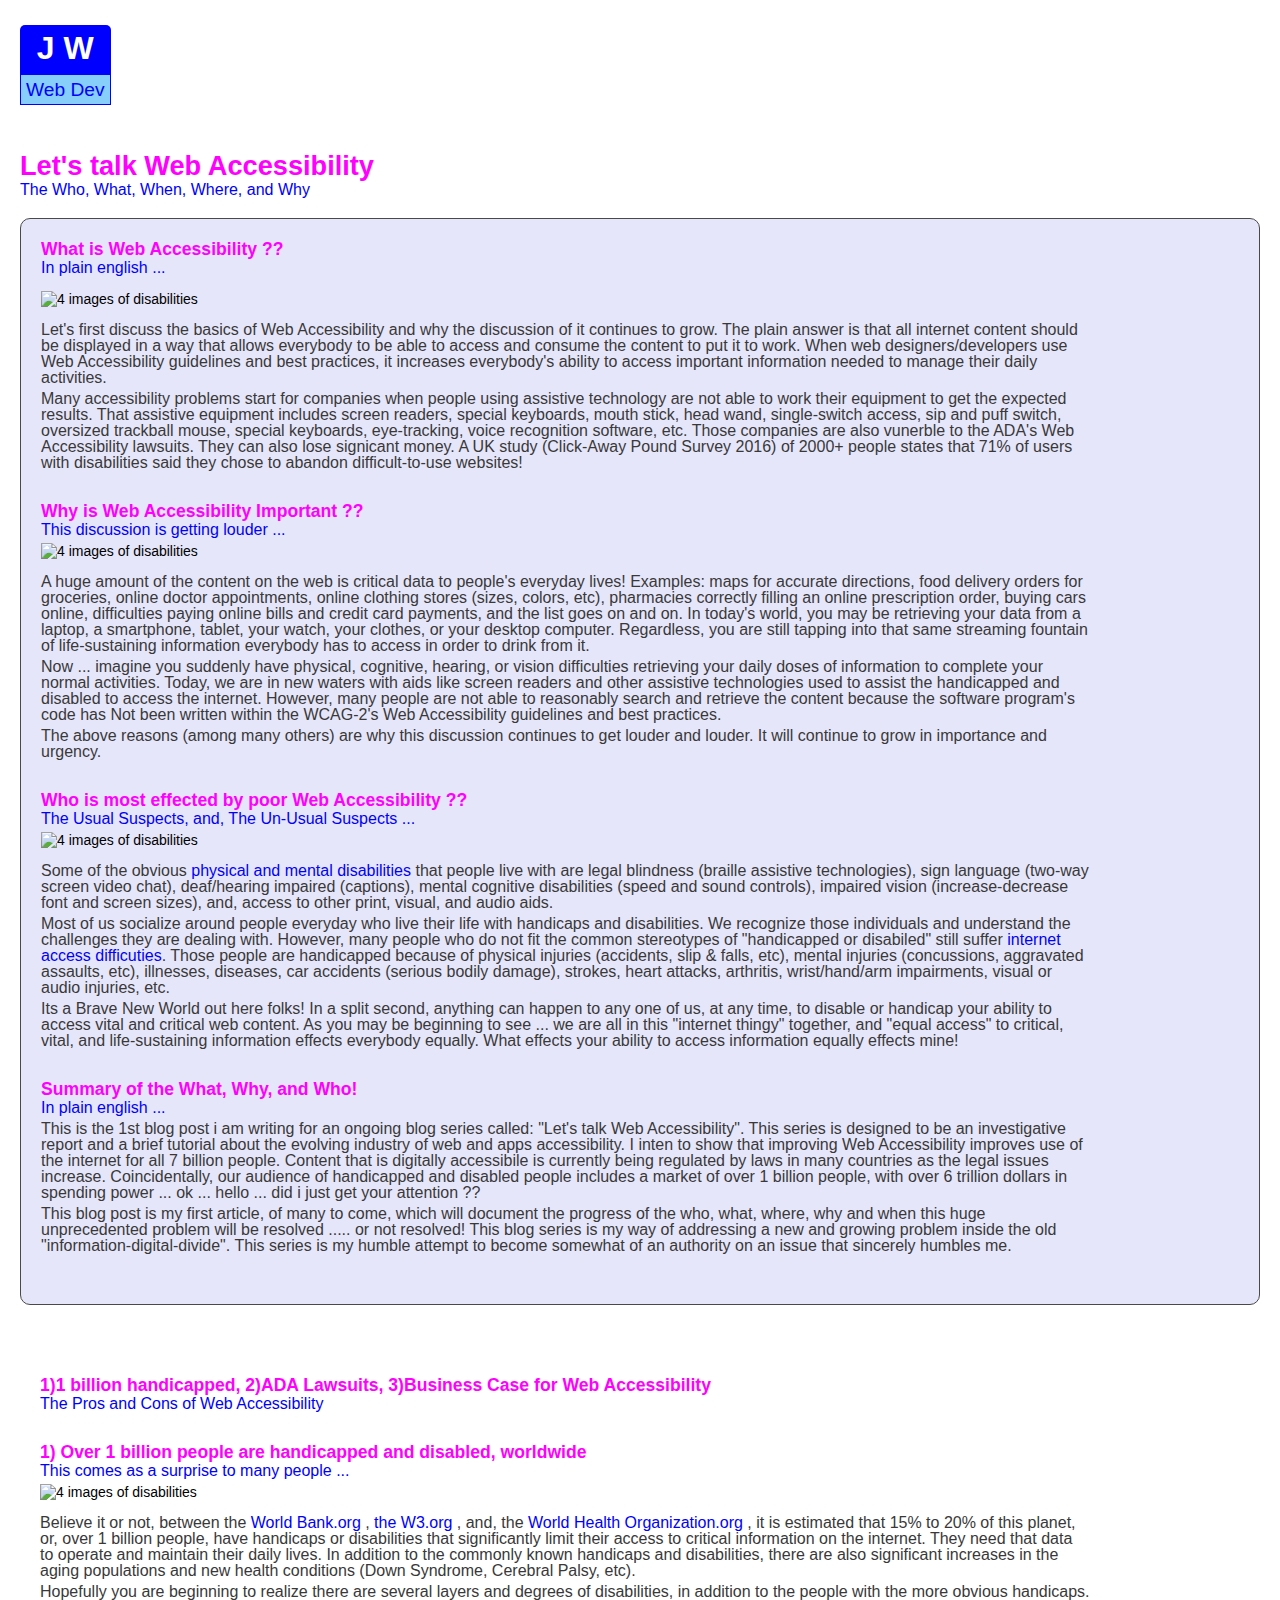
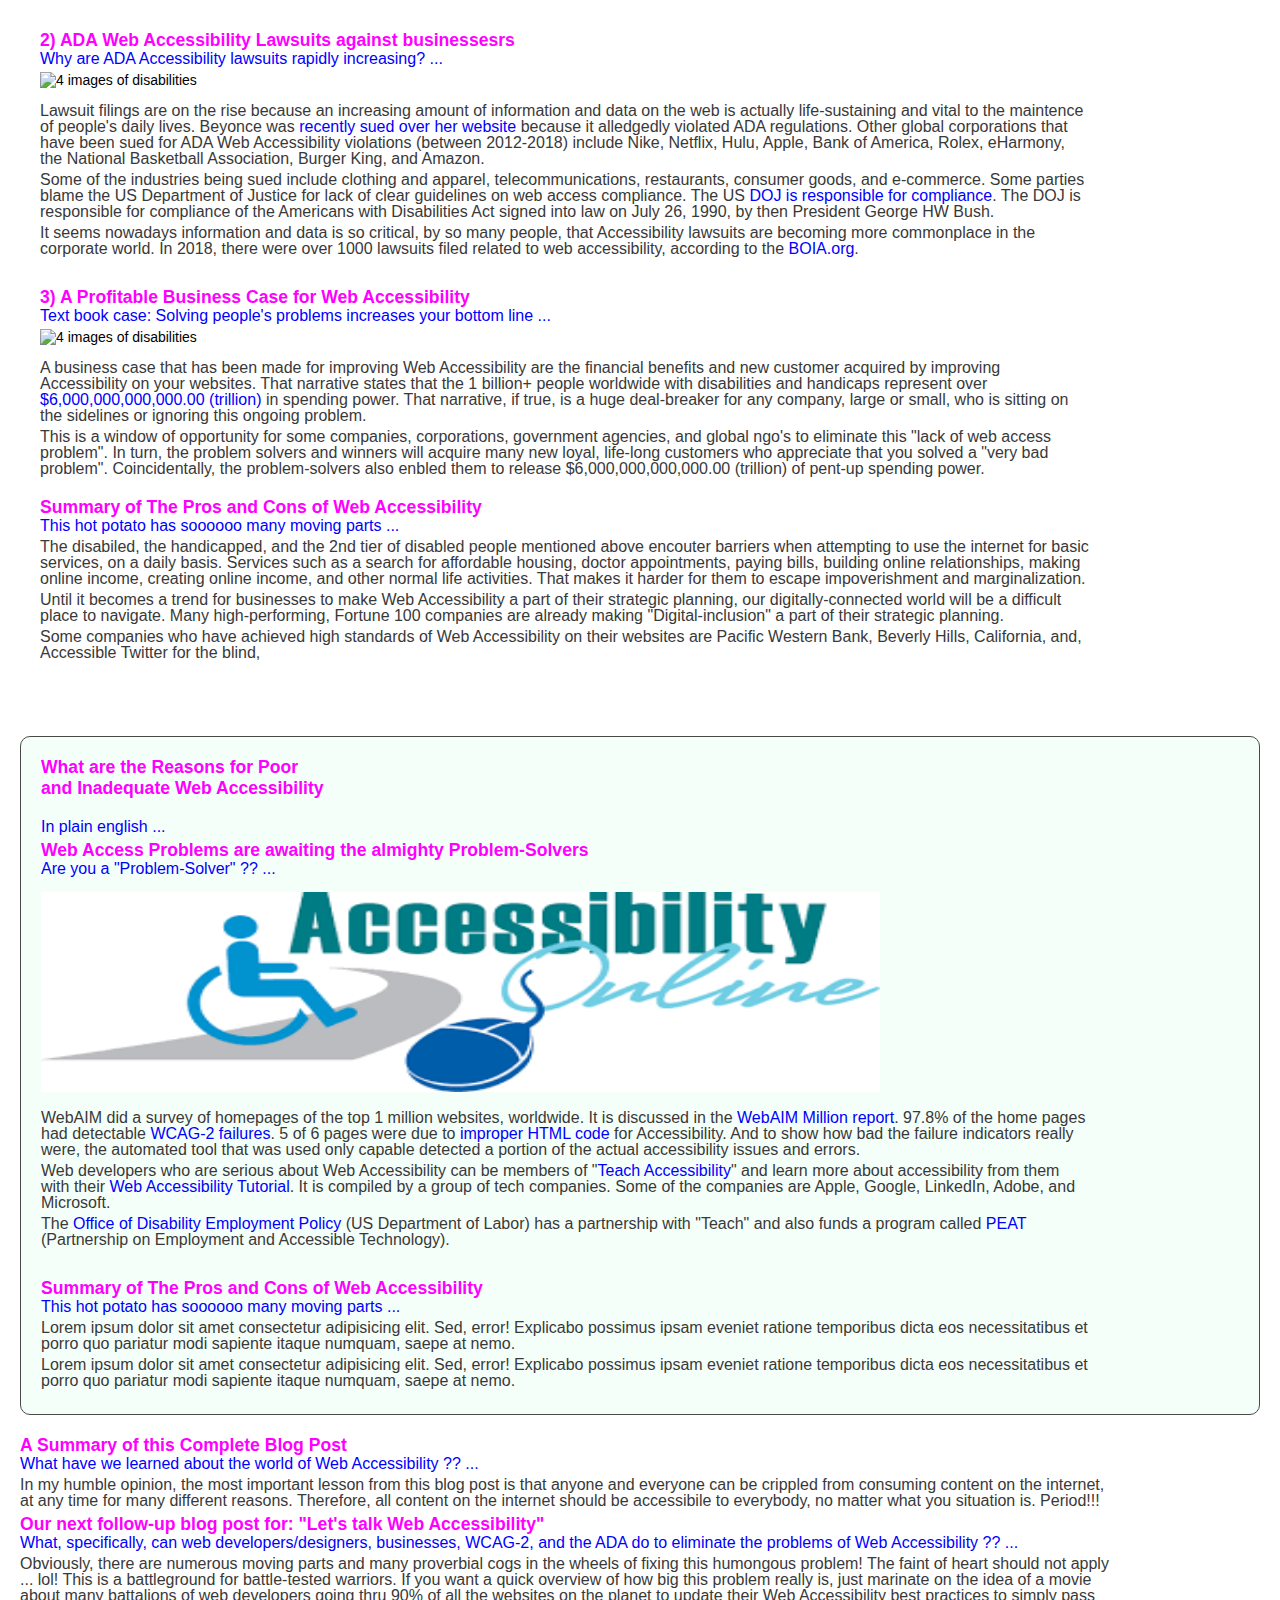
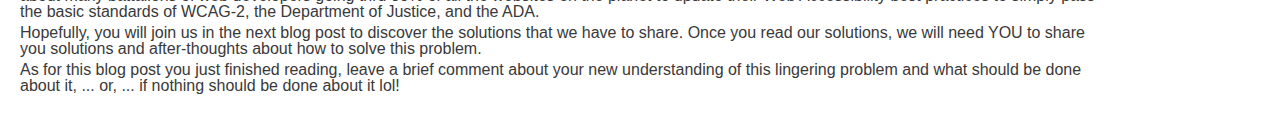
==== index.html @ f53742f1 "replaced and editted all images. i still need to edit the alt= tags." ====
<!DOCTYPE html>
<html lang="en">
<head>
    <meta charset="utf=8">
    <title>
        Web Accessibility blog post</title>
    <meta name="viewport" content="width=device-width, initial-scale=1">
    <link rel="stylesheet" href="https://use.fontawesome.com/releases/v5.8.2/css/all.css" 
    integrity="sha384-oS3vJWv+0UjzBfQzYUhtDYW+Pj2yciDJxpsK1OYPAYjqT085Qq/1cq5FLXAZQ7Ay" 
    crossorigin="anonymous">
    <!-- <link rel="stylesheet" href="../css/main.css"> -->
    <link rel="stylesheet" href="main.css">
</head>


<body>
    <!-- begin row for nav-menu-section -->
    <header>
        <div class="logo">
            <a href="https://jerome-wilson-web-dev.com/" class="name">
            J W
        </a>
            <p style="font-family:sans-serif, 'Franklin Gothic Medium', Arial, 'Arial Narrow';">
                Web Dev
            </p>
        </div>
    </header>
    <!-- end row for nav-menu-section -->
    <!-- begin main container for this entire blog post: Let's talk Web Accessibility -->
    <main>
        <!-- begin blog post title and sub-title -->
        <h1>Let's talk Web Accessibility</h1>
        <p class="para-title">
            The Who, What, When, Where, and Why
        </p>
        <!-- end blog post title and sub-title -->
        <!-- begin section-1: what is web accessibility -->
        <section class="section-1">
            <!-- begin article: what is web accessibility ?? -->
            <h2>What is Web Accessibility ??</h2>
            <p class="para-title">In plain english ...</p>
            <!-- begin image for this article -->
            <!-- <img src="/images/ACCESS-101-1000X800.jpg"
            width="25%" height="20%" 
            alt="image-text says accessibility 101"/>   -->
            <div>
                <img src="/images/ACCESS-101-1000X800.jpg" 
                width="" height="250" alt="4 images of disabilities" 
                style="margin-bottom:15px; margin-top:10px; text-align:center;"/>
            </div>
            <!-- end image for this article -->
            <p>
                Let's first discuss the basics of Web Accessibility and why the discussion of it continues to grow. The plain answer is that all internet content should be displayed in a way that allows everybody to be able to access and consume the content to put it to work. When web designers/developers use Web Accessibility guidelines and best practices, it increases everybody's ability to access important information needed to manage their daily activities.
            </p>
            <p class="para-last">
                Many accessibility problems start for companies when people using assistive technology are not able to work their equipment to get the expected results. That assistive equipment includes screen readers, special keyboards, mouth stick, head wand, single-switch access, sip and puff switch, oversized trackball mouse, special keyboards, eye-tracking, voice recognition software, etc. Those companies are also vunerble to the ADA's Web Accessibility lawsuits. They can also lose signicant money. A UK study (Click-Away Pound Survey 2016) of 2000+ people states that 71% of users with disabilities said they chose to abandon difficult-to-use websites! 
            </p>
            <!-- end article: what is web accessibility ?? -->
            <!-- begin article: Why is Web Accessibility Important ?? -->
            <h2>Why is Web Accessibility Important ??</h2>
            <p class="para-title">This discussion is getting louder ...</p>
            <!-- begin image for this article -->
            <div>
                <img src="/images/FOUR-DIABILITIES-1000X260.png" 
                width="" height="150" alt="4 images of disabilities" 
                style="margin-bottom:15px;"/>
            </div>
            <!-- <img src="/images/TN-W3C-WAI-311x162.jpg"
                width="35%" height="50%" 
                alt="TN-W3C-WAI-311x162"/>   -->
            <!-- end image for this article -->
            <p>A huge amount of the content on the web is critical data to people's everyday lives! Examples: maps for accurate directions, food delivery orders for groceries, online doctor appointments, online clothing stores (sizes,
                colors, etc), pharmacies correctly filling an online prescription order, buying cars online, difficulties paying online bills and credit card payments, and the list goes on and on. In today's world, you may be retrieving your data from a laptop, a smartphone, tablet, your watch, your clothes, or your desktop computer. Regardless, you are still tapping into that same streaming fountain of life-sustaining information everybody has to access in order to
                drink from it.
            </p>
            <p>
                Now ... imagine you suddenly have physical, cognitive, hearing, or vision difficulties retrieving your daily doses of information to complete your normal activities. Today, we are in new waters with aids like screen
                readers and other assistive technologies used to assist the handicapped and disabled to access the internet. However, many people are not able to reasonably search and retrieve the content because the software program's code has Not been written within the WCAG-2's Web Accessibility guidelines and best practices.
            </p>
            <p class="para-last">
                The above reasons (among many others) are why this discussion continues to get louder and louder. It will continue to grow in importance and urgency.
            </p>
            <!-- end article: Why is Web Accessibility Important ?? -->
            <!-- begin article: Who is effected by Web Accessibility ?? -->
            <h2>Who is most effected by poor Web Accessibility ??</h2>
            <p class="para-title">The Usual Suspects, and, The Un-Usual Suspects ...</p>
            <!-- begin image for this article -->
            <div>
                <img src="/images/FIVE-DISABILITIES-750X284.png" 
                width="" height="230" alt="4 images of disabilities" 
                style="margin-bottom:15px;"/>
            </div>
            <!-- end image for this article -->
            <p>
                Some of the obvious <span><a href="#">physical and mental disabilities</a></span> that people live with are legal blindness (braille assistive technologies), sign language (two-way screen video chat), deaf/hearing impaired (captions), mental cognitive disabilities (speed and sound controls), impaired vision (increase-decrease font and screen sizes), and, access to other print, visual, and audio aids.
            </p>
            <p>
                Most of us socialize around people everyday who live their life with handicaps and disabilities. We recognize those individuals and understand the challenges they are dealing with. However, many people who do not fit the common stereotypes of "handicapped
                or disabiled" still suffer <span><a href="#">internet access difficuties</a></span>. Those people are handicapped because of physical injuries (accidents, slip & falls, etc), mental injuries (concussions, aggravated assaults,
                etc), illnesses, diseases, car accidents (serious bodily damage), strokes, heart attacks, arthritis, wrist/hand/arm impairments, visual or audio injuries, etc.
            </p>
            <p class="para-last">
                Its a Brave New World out here folks! In a split second, anything can happen to any one of us, at any time, to disable or handicap your ability to access vital and critical web content. As you may be beginning to see ... we are all in this "internet thingy"
                together, and "equal access" to critical, vital, and life-sustaining information effects everybody equally. What effects your ability to access information equally effects mine!
            </p>
            <!-- end article: Who is effected by Web Accessibility ?? -->
            <!-- begin article: Summary of the What, Why, and Who! -->
            <h2>Summary of the What, Why, and Who!</h2>
            <p class="para-title">In plain english ...</p>
            <p>
                This is the 1st blog post i am writing for an ongoing blog series called: "Let's talk Web Accessibility". This series is designed to be an investigative report and a brief tutorial about the evolving industry of web and apps accessibility. I inten to show that improving Web Accessibility improves use of the internet for all 7 billion people. Content that is digitally accessibile is currently being regulated by laws in many countries as the legal issues increase. Coincidentally, our audience of handicapped and disabled people includes a market of over 1 billion people, with over 6 trillion dollars in spending power ... ok ... hello ... did i just get your attention ??
            </p>
            <p class="para-last">
                This blog post is my first article, of many to come, which will document the progress of the who, what, where, why and when this huge unprecedented problem will be resolved ..... or not resolved! This blog series is my way of addressing a new and growing problem inside the old "information-digital-divide". This series is my humble attempt to become somewhat of an authority on an issue that sincerely humbles me.
            </p>
            <!-- https://www.w3schools.com/html/html_youtube.asp
                    <video width="320" height="240" controls>
                    <source src="movie.mp4" type="video/mp4">
                    <source src="movie.ogg" type="video/ogg">
                    Your browser does not support the video tag.
                    </video> -->
            <!-- end article: Summary of the What, Why, and Who! -->
        </section>
        <!-- end section-1: what is web accessibility -->


        <!-- begin section-2: 1 billion; ada lawsuits; and 6 trillion power -->
        <section class="section-2">
            <!-- article: begin over 1 billion handicapped -->
            <h2>
                1)1 billion handicapped, 2)ADA Lawsuits, 3)Business Case for Web Accessibility
            </h2>
            <p class="para-title" style="margin-bottom:30px;">
                The Pros and Cons of Web Accessibility
            </p>
            <h2>
                1) Over 1 billion people are handicapped and disabled, worldwide
            </h2>
            <p class="para-title">This comes as a surprise to many people ...</p>

            <!-- begin image for this article -->
            <div>
                <!-- <img src="/images/FIVE-DISABILITIES-750X284.png"
            width="50%" height="" 
            alt="5 images of disabilities"
            style="margin-top:0px; margin-bottom:0px;"/> -->
                <img src="/images/TEN-ACCESS-MEDIAS-660X330.jpg"  
                width="" height="250" alt="4 images of disabilities" 
                style="margin-bottom:15px;"/>
            </div>
            <!-- end image for this article -->
            <p>
                Believe it or not, between the
                <span><a href="https://www.worldbank.org/en/topic/disability">
                World Bank.org
            </a></span> ,
                <span><a href="https://www.w3.org/WAI/business-case/">
                the W3.org
            </a></span> , and, the
                <span><a href="https://www.who.int/news-room/fact-sheets/detail/disability-and-health">
                World Health Organization.org
            </a></span> , it is estimated that 15% to 20% of this planet, or, over 1 billion people, have handicaps or disabilities that significantly limit their access to critical information on the internet. They need that data to operate and maintain their daily lives. In addition to the commonly known handicaps and disabilities, there are also significant increases in the aging populations and new health conditions (Down Syndrome, Cerebral Palsy, etc).             
            </p>
            <p class="para-last">Hopefully you are beginning to realize there are several layers and degrees of disabilities, in addition to the people with the more obvious handicaps.            
            </p>
            <!-- article: end over 1 billion handicapped -->
            <!-- article: ADA Web Accessibility Lawsuits against businessesrs -->
            <h2>
                2) ADA Web Accessibility Lawsuits against businessesrs
            </h2>
            <p class="para-title">Why are ADA Accessibility lawsuits rapidly increasing? ...</p>

            <div>
                <!-- begin image for this article -->
                <!-- <img src="/images/USER-TESTING-550X200.jpg"
            width="40%" height="" 
            alt="5 images of disabilities"
            style="margin-top:0px; margin-bottom:0px;"/> -->
                <img src="/images/USER-TESTING-550X200.jpg" 
                width="" height="200" alt="4 images of disabilities" 
                style="margin-bottom:15px;"/>
            </div>
            <!-- end image for this article -->

            <p class="first-para">
                Lawsuit filings are on the rise because an increasing amount of information and data on the web is actually life-sustaining and vital to the maintence of people's daily lives. Beyonce was <span><a href="https://www.theguardian.com/music/2019/jan/04/beyonce-parkwood-entertainment-sued-over-website-accessibility">recently sued over her website</a></span> because it alledgedly violated ADA regulations. Other global corporations that have been sued for ADA Web Accessibility violations (between 2012-2018) include Nike, Netflix, Hulu, Apple, Bank of America, Rolex, eHarmony, the National Basketball Association, Burger King, and Amazon.
            </p>
            <p>
                Some of the industries being sued include clothing and apparel, telecommunications, restaurants, consumer goods, and e-commerce. Some parties blame the US Department of Justice for lack of clear guidelines on web access compliance. The US <span><a href="https://www.justice.gov/crt/enforcing-ada">DOJ is responsible for compliance</a></span>. The DOJ is responsible for compliance of the Americans with Disabilities Act signed into law on July 26, 1990, by then President George HW Bush.
            </p>
            <p class="para-last">             
                It seems nowadays information and data is so critical, by so many people, that Accessibility lawsuits are becoming more commonplace in the corporate world. In 2018, there were over 1000 lawsuits filed related to web accessibility, according to the <span><a href="https://www.boia.org/blog/2018s-flood-of-accessibility-lawsuits">BOIA.org</a></span>.
            </p>
            <!-- article: end ADA Web Accessibility Lawsuits against businessesrs -->
            <!-- article: begin A Profitable Business Case for Web Accessibility -->
            <h2>
                3) A Profitable Business Case for Web Accessibility
            </h2>
            <p class="para-title">Text book case: Solving people's problems increases your bottom line ...</p>
            <div>
                <!-- begin image for this article -->
                <!-- <img src="/images/ADA-CHECKLIST-1014X487.jpg"
            width="40%" height="" 
            alt="5 images of disabilities"
            style="margin-top:0px; margin-bottom:0px;"/> -->
                <img src="/images/ADA-CHECKLIST-1014X487.jpg" 
                width="" height="200" alt="4 images of disabilities" 
                style="margin-bottom:15px;"/>
            </div>
            <!-- end image for this article -->
            <p class="first-para">
                A business case that has been made for improving Web Accessibility are the financial benefits and new customer acquired by improving Accessibility on your websites. That narrative states that the 1 billion+ people worldwide with disabilities and handicaps represent over <span><a href="https://www.w3.org/WAI/business-case/">$6,000,000,000,000.00 (trillion)</a></span> in spending power. That narrative, if true, is a huge deal-breaker for any company, large or small, who is sitting on the sidelines or ignoring this ongoing problem.
            </p>
            <p class="para-la">
                This is a window of opportunity for some companies, corporations, government agencies, and global ngo's to eliminate this "lack of web access problem". In turn, the problem solvers and winners will acquire many new loyal, life-long customers who appreciate that you solved a "very bad problem". Coincidentally, the problem-solvers also enbled them to release $6,000,000,000,000.00 (trillion) of pent-up spending power.
            </p>
            <!-- article: end A Profitable Business Case for Web Accessibility -->
            <!-- article: Summary of the What, Why, and Who! -->
            <h2 style="margin-top:20px;">Summary of The Pros and Cons of Web Accessibility</h2>
            <p class="para-title">This hot potato has soooooo many moving parts ...</p>
            <p>The disabiled, the handicapped, and the 2nd tier of disabled people mentioned above encouter barriers when attempting to use the internet for basic services, on a daily basis. Services such as a search for affordable housing, doctor appointments, paying bills, building online relationships, making online income, creating online income, and other normal life activities. That makes it harder for them to escape impoverishment and marginalization.               
            </p>
            <p>Until it becomes a trend for businesses to make Web Accessibility a part of their strategic planning, our digitally-connected world will be a difficult place to navigate. Many high-performing, Fortune 100 companies are already making "Digital-inclusion" a part of their strategic planning.  
            </p>
            <p>Some companies who have achieved high standards of Web Accessibility on their websites are Pacific Western Bank, Beverly Hills, California, and, Accessible Twitter for the blind, 
            <!-- article: end Summary of the What, Why, and Who! -->
        </section>
        <!-- end section-2: 1 billion; ada lawsuits; and 6 trillion power -->

        
        <!-- begin section-3 ... failures found on 97.8% of 1 million homepages -->
        <section class="section-3">
            <h2 style="margin-bottom:20px;">
                What are the Reasons for Poor <br/>and Inadequate Web Accessibility
            </h2>
            <p class="para-title">In plain english ...</p>


            <!-- begin article: Web Access Problems awaiting Problem-Solvers -->
            <h2>
                Web Access Problems are awaiting the almighty Problem-Solvers
            </h2>
            <p class="para-title">Are you a "Problem-Solver" ?? ...</p>

            <!-- begin the image for this article -->
            <!-- <img src="/images/TEN-ACCESS-MEDIAS-660X330.jpg"
            width="35%" height="" 
            alt="5 images of disabilities"
            style="margin-top:0px; margin-bottom:0px;"/> -->
            <div>
                <img src="/images/700x300-a11y-online-wheelchair-jpeg.png" 
                width="" height="200" alt="4 images of disabilities" 
                style="margin-bottom:15px; margin-top:10px; text-align:center;"/>
            </div>
            <!-- end the image for this article -->

            <p>
                WebAIM did a survey of homepages of the top 1 million websites, worldwide. It is discussed in the <span><a href="#">WebAIM Million report</a></span>. 97.8% of the home pages had detectable <span><a href="#">WCAG-2 failures</a></span>.
                5 of 6 pages were due to <span><a href="#">improper HTML code</a></span> for Accessibility. And to show how bad the failure indicators really were, the automated tool that was used only capable detected a portion of the actual accessibility issues and errors.
            </p>
            <p>
                Web developers who are serious about Web Accessibility can be members of "<span><a href="#">Teach Accessibility</a></span>" and learn more about accessibility from them with their <span><a href="#">Web Accessibility Tutorial</a></span>.
                It is compiled by a group of tech companies. Some of the companies are Apple, Google, LinkedIn, Adobe, and Microsoft.
            </p>
            <p class="para-last">
                The
                <span>
                    <a href="#">
                        Office of Disability Employment Policy                        
                    </a>
                </span> (US Department of Labor) has a partnership with "Teach" and also funds a program called
                <span>
                    <a href="#">
                        PEAT
                    </a>
                </span> (Partnership on Employment and Accessible Technology).
            </p>
            <!-- end article: Web Access Problems awaiting Problem-Solvers -->

            <!-- begin article: Summary of the What, Why, and Who! -->
            <h2>
                Summary of The Pros and Cons of Web Accessibility
            </h2>
            <p class="para-title">This hot potato has soooooo many moving parts ...</p>
            <p>Lorem ipsum dolor sit amet consectetur adipisicing elit. Sed, error! Explicabo possimus ipsam eveniet ratione temporibus dicta eos necessitatibus et porro quo pariatur modi sapiente itaque numquam, saepe at nemo.
            </p>
            <p>Lorem ipsum dolor sit amet consectetur adipisicing elit. Sed, error! Explicabo possimus ipsam eveniet ratione temporibus dicta eos necessitatibus et porro quo pariatur modi sapiente itaque numquam, saepe at nemo.
            </p>
            <!-- end article: Summary of the What, Why, and Who! -->
        </section>
        <!-- end section-3 ... failures found on 97.8% of 1 million homepages -->


        <!-- begin section-4 ... A Summary of this Complete Blog Post -->
        <h2>
            A Summary of this Complete Blog Post
        </h2>
        <p class="para-title">What have we learned about the world of Web Accessibility ?? ...</p>
        <p>In my humble opinion, the most important lesson from this blog post is that anyone and everyone can be crippled from consuming content on the internet, at any time for many different reasons. Therefore, all content on the internet should be accessibile to everybody, no matter what you situation is. Period!!!  
        </p>

        <h2>
            Our next follow-up blog post for: "Let's talk Web Accessibility"
        </h2>
        <p class="para-title">What, specifically, can web developers/designers, businesses, WCAG-2, and the ADA do to eliminate the problems of Web Accessibility ?? ...</p>
        <p>Obviously, there are numerous moving parts and many proverbial cogs in the wheels of fixing this humongous problem! The faint of heart should not apply ... lol! This is a battleground for battle-tested warriors. If you want a quick overview of how big this problem really is, just marinate on the idea of a movie about many battalions of web developers going thru 90% of all the websites on the planet to update their Web Accessibility best practices to simply pass the basic standards of WCAG-2, the Department of Justice, and the ADA.     
        </p>
        <p>
            Hopefully, you will join us in the next blog post to discover the solutions that we have to share. Once you read our solutions, we will need YOU to share you solutions and after-thoughts about how to solve this problem.
        </p>
        <p>
            As for this blog post you just finished reading, leave a brief comment about your new understanding of this lingering problem and what should be done about it, ... or, ... if nothing should be done about it lol!
        </p>
        <!-- end article: Summary of the What, Why, and Who! -->
        </section>
        <!-- end section-4 ... A Summary of this Complete Blog Post -->

    </main>
    <!-- end blog container ... what is web accessibility -->
</body>
</html>
---- main.css ----
body {
    margin: 0px;
    padding: 0px;
    font-family: sans-serif, 'Franklin Gothic Medium', Arial, 'Arial Narrow';
}

main {
    font-family: sans-serif, 'Franklin Gothic Medium', Arial, 'Arial Narrow';
    font-size: 14px;
    padding: 20px;
}

header .logo {
    font-weight: 600;
    display: flex;
    flex-direction: column;
}

header .logo .name {
    background: blue;
    padding: 5px 5px 7px 5px;
    text-decoration: none;
    color: white;
    font-size: 2.0rem;
    font-family: Arial, Helvetica, sans-serif;
    border-top-left-radius: 5px;
    border-top-right-radius: 5px;
    text-transform: uppercase;
    text-align: center;
}

header .logo p {
    background: lightskyblue;
    text-decoration: none;
    color: #0000ff;
    font-size: 1.2rem;
    border: 1px solid #0000ff;
    text-transform: capitalize;
    text-align: center;
    font-weight: 300;
    padding: 5px 5px;
    margin-top: 0px;
}

h1 {
    color: #ff00ff;
    margin: 0px;
    padding: 0px;
    font-size: 1.7rem;
}

h2 {
    color: #ff00ff;
    margin: 0px;
    padding: 0px;
    font-size: 1.1rem;
}

img {
    margin: 0px;
    padding: 0px;
    text-align: center;
    width: 70%;
    /* margin-top:10px; */
    /* margin-bottom:10px; */
}

header {
    margin-top: 5px;
    padding: 20px;
    display: flex;
}

.para-title {
    margin: 0px;
    padding: 0px;
    color: #0000ff;
    font-size: 1.0rem;
    margin-bottom: 5px;
}

p {
    margin: 0px;
    padding: 0px;
    color: #393939;
    font-size: 1.0rem;
    margin-bottom: 10px;
    padding-right: 150px;
    line-height: 1.0;
}

.para-last {
    margin-bottom: 30px;
}

a {
    color: #0000ff;
    text-decoration: none;
}

.section-1 {
    padding: 10px;
    border: 1px solid #494949;
    border-radius: 10px;
    margin-top: 20px;
    margin-bottom: 20px;
    padding: 20px;
    background-color: #E6E6FA;
}

.section-2 {
    padding: 10px;
    margin-top: 50px;
    margin-bottom: 50px;
    padding: 20px;
}

.section-3 {
    padding: 10px;
    border: 1px solid #494949;
    border-radius: 10px;
    margin-top: 20px;
    margin-bottom: 20px;
    padding: 20px;
    background-color: mintcream;
}


/* Tablet View */

@media all and (min-width: 768px) and (max-width: 959px) {
    header {
        width: 100%;
    }
    main {
        width: 100%;
    }
    section {
        width: 100%;
    }
    h1 {
        width: 100%;
    }
    .para-title {
        width: 100%;
    }
    .last-para {
        width: 100%;
    }
    p {
        width: 100%;
    }
    img {
        width: 100%;
    }
}


/* Smartphone View */

@media all and (max-width: 767px) {
    img {
        width: 100%;
    }
    header {
        width: 100%;
    }
    main {
        width: 100%;
    }
    section {
        width: 100%;
    }
    h1 {
        width: 100%;
    }
    .para-title {
        width: 100%;
    }
    .last-para {
        width: 100%;
    }
    p {
        width: 100%;
    }
    img {
        width: 100%;
    }
    p {
        margin: 0px;
        padding: 0px;
        color: #393939;
        font-size: 1.0rem;
        margin-bottom: 5px;
        /* padding-right:150px; */
    }
}
    body{
        margin:0px;
        padding:0px;
    }
    main{
        font-family: sans-serif, 'Franklin Gothic Medium', Arial, 'Arial Narrow'; 
        font-size: 14px;
        padding:20px;
    }
    header .logo{
        font-weight:600;
        display: flex;
        flex-direction:column; 
        }
        header .logo .name{
            background: blue;
            padding: 5px 5px 7px 5px;
            text-decoration: none;
            color: white;
            font-size:2.0rem;
            font-family: Arial, Helvetica, sans-serif;
            border-top-left-radius: 5px;
            border-top-right-radius: 5px;
            text-transform:uppercase;    
            text-align:center;
        }
        header .logo p{
            background: lightskyblue;
            text-decoration: none;
            color:#0000ff;
            font-size:1.2rem;
            border:1px solid #0000ff;
            text-transform:capitalize;    
            text-align:center;
            font-weight:300;
            padding:5px 5px;
            margin-top:0px;
        }
    
    h1{
        color:#ff00ff;
        margin:0px;
        padding:0px;
        font-size:1.7rem;
    }
    h2{
        color:#ff00ff;
        margin:0px;
        padding:0px;
        font-size:1.1rem;
    }
    img{
        margin:0px;
        padding:0px;
        text-align:center;
        width:70%;
        /* margin-top:10px; */
        /* margin-bottom:10px; */
    }
    header{ 
        margin-top:5px;
        padding:20px;
        display:flex;
    }
    .para-title{
        margin:0px;
        padding:0px;
        color:#0000ff;
        font-size:1.0rem;
        margin-bottom:5px;
    }
    p{
        margin:0px;
        padding:0px;
        color:#393939;
        font-size:1.0rem;
        margin-bottom:5px;
        padding-right:150px;
    }
    .para-last{
        margin-bottom:30px;
    }
    a{
        color:#0000ff;
        text-decoration:none;
    }
    .section-1{
        padding:10px; 
        border:1px solid #494949; 
        border-radius:10px; margin-top:20px; margin-bottom:20px;
        padding:20px; 
        background-color:#E6E6FA;
    }
    .section-2{
        padding:10px;
        margin-top:50px; margin-bottom:50px;
        padding:20px; 
    }
    .section-3{
        padding:10px; 
        border:1px solid #494949; 
        border-radius:10px; margin-top:20px; margin-bottom:20px;
        padding:20px; 
        background-color:mintcream;
    }

            /* Tablet View */
        @media all and (min-width: 768px) and (max-width: 959px){
        header{
            width:100%;
        }
        main{
            width:100%;
        }
        section{
            width:100%;
        }
        h1{
            width:100%;
        }
        .para-title{
            width:100%;
        }
        .last-para{
            width:100%;
        }
        p{
            width:100%;
        }
        img{
            width:100%;
        }
    }
        /* Smartphone View */
        @media all and (max-width: 767px){
        
    img{
        width:100%;
    }
        header{
            width:100%;
        }
        main{
            width:100%;
        }
        section{
            width:100%;
        }
        h1{
            width:100%;
        }
        .para-title{
            width:100%;
        }
        .last-para{
            width:100%;
        }
        p{
            width:100%;
        }
        img{
            width:100%;
        }
        p{
            margin:0px;
            padding:0px;
            color:#393939;
            font-size:1.0rem;
            margin-bottom:5px;
            /* padding-right:150px; */
        }
    }
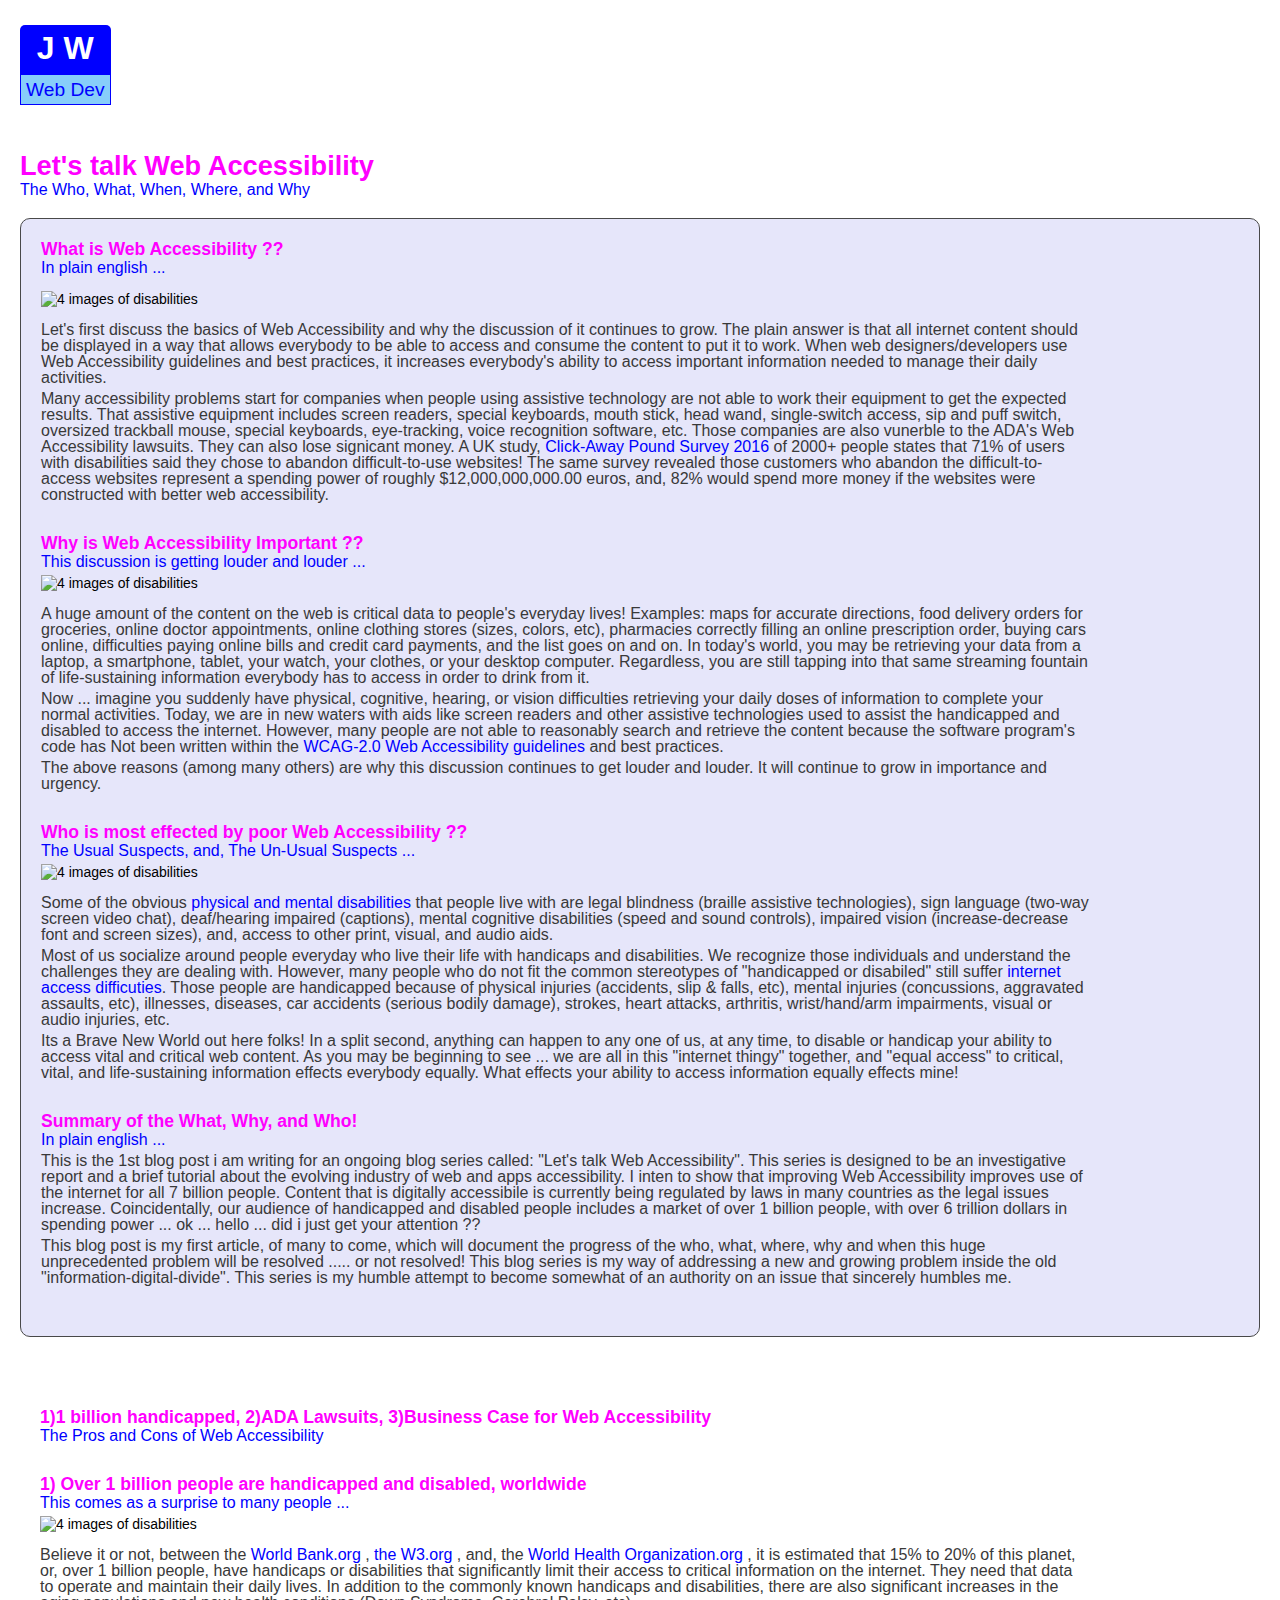
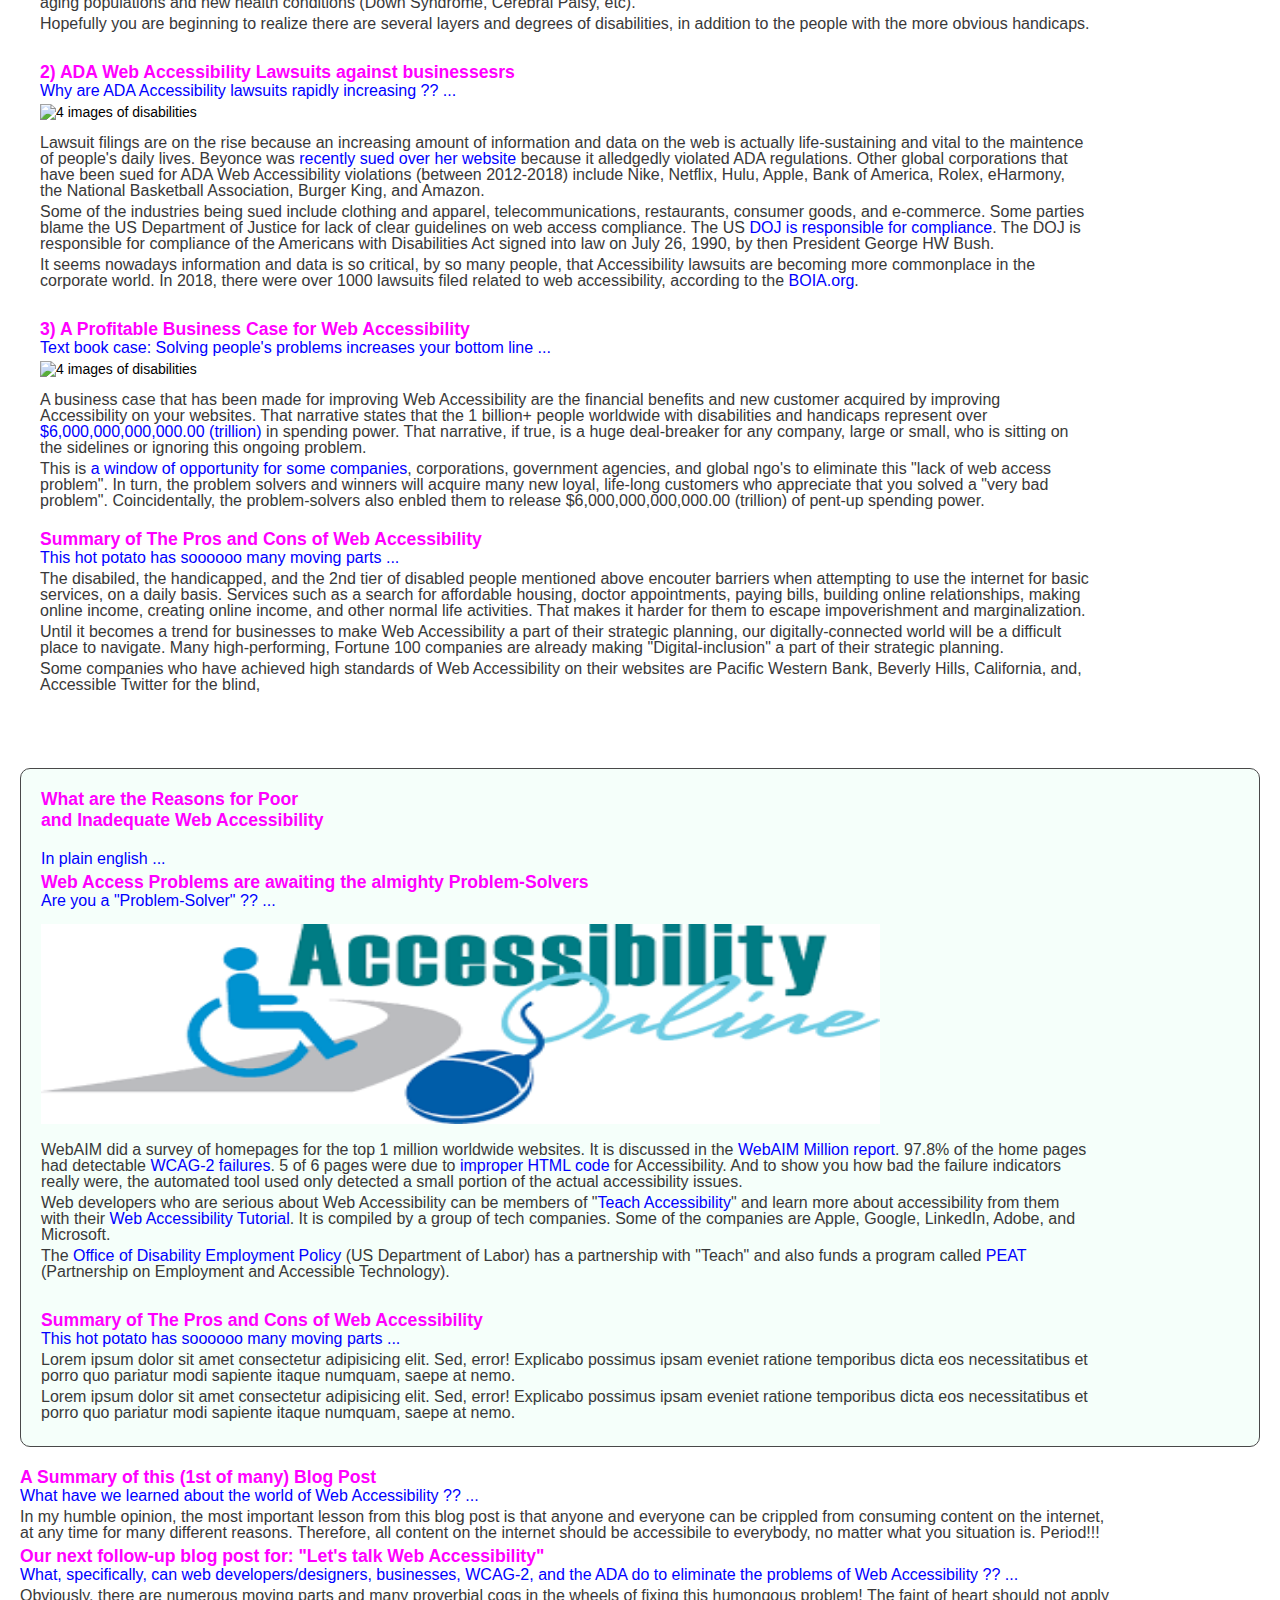
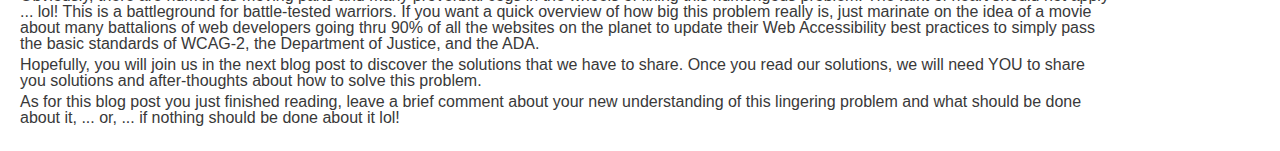
==== commit 7adba28e: "edits and updates." ====
--- a/index.html
+++ b/index.html
@@ -53,12 +53,12 @@
                 Let's first discuss the basics of Web Accessibility and why the discussion of it continues to grow. The plain answer is that all internet content should be displayed in a way that allows everybody to be able to access and consume the content to put it to work. When web designers/developers use Web Accessibility guidelines and best practices, it increases everybody's ability to access important information needed to manage their daily activities.
             </p>
             <p class="para-last">
-                Many accessibility problems start for companies when people using assistive technology are not able to work their equipment to get the expected results. That assistive equipment includes screen readers, special keyboards, mouth stick, head wand, single-switch access, sip and puff switch, oversized trackball mouse, special keyboards, eye-tracking, voice recognition software, etc. Those companies are also vunerble to the ADA's Web Accessibility lawsuits. They can also lose signicant money. A UK study (Click-Away Pound Survey 2016) of 2000+ people states that 71% of users with disabilities said they chose to abandon difficult-to-use websites! 
+                Many accessibility problems start for companies when people using assistive technology are not able to work their equipment to get the expected results. That assistive equipment includes screen readers, special keyboards, mouth stick, head wand, single-switch access, sip and puff switch, oversized trackball mouse, special keyboards, eye-tracking, voice recognition software, etc. Those companies are also vunerble to the ADA's Web Accessibility lawsuits. They can also lose signicant money. A UK study, <a href="http://www.clickawaypound.com/cap16finalreport.html">Click-Away Pound Survey 2016</a> of 2000+ people states that 71% of users with disabilities said they chose to abandon difficult-to-use websites! The same survey revealed those customers who abandon the difficult-to-access websites represent a spending power of roughly $12,000,000,000.00 euros, and, 82% would spend more money if the websites were constructed with better web accessibility.  
             </p>
             <!-- end article: what is web accessibility ?? -->
             <!-- begin article: Why is Web Accessibility Important ?? -->
             <h2>Why is Web Accessibility Important ??</h2>
-            <p class="para-title">This discussion is getting louder ...</p>
+            <p class="para-title">This discussion is getting louder and louder ...</p>
             <!-- begin image for this article -->
             <div>
                 <img src="/images/FOUR-DIABILITIES-1000X260.png" 
@@ -75,7 +75,7 @@
             </p>
             <p>
                 Now ... imagine you suddenly have physical, cognitive, hearing, or vision difficulties retrieving your daily doses of information to complete your normal activities. Today, we are in new waters with aids like screen
-                readers and other assistive technologies used to assist the handicapped and disabled to access the internet. However, many people are not able to reasonably search and retrieve the content because the software program's code has Not been written within the WCAG-2's Web Accessibility guidelines and best practices.
+                readers and other assistive technologies used to assist the handicapped and disabled to access the internet. However, many people are not able to reasonably search and retrieve the content because the software program's code has Not been written within the <a href="https://www.w3.org/WAI/standards-guidelines/wcag/">WCAG-2.0 Web Accessibility guidelines</a>  and best practices.
             </p>
             <p class="para-last">
                 The above reasons (among many others) are why this discussion continues to get louder and louder. It will continue to grow in importance and urgency.
@@ -92,11 +92,11 @@
             </div>
             <!-- end image for this article -->
             <p>
-                Some of the obvious <span><a href="#">physical and mental disabilities</a></span> that people live with are legal blindness (braille assistive technologies), sign language (two-way screen video chat), deaf/hearing impaired (captions), mental cognitive disabilities (speed and sound controls), impaired vision (increase-decrease font and screen sizes), and, access to other print, visual, and audio aids.
+                Some of the obvious <span><a href="https://www.w3.org/WAI/people-use-web/">physical and mental disabilities</a></span> that people live with are legal blindness (braille assistive technologies), sign language (two-way screen video chat), deaf/hearing impaired (captions), mental cognitive disabilities (speed and sound controls), impaired vision (increase-decrease font and screen sizes), and, access to other print, visual, and audio aids.
             </p>
             <p>
                 Most of us socialize around people everyday who live their life with handicaps and disabilities. We recognize those individuals and understand the challenges they are dealing with. However, many people who do not fit the common stereotypes of "handicapped
-                or disabiled" still suffer <span><a href="#">internet access difficuties</a></span>. Those people are handicapped because of physical injuries (accidents, slip & falls, etc), mental injuries (concussions, aggravated assaults,
+                or disabiled" still suffer <span><a href="https://www.criterion508.com/accessibility?msclkid=bf9c8293549a16f0282adca772af5212&utm_source=bing&utm_medium=cpc&utm_campaign=ACCESS&utm_term=%2Bweb%20%2Baccessibility&utm_content=access-web">internet access difficuties</a></span>. Those people are handicapped because of physical injuries (accidents, slip & falls, etc), mental injuries (concussions, aggravated assaults,
                 etc), illnesses, diseases, car accidents (serious bodily damage), strokes, heart attacks, arthritis, wrist/hand/arm impairments, visual or audio injuries, etc.
             </p>
             <p class="para-last">
@@ -168,7 +168,7 @@
             <h2>
                 2) ADA Web Accessibility Lawsuits against businessesrs
             </h2>
-            <p class="para-title">Why are ADA Accessibility lawsuits rapidly increasing? ...</p>
+            <p class="para-title">Why are ADA Accessibility lawsuits rapidly increasing ?? ...</p>
 
             <div>
                 <!-- begin image for this article -->
@@ -212,7 +212,7 @@
                 A business case that has been made for improving Web Accessibility are the financial benefits and new customer acquired by improving Accessibility on your websites. That narrative states that the 1 billion+ people worldwide with disabilities and handicaps represent over <span><a href="https://www.w3.org/WAI/business-case/">$6,000,000,000,000.00 (trillion)</a></span> in spending power. That narrative, if true, is a huge deal-breaker for any company, large or small, who is sitting on the sidelines or ignoring this ongoing problem.
             </p>
             <p class="para-la">
-                This is a window of opportunity for some companies, corporations, government agencies, and global ngo's to eliminate this "lack of web access problem". In turn, the problem solvers and winners will acquire many new loyal, life-long customers who appreciate that you solved a "very bad problem". Coincidentally, the problem-solvers also enbled them to release $6,000,000,000,000.00 (trillion) of pent-up spending power.
+                This is <a href="https://www.deque.com/">a window of opportunity for some companies</a>, corporations, government agencies, and global ngo's to eliminate this "lack of web access problem". In turn, the problem solvers and winners will acquire many new loyal, life-long customers who appreciate that you solved a "very bad problem". Coincidentally, the problem-solvers also enbled them to release $6,000,000,000,000.00 (trillion) of pent-up spending power.
             </p>
             <!-- article: end A Profitable Business Case for Web Accessibility -->
             <!-- article: Summary of the What, Why, and Who! -->
@@ -255,22 +255,22 @@
             <!-- end the image for this article -->
 
             <p>
-                WebAIM did a survey of homepages of the top 1 million websites, worldwide. It is discussed in the <span><a href="#">WebAIM Million report</a></span>. 97.8% of the home pages had detectable <span><a href="#">WCAG-2 failures</a></span>.
-                5 of 6 pages were due to <span><a href="#">improper HTML code</a></span> for Accessibility. And to show how bad the failure indicators really were, the automated tool that was used only capable detected a portion of the actual accessibility issues and errors.
-            </p>
-            <p>
-                Web developers who are serious about Web Accessibility can be members of "<span><a href="#">Teach Accessibility</a></span>" and learn more about accessibility from them with their <span><a href="#">Web Accessibility Tutorial</a></span>.
+                WebAIM did a survey of homepages for the top 1 million worldwide websites. It is discussed in the <span><a href="https://webaim.org/projects/million/">WebAIM Million report</a></span>. 97.8% of the home pages had detectable <span><a href="https://www.w3.org/WAI/WCAG21/quickref/?versions=2.0">WCAG-2 failures</a></span>.
+                5 of 6 pages were due to <span><a href="http://wiki.accede-web.com/en/notices/html-css">improper HTML code</a></span> for Accessibility. And to show you how bad the failure indicators really were, the automated tool used only detected a small portion of the actual accessibility issues.
+            </p>
+            <p>
+                Web developers who are serious about Web Accessibility can be members of "<span><a href="http://teachaccess.org/about/faq/">Teach Accessibility</a></span>" and learn more about accessibility from them with their <span><a href="http://teachaccess.org/initiatives/tutorial/">Web Accessibility Tutorial</a></span>.
                 It is compiled by a group of tech companies. Some of the companies are Apple, Google, LinkedIn, Adobe, and Microsoft.
             </p>
             <p class="para-last">
                 The
                 <span>
-                    <a href="#">
+                    <a href="https://www.dol.gov/odep/topics/Technology.htm">
                         Office of Disability Employment Policy                        
                     </a>
                 </span> (US Department of Labor) has a partnership with "Teach" and also funds a program called
                 <span>
-                    <a href="#">
+                    <a href="https://www.peatworks.org/">
                         PEAT
                     </a>
                 </span> (Partnership on Employment and Accessible Technology).
@@ -293,7 +293,7 @@
 
         <!-- begin section-4 ... A Summary of this Complete Blog Post -->
         <h2>
-            A Summary of this Complete Blog Post
+            A Summary of this (1st of many) Blog Post
         </h2>
         <p class="para-title">What have we learned about the world of Web Accessibility ?? ...</p>
         <p>In my humble opinion, the most important lesson from this blog post is that anyone and everyone can be crippled from consuming content on the internet, at any time for many different reasons. Therefore, all content on the internet should be accessibile to everybody, no matter what you situation is. Period!!!  
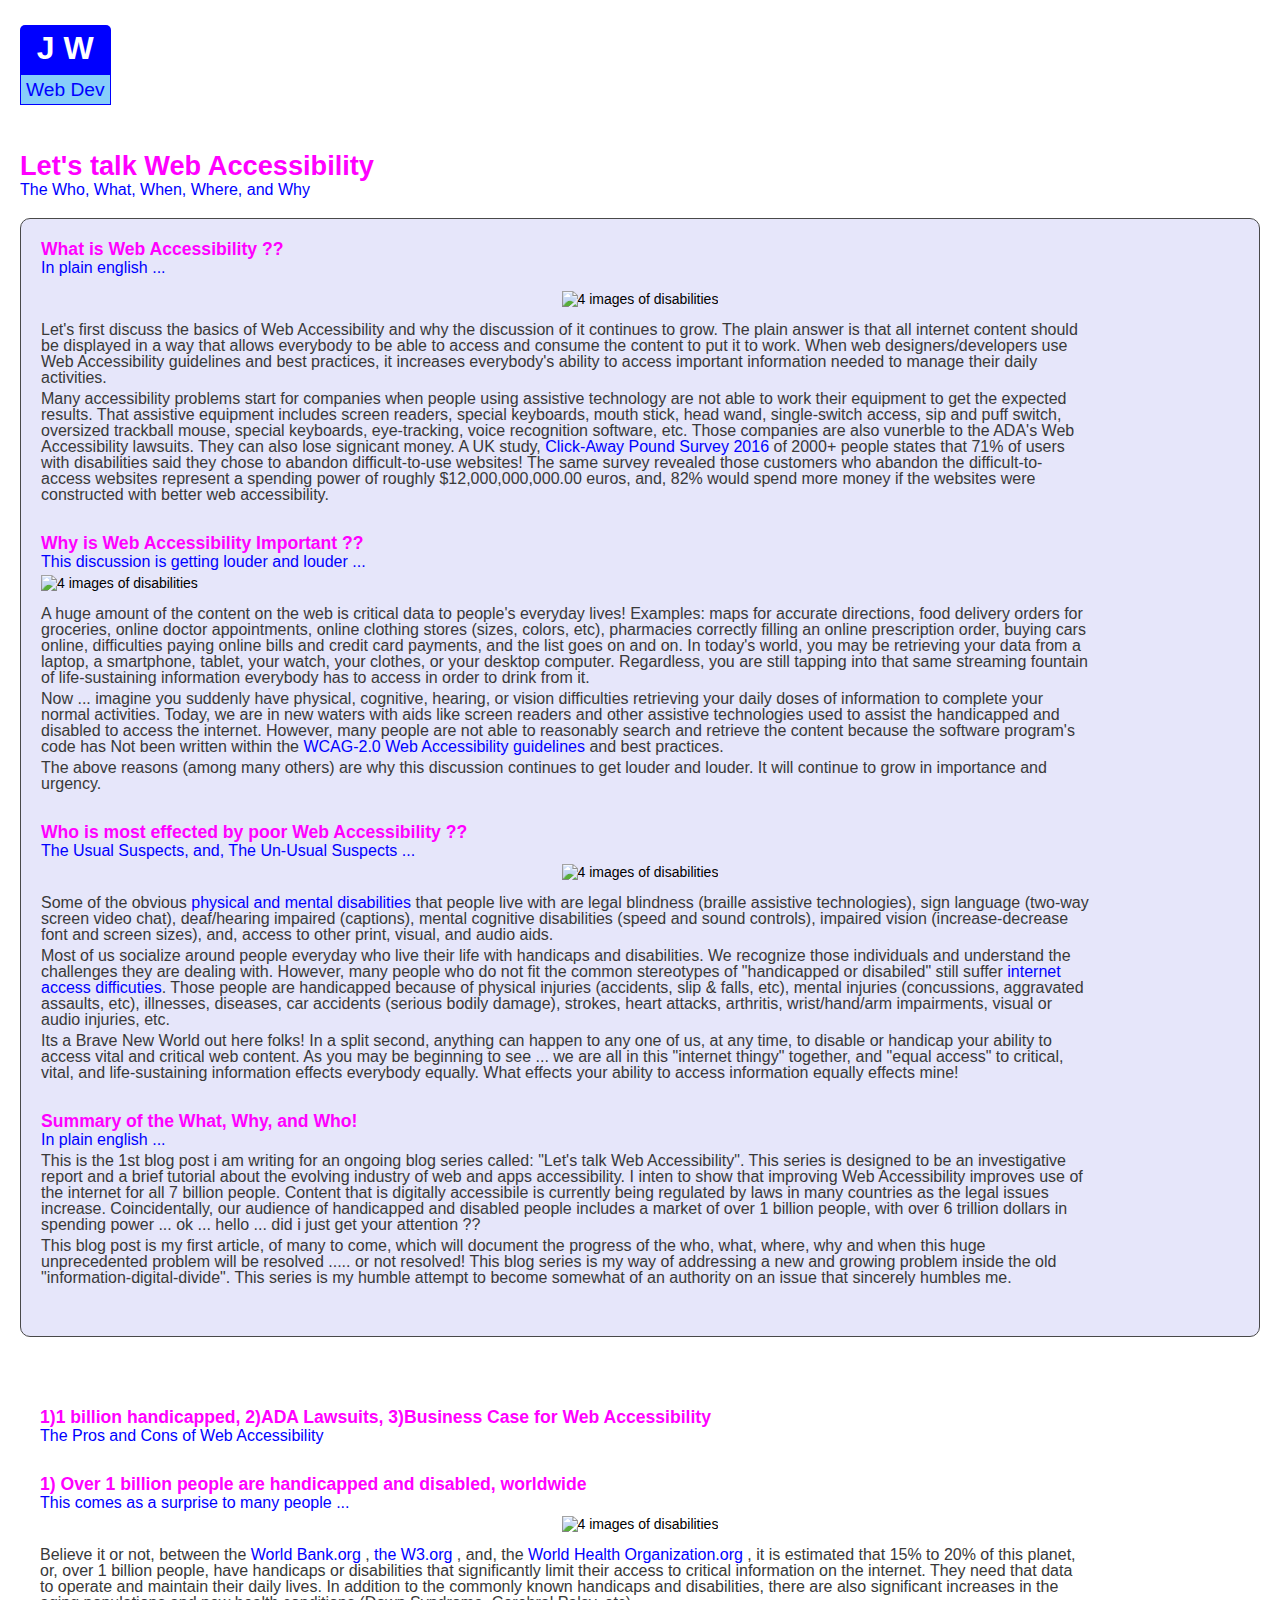
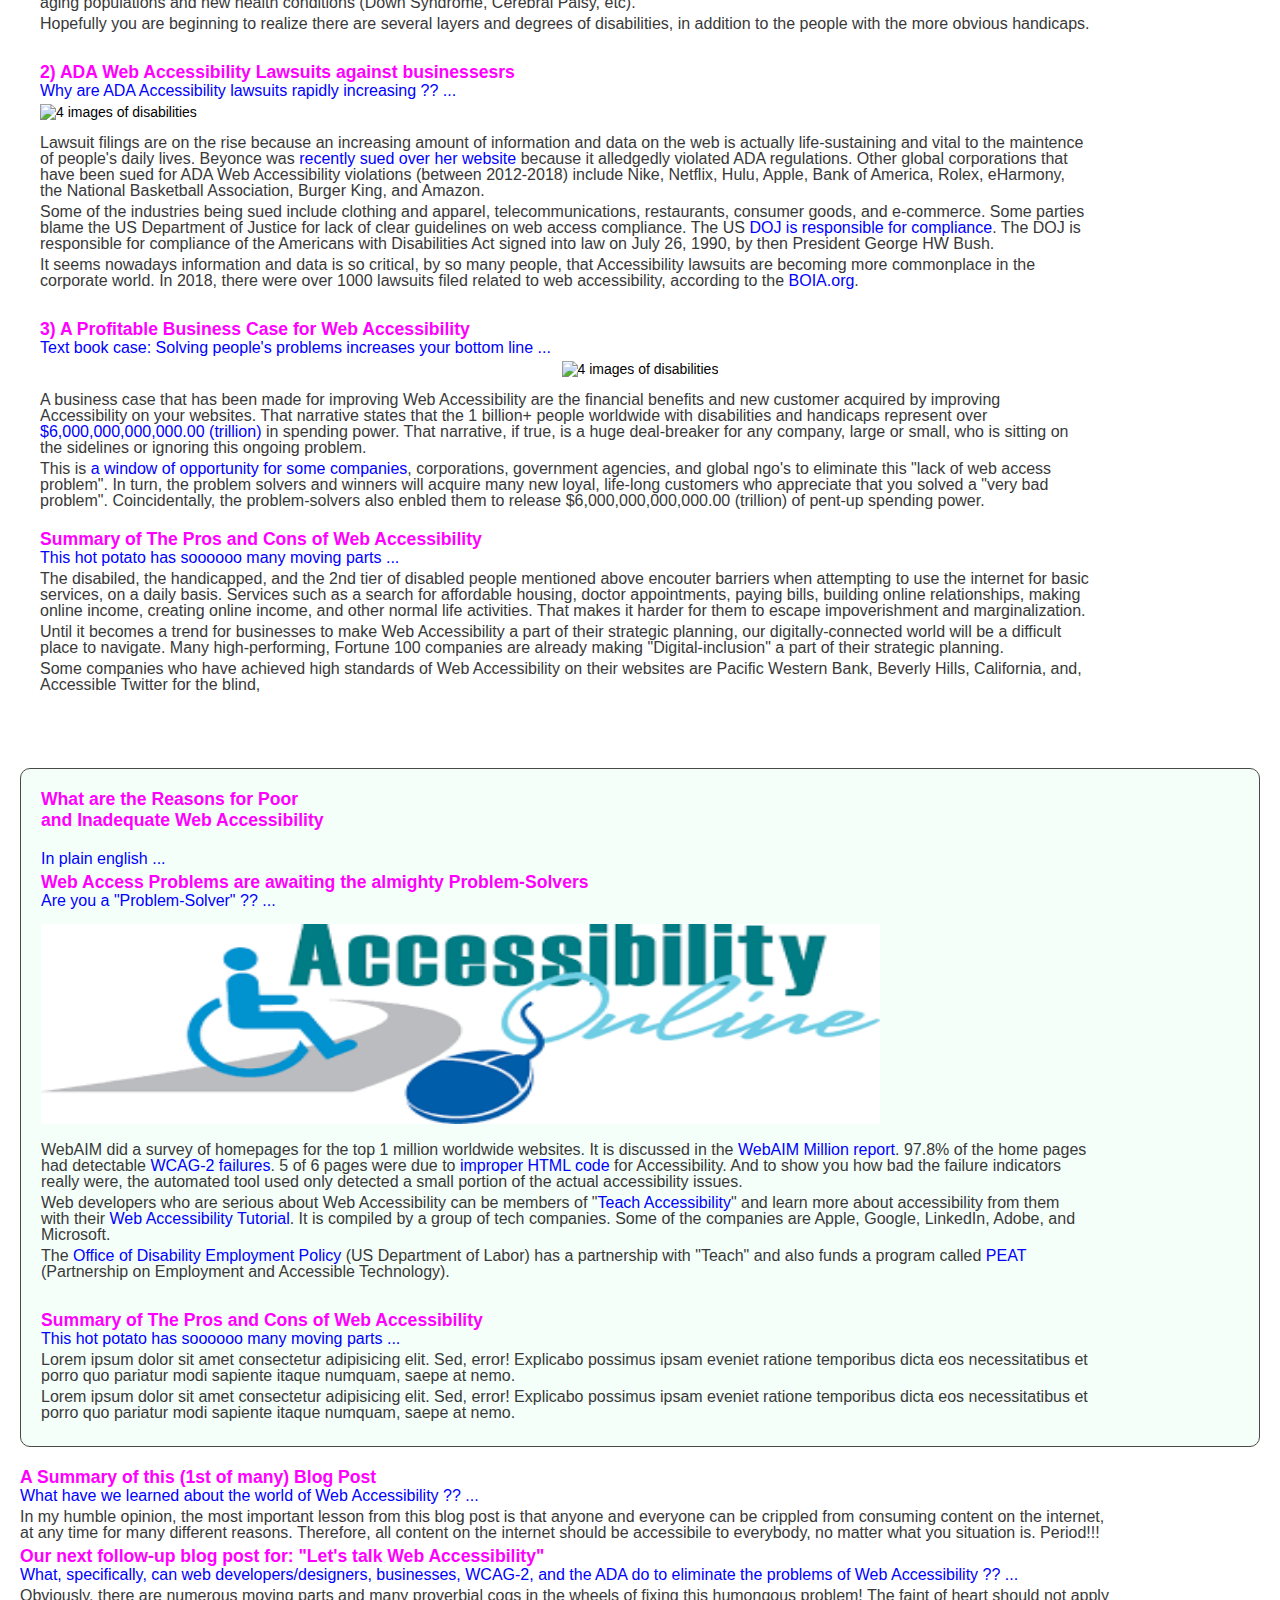
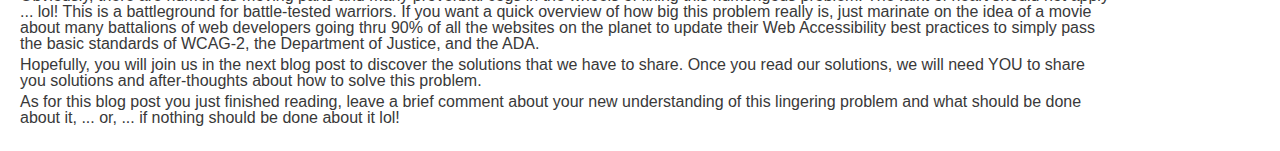
==== commit 26803913: "text-align:center; some of the images." ====
--- a/index.html
+++ b/index.html
@@ -43,10 +43,10 @@
             <!-- <img src="/images/ACCESS-101-1000X800.jpg"
             width="25%" height="20%" 
             alt="image-text says accessibility 101"/>   -->
-            <div>
+            <div style="text-align: center">
                 <img src="/images/ACCESS-101-1000X800.jpg" 
                 width="" height="250" alt="4 images of disabilities" 
-                style="margin-bottom:15px; margin-top:10px; text-align:center;"/>
+                style="margin-bottom:15px; margin-top:10px; align-content: center;"/>
             </div>
             <!-- end image for this article -->
             <p>
@@ -85,7 +85,7 @@
             <h2>Who is most effected by poor Web Accessibility ??</h2>
             <p class="para-title">The Usual Suspects, and, The Un-Usual Suspects ...</p>
             <!-- begin image for this article -->
-            <div>
+            <div style="text-align: center">
                 <img src="/images/FIVE-DISABILITIES-750X284.png" 
                 width="" height="230" alt="4 images of disabilities" 
                 style="margin-bottom:15px;"/>
@@ -139,7 +139,7 @@
             <p class="para-title">This comes as a surprise to many people ...</p>
 
             <!-- begin image for this article -->
-            <div>
+            <div style="text-align: center">
                 <!-- <img src="/images/FIVE-DISABILITIES-750X284.png"
             width="50%" height="" 
             alt="5 images of disabilities"
@@ -197,7 +197,7 @@
                 3) A Profitable Business Case for Web Accessibility
             </h2>
             <p class="para-title">Text book case: Solving people's problems increases your bottom line ...</p>
-            <div>
+            <div style="text-align: center">
                 <!-- begin image for this article -->
                 <!-- <img src="/images/ADA-CHECKLIST-1014X487.jpg"
             width="40%" height="" 
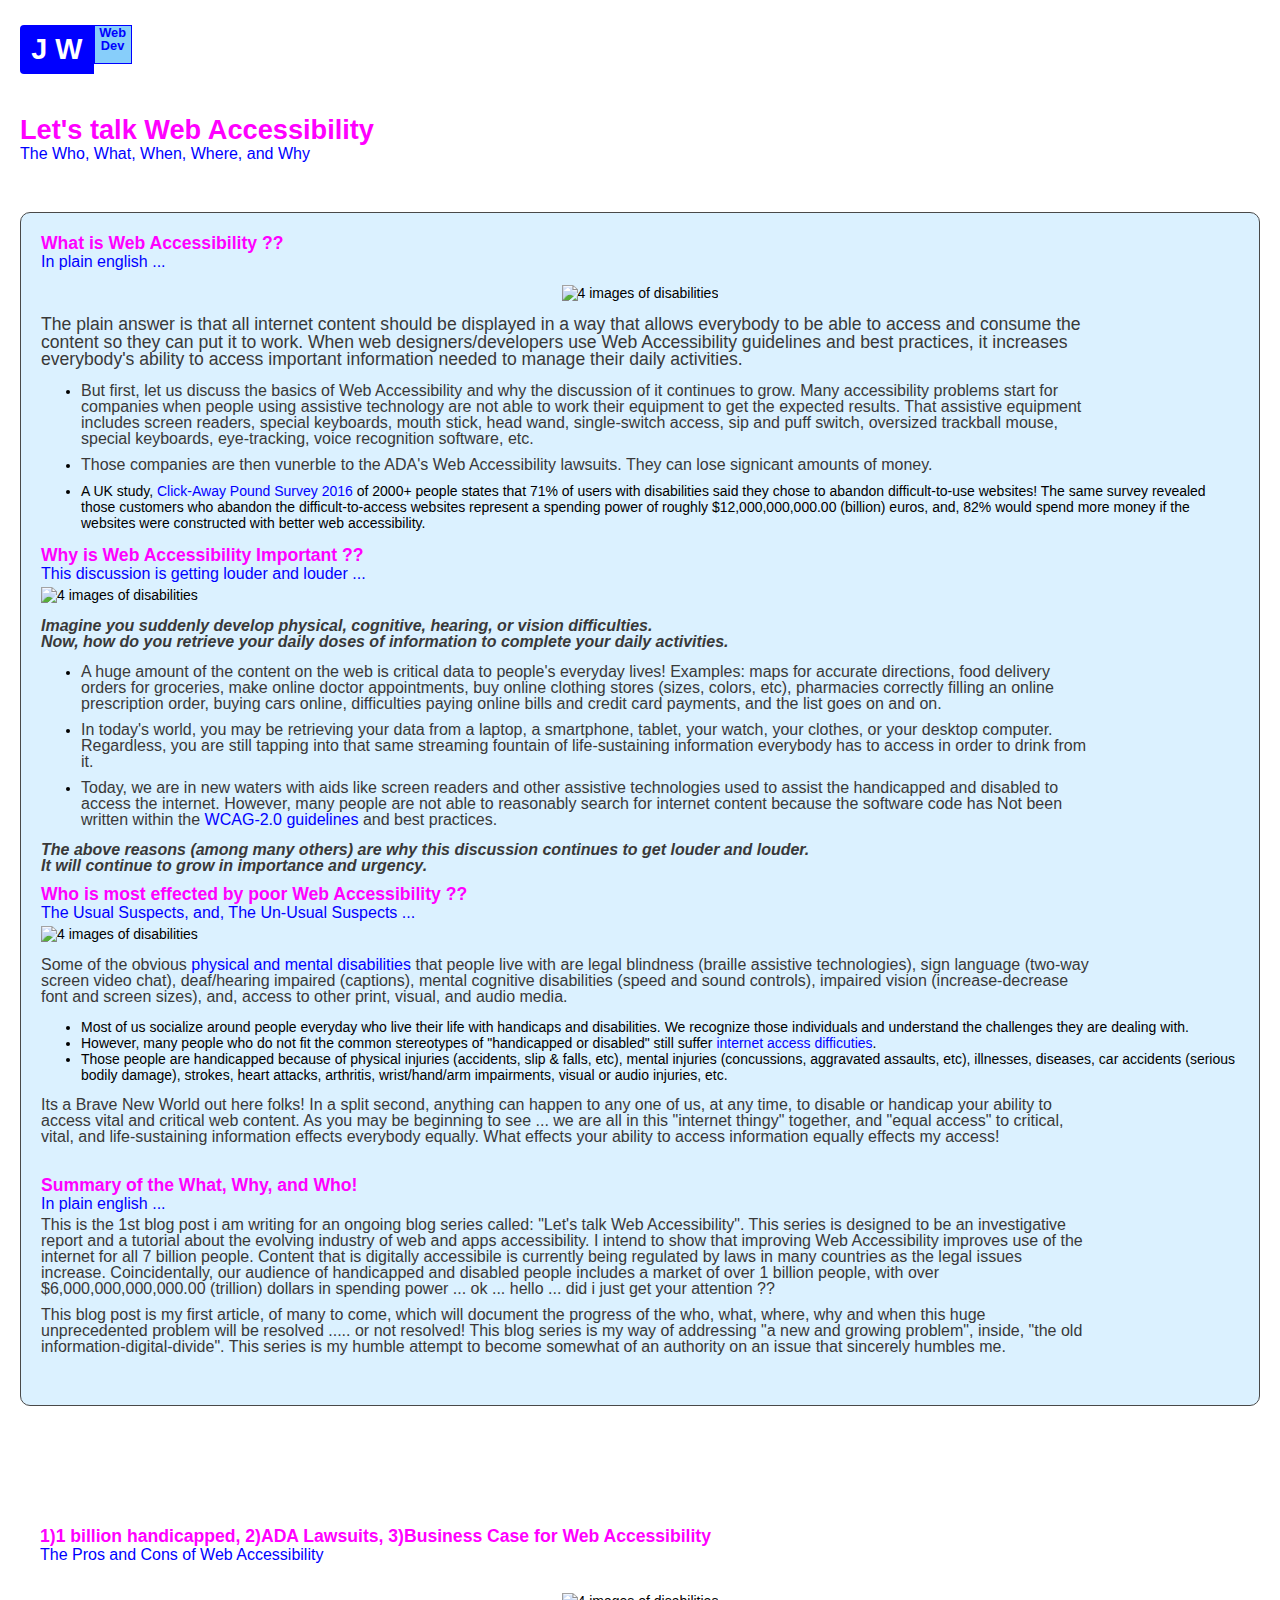
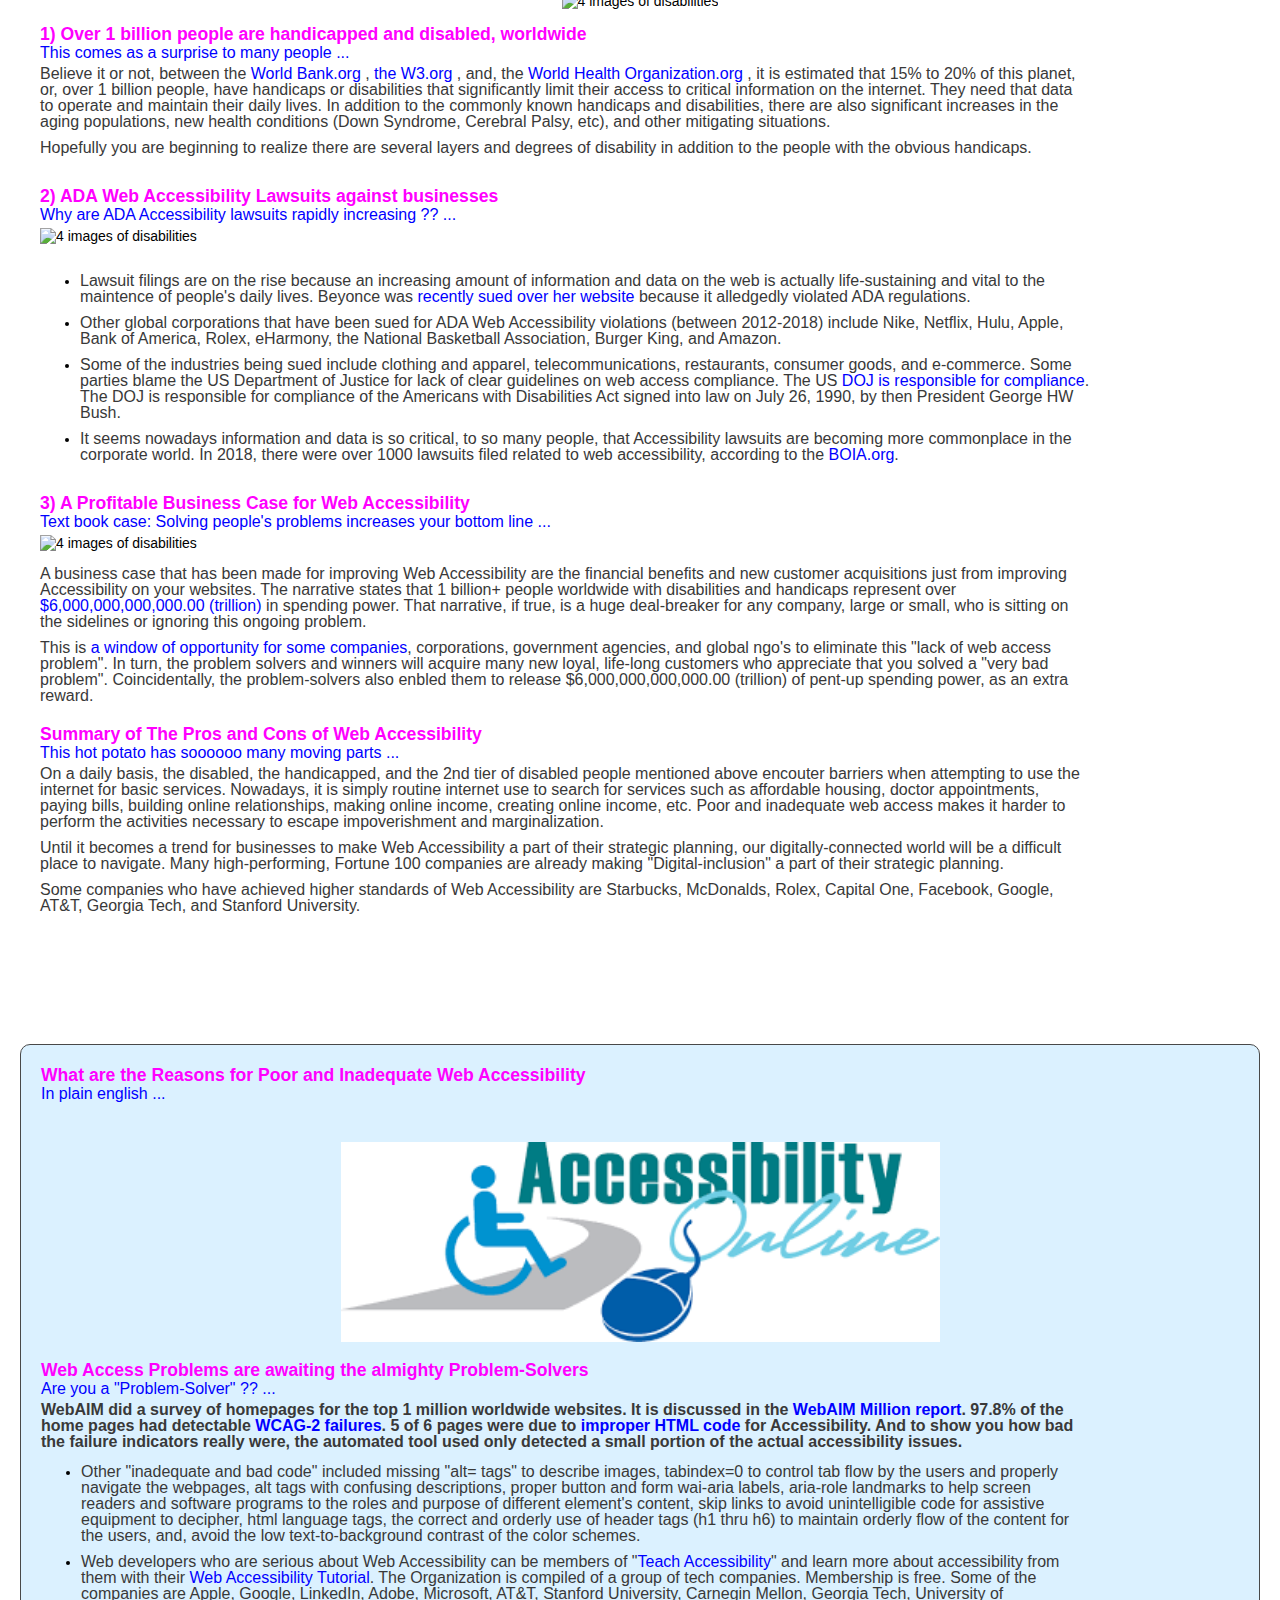
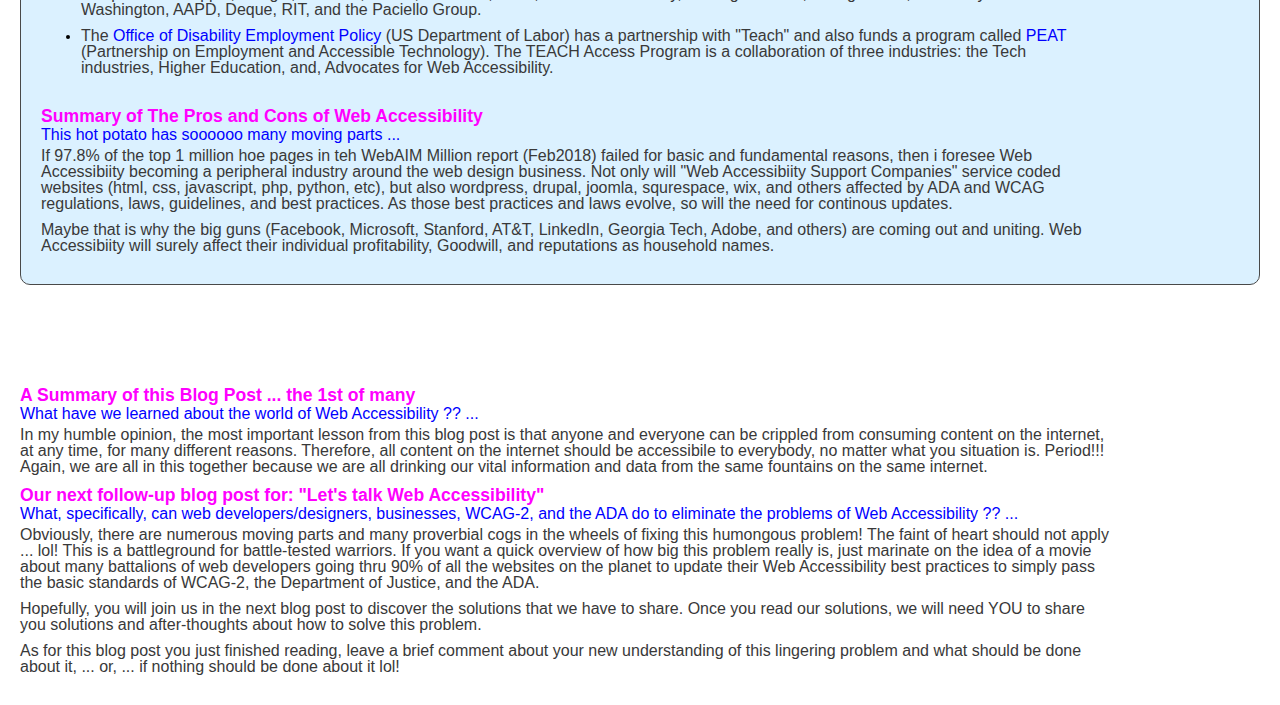
==== commit 553a49d1: "edits and updates." ====
--- a/index.html
+++ b/index.html
@@ -8,6 +8,9 @@
     <link rel="stylesheet" href="https://use.fontawesome.com/releases/v5.8.2/css/all.css" 
     integrity="sha384-oS3vJWv+0UjzBfQzYUhtDYW+Pj2yciDJxpsK1OYPAYjqT085Qq/1cq5FLXAZQ7Ay" 
     crossorigin="anonymous">
+
+    <link rel="stylesheet" href="https://fonts.googleapis.com/css?family=Roboto:400,300,600,400italic">
+
     <!-- <link rel="stylesheet" href="../css/main.css"> -->
     <link rel="stylesheet" href="main.css">
 </head>
@@ -16,14 +19,17 @@
 <body>
     <!-- begin row for nav-menu-section -->
     <header>
+        <!-- begin contaimer for the customized logo -->
         <div class="logo">
-            <a href="https://jerome-wilson-web-dev.com/" class="name">
-            J W
-        </a>
-            <p style="font-family:sans-serif, 'Franklin Gothic Medium', Arial, 'Arial Narrow';">
-                Web Dev
-            </p>
+          <a href="https://jerome-wilson-web-dev.com/" 
+          class="name">
+              J W
+          </a>
+        <p>
+            Web Dev
+        </p>
         </div>
+        <!-- end contaimer for the customized logo -->
     </header>
     <!-- end row for nav-menu-section -->
     <!-- begin main container for this entire blog post: Let's talk Web Accessibility -->
@@ -34,84 +40,122 @@
             The Who, What, When, Where, and Why
         </p>
         <!-- end blog post title and sub-title -->
+
+
         <!-- begin section-1: what is web accessibility -->
         <section class="section-1">
             <!-- begin article: what is web accessibility ?? -->
             <h2>What is Web Accessibility ??</h2>
             <p class="para-title">In plain english ...</p>
-            <!-- begin image for this article -->
-            <!-- <img src="/images/ACCESS-101-1000X800.jpg"
-            width="25%" height="20%" 
-            alt="image-text says accessibility 101"/>   -->
+
+            <!-- begin image for this article -->
             <div style="text-align: center">
                 <img src="/images/ACCESS-101-1000X800.jpg" 
                 width="" height="250" alt="4 images of disabilities" 
                 style="margin-bottom:15px; margin-top:10px; align-content: center;"/>
             </div>
             <!-- end image for this article -->
-            <p>
-                Let's first discuss the basics of Web Accessibility and why the discussion of it continues to grow. The plain answer is that all internet content should be displayed in a way that allows everybody to be able to access and consume the content to put it to work. When web designers/developers use Web Accessibility guidelines and best practices, it increases everybody's ability to access important information needed to manage their daily activities.
-            </p>
-            <p class="para-last">
-                Many accessibility problems start for companies when people using assistive technology are not able to work their equipment to get the expected results. That assistive equipment includes screen readers, special keyboards, mouth stick, head wand, single-switch access, sip and puff switch, oversized trackball mouse, special keyboards, eye-tracking, voice recognition software, etc. Those companies are also vunerble to the ADA's Web Accessibility lawsuits. They can also lose signicant money. A UK study, <a href="http://www.clickawaypound.com/cap16finalreport.html">Click-Away Pound Survey 2016</a> of 2000+ people states that 71% of users with disabilities said they chose to abandon difficult-to-use websites! The same survey revealed those customers who abandon the difficult-to-access websites represent a spending power of roughly $12,000,000,000.00 euros, and, 82% would spend more money if the websites were constructed with better web accessibility.  
-            </p>
+            
+            <p style="font-weight:500; font-size:1.1rem;">
+                The plain answer is that all internet content should be displayed in a way that allows everybody to be able to access and consume the content so they can put it to work. When web designers/developers use Web Accessibility guidelines and best practices, it increases everybody's ability to access important information needed to manage their daily activities.
+            </p>
+
+            <ul>
+                <li><p>
+                    But first, let us discuss the basics of Web Accessibility and why the discussion of it continues to grow. 
+                    Many accessibility problems start for companies when people using assistive technology are not able to work their equipment to get the expected results. That assistive equipment includes screen readers, special keyboards, mouth stick, head wand, single-switch access, sip and puff switch, oversized trackball mouse, special keyboards, eye-tracking, voice recognition software, etc.
+                </p></li>
+                <li><p>
+                    Those companies are then vunerble to the ADA's Web Accessibility lawsuits. They can lose signicant amounts of money. 
+                </p></li>
+                <li>
+                    A UK study, <a href="http://www.clickawaypound.com/cap16finalreport.html">Click-Away Pound Survey 2016</a> of 2000+ people states that 71% of users with disabilities said they chose to abandon difficult-to-use websites! The same survey revealed those customers who abandon the difficult-to-access websites represent a spending power of roughly $12,000,000,000.00 (billion) euros, and, 82% would spend more money if the websites were constructed with better web accessibility.  
+            </ul>
+
+            
             <!-- end article: what is web accessibility ?? -->
             <!-- begin article: Why is Web Accessibility Important ?? -->
             <h2>Why is Web Accessibility Important ??</h2>
             <p class="para-title">This discussion is getting louder and louder ...</p>
             <!-- begin image for this article -->
-            <div>
+            <div style="text-align:left;">
                 <img src="/images/FOUR-DIABILITIES-1000X260.png" 
                 width="" height="150" alt="4 images of disabilities" 
                 style="margin-bottom:15px;"/>
             </div>
-            <!-- <img src="/images/TN-W3C-WAI-311x162.jpg"
-                width="35%" height="50%" 
-                alt="TN-W3C-WAI-311x162"/>   -->
-            <!-- end image for this article -->
-            <p>A huge amount of the content on the web is critical data to people's everyday lives! Examples: maps for accurate directions, food delivery orders for groceries, online doctor appointments, online clothing stores (sizes,
-                colors, etc), pharmacies correctly filling an online prescription order, buying cars online, difficulties paying online bills and credit card payments, and the list goes on and on. In today's world, you may be retrieving your data from a laptop, a smartphone, tablet, your watch, your clothes, or your desktop computer. Regardless, you are still tapping into that same streaming fountain of life-sustaining information everybody has to access in order to
-                drink from it.
-            </p>
-            <p>
-                Now ... imagine you suddenly have physical, cognitive, hearing, or vision difficulties retrieving your daily doses of information to complete your normal activities. Today, we are in new waters with aids like screen
-                readers and other assistive technologies used to assist the handicapped and disabled to access the internet. However, many people are not able to reasonably search and retrieve the content because the software program's code has Not been written within the <a href="https://www.w3.org/WAI/standards-guidelines/wcag/">WCAG-2.0 Web Accessibility guidelines</a>  and best practices.
+
+            <p style="font-style:italic; font-size:1.2; font-weight:600;">
+                Imagine you suddenly develop physical, cognitive, hearing, or vision difficulties.
+                <br/>Now, how do you retrieve your daily doses of information to complete your daily activities. 
+            </p>
+            <ul>
+                <li><p>
+                    A huge amount of the content on the web is critical data to people's everyday lives! Examples: maps for accurate directions, food delivery orders for groceries, make online doctor appointments, buy online clothing stores (sizes, colors, etc), pharmacies correctly filling an online prescription order, buying cars online, difficulties paying online bills and credit card payments, and the list goes on and on. 
+                    </p>
+                </li>
+                <li><p>
+                    In today's world, you may be retrieving your data from a laptop, a smartphone, tablet, your watch, your clothes, or your desktop computer. Regardless, you are still tapping into that same streaming fountain of life-sustaining information everybody has to access in order to drink from it.
+                    </p>
+                </li>
+                <li><p>
+                    Today, we are in new waters with aids like screen readers and other assistive technologies used to assist the handicapped and disabled to access the internet. However, many people are not able to reasonably search for internet content because the software code has Not been written within the <a href="https://www.w3.org/WAI/standards-guidelines/wcag/">WCAG-2.0 guidelines</a> and best practices.
+                    </p>
+                </li>
+            </ul>
+            <p style="font-style:italic; font-size:1.2; font-weight:600;">
+            The above reasons (among many others) are why this discussion continues to get louder and louder. 
+            <br/>It will continue to grow in importance and urgency.
+            </p>
+            <!-- <p>
+                A huge amount of the content on the web is critical data to people's everyday lives! Examples: maps for accurate directions, food delivery orders for groceries, make online doctor appointments, buy online clothing stores (sizes, colors, etc), pharmacies correctly filling an online prescription order, buying cars online, difficulties paying online bills and credit card payments, and the list goes on and on. 
+            </p>
+            <p>
+                In today's world, you may be retrieving your data from a laptop, a smartphone, tablet, your watch, your clothes, or your desktop computer. Regardless, you are still tapping into that same streaming fountain of life-sustaining information everybody has to access in order to drink from it.
+            </p>
+            <p>
+                Now ... imagine you suddenly develop physical, cognitive, hearing, or vision difficulties retrieving your daily doses of information needed to complete your daily activities. 
+            </p>
+            <p>
+                Today, we are in new waters with aids like screen readers and other assistive technologies used to assist the handicapped and disabled to access the internet. However, many people are not able to reasonably search for internet content because the software code has Not been written within the <a href="https://www.w3.org/WAI/standards-guidelines/wcag/">WCAG-2.0 guidelines</a> and best practices.
             </p>
             <p class="para-last">
                 The above reasons (among many others) are why this discussion continues to get louder and louder. It will continue to grow in importance and urgency.
-            </p>
+            </p> -->
             <!-- end article: Why is Web Accessibility Important ?? -->
             <!-- begin article: Who is effected by Web Accessibility ?? -->
             <h2>Who is most effected by poor Web Accessibility ??</h2>
             <p class="para-title">The Usual Suspects, and, The Un-Usual Suspects ...</p>
             <!-- begin image for this article -->
-            <div style="text-align: center">
+            <div style="text-align:left;">
                 <img src="/images/FIVE-DISABILITIES-750X284.png" 
                 width="" height="230" alt="4 images of disabilities" 
                 style="margin-bottom:15px;"/>
             </div>
             <!-- end image for this article -->
-            <p>
-                Some of the obvious <span><a href="https://www.w3.org/WAI/people-use-web/">physical and mental disabilities</a></span> that people live with are legal blindness (braille assistive technologies), sign language (two-way screen video chat), deaf/hearing impaired (captions), mental cognitive disabilities (speed and sound controls), impaired vision (increase-decrease font and screen sizes), and, access to other print, visual, and audio aids.
-            </p>
-            <p>
-                Most of us socialize around people everyday who live their life with handicaps and disabilities. We recognize those individuals and understand the challenges they are dealing with. However, many people who do not fit the common stereotypes of "handicapped
-                or disabiled" still suffer <span><a href="https://www.criterion508.com/accessibility?msclkid=bf9c8293549a16f0282adca772af5212&utm_source=bing&utm_medium=cpc&utm_campaign=ACCESS&utm_term=%2Bweb%20%2Baccessibility&utm_content=access-web">internet access difficuties</a></span>. Those people are handicapped because of physical injuries (accidents, slip & falls, etc), mental injuries (concussions, aggravated assaults,
-                etc), illnesses, diseases, car accidents (serious bodily damage), strokes, heart attacks, arthritis, wrist/hand/arm impairments, visual or audio injuries, etc.
-            </p>
+
+            <p>
+                Some of the obvious <span><a href="https://www.w3.org/WAI/people-use-web/">physical and mental disabilities</a></span> that people live with are legal blindness (braille assistive technologies), sign language (two-way screen video chat), deaf/hearing impaired (captions), mental cognitive disabilities (speed and sound controls), impaired vision (increase-decrease font and screen sizes), and, access to other print, visual, and audio media.
+            </p>
+
+            <ul>
+                <li>Most of us socialize around people everyday who live their life with handicaps and disabilities. We recognize those individuals and understand the challenges they are dealing with.</li>
+                <li>However, many people who do not fit the common stereotypes of "handicapped or disabled" still suffer <span><a href="https://www.criterion508.com/accessibility?msclkid=bf9c8293549a16f0282adca772af5212&utm_source=bing&utm_medium=cpc&utm_campaign=ACCESS&utm_term=%2Bweb%20%2Baccessibility&utm_content=access-web">internet access difficuties</a></span>. </li>
+                <li>Those people are handicapped because of physical injuries (accidents, slip & falls, etc), mental injuries (concussions, aggravated assaults, etc), illnesses, diseases, car accidents (serious bodily damage), strokes, heart attacks, arthritis, wrist/hand/arm impairments, visual or audio injuries, etc.</li>
+            </ul>
+           
             <p class="para-last">
-                Its a Brave New World out here folks! In a split second, anything can happen to any one of us, at any time, to disable or handicap your ability to access vital and critical web content. As you may be beginning to see ... we are all in this "internet thingy"
-                together, and "equal access" to critical, vital, and life-sustaining information effects everybody equally. What effects your ability to access information equally effects mine!
+                Its a Brave New World out here folks! In a split second, anything can happen to any one of us, at any time, to disable or handicap your ability to access vital and critical web content. As you may be beginning to see ... we are all in this "internet thingy" together, and "equal access" to critical, vital, and life-sustaining information effects everybody equally. What effects your ability to access information equally effects my access!
             </p>
             <!-- end article: Who is effected by Web Accessibility ?? -->
+            
             <!-- begin article: Summary of the What, Why, and Who! -->
             <h2>Summary of the What, Why, and Who!</h2>
             <p class="para-title">In plain english ...</p>
             <p>
-                This is the 1st blog post i am writing for an ongoing blog series called: "Let's talk Web Accessibility". This series is designed to be an investigative report and a brief tutorial about the evolving industry of web and apps accessibility. I inten to show that improving Web Accessibility improves use of the internet for all 7 billion people. Content that is digitally accessibile is currently being regulated by laws in many countries as the legal issues increase. Coincidentally, our audience of handicapped and disabled people includes a market of over 1 billion people, with over 6 trillion dollars in spending power ... ok ... hello ... did i just get your attention ??
+                This is the 1st blog post i am writing for an ongoing blog series called: "Let's talk Web Accessibility". This series is designed to be an investigative report and a tutorial about the evolving industry of web and apps accessibility. I intend to show that improving Web Accessibility improves use of the internet for all 7 billion people. Content that is digitally accessibile is currently being regulated by laws in many countries as the legal issues increase. Coincidentally, our audience of handicapped and disabled people includes a market of over 1 billion people, with over $6,000,000,000,000.00 (trillion) dollars in spending power ... ok ... hello ... did i just get your attention ??
             </p>
             <p class="para-last">
-                This blog post is my first article, of many to come, which will document the progress of the who, what, where, why and when this huge unprecedented problem will be resolved ..... or not resolved! This blog series is my way of addressing a new and growing problem inside the old "information-digital-divide". This series is my humble attempt to become somewhat of an authority on an issue that sincerely humbles me.
+                This blog post is my first article, of many to come, which will document the progress of the who, what, where, why and when this huge unprecedented problem will be resolved ..... or not resolved! This blog series is my way of addressing "a new and growing problem", inside, "the old information-digital-divide". This series is my humble attempt to become somewhat of an authority on an issue that sincerely humbles me.
             </p>
             <!-- https://www.w3schools.com/html/html_youtube.asp
                     <video width="320" height="240" controls>
@@ -124,6 +168,12 @@
         <!-- end section-1: what is web accessibility -->
 
 
+
+
+
+
+
+
         <!-- begin section-2: 1 billion; ada lawsuits; and 6 trillion power -->
         <section class="section-2">
             <!-- article: begin over 1 billion handicapped -->
@@ -133,12 +183,6 @@
             <p class="para-title" style="margin-bottom:30px;">
                 The Pros and Cons of Web Accessibility
             </p>
-            <h2>
-                1) Over 1 billion people are handicapped and disabled, worldwide
-            </h2>
-            <p class="para-title">This comes as a surprise to many people ...</p>
-
-            <!-- begin image for this article -->
             <div style="text-align: center">
                 <!-- <img src="/images/FIVE-DISABILITIES-750X284.png"
             width="50%" height="" 
@@ -149,6 +193,12 @@
                 style="margin-bottom:15px;"/>
             </div>
             <!-- end image for this article -->
+            <h2>
+                1) Over 1 billion people are handicapped and disabled, worldwide
+            </h2>
+            <p class="para-title">This comes as a surprise to many people ...</p>
+
+            <!-- begin image for this article -->
             <p>
                 Believe it or not, between the
                 <span><a href="https://www.worldbank.org/en/topic/disability">
@@ -159,45 +209,50 @@
             </a></span> , and, the
                 <span><a href="https://www.who.int/news-room/fact-sheets/detail/disability-and-health">
                 World Health Organization.org
-            </a></span> , it is estimated that 15% to 20% of this planet, or, over 1 billion people, have handicaps or disabilities that significantly limit their access to critical information on the internet. They need that data to operate and maintain their daily lives. In addition to the commonly known handicaps and disabilities, there are also significant increases in the aging populations and new health conditions (Down Syndrome, Cerebral Palsy, etc).             
-            </p>
-            <p class="para-last">Hopefully you are beginning to realize there are several layers and degrees of disabilities, in addition to the people with the more obvious handicaps.            
+            </a></span> , it is estimated that 15% to 20% of this planet, or, over 1 billion people, have handicaps or disabilities that significantly limit their access to critical information on the internet. They need that data to operate and maintain their daily lives. In addition to the commonly known handicaps and disabilities, there are also significant increases in the aging populations, new health conditions (Down Syndrome, Cerebral Palsy, etc), and other mitigating situations.             
+            </p>
+            <p class="para-last">Hopefully you are beginning to realize there are several layers and degrees of disability in addition to the people with the obvious handicaps.            
             </p>
             <!-- article: end over 1 billion handicapped -->
             <!-- article: ADA Web Accessibility Lawsuits against businessesrs -->
             <h2>
-                2) ADA Web Accessibility Lawsuits against businessesrs
+                2) ADA Web Accessibility Lawsuits against businesses
             </h2>
             <p class="para-title">Why are ADA Accessibility lawsuits rapidly increasing ?? ...</p>
 
-            <div>
-                <!-- begin image for this article -->
-                <!-- <img src="/images/USER-TESTING-550X200.jpg"
-            width="40%" height="" 
-            alt="5 images of disabilities"
-            style="margin-top:0px; margin-bottom:0px;"/> -->
+            <!-- begin image for this article -->
+            <div style="text-align:left;">
                 <img src="/images/USER-TESTING-550X200.jpg" 
                 width="" height="200" alt="4 images of disabilities" 
                 style="margin-bottom:15px;"/>
             </div>
             <!-- end image for this article -->
-
-            <p class="first-para">
-                Lawsuit filings are on the rise because an increasing amount of information and data on the web is actually life-sustaining and vital to the maintence of people's daily lives. Beyonce was <span><a href="https://www.theguardian.com/music/2019/jan/04/beyonce-parkwood-entertainment-sued-over-website-accessibility">recently sued over her website</a></span> because it alledgedly violated ADA regulations. Other global corporations that have been sued for ADA Web Accessibility violations (between 2012-2018) include Nike, Netflix, Hulu, Apple, Bank of America, Rolex, eHarmony, the National Basketball Association, Burger King, and Amazon.
-            </p>
-            <p>
-                Some of the industries being sued include clothing and apparel, telecommunications, restaurants, consumer goods, and e-commerce. Some parties blame the US Department of Justice for lack of clear guidelines on web access compliance. The US <span><a href="https://www.justice.gov/crt/enforcing-ada">DOJ is responsible for compliance</a></span>. The DOJ is responsible for compliance of the Americans with Disabilities Act signed into law on July 26, 1990, by then President George HW Bush.
-            </p>
-            <p class="para-last">             
-                It seems nowadays information and data is so critical, by so many people, that Accessibility lawsuits are becoming more commonplace in the corporate world. In 2018, there were over 1000 lawsuits filed related to web accessibility, according to the <span><a href="https://www.boia.org/blog/2018s-flood-of-accessibility-lawsuits">BOIA.org</a></span>.
-            </p>
-            <!-- article: end ADA Web Accessibility Lawsuits against businessesrs -->
-            <!-- article: begin A Profitable Business Case for Web Accessibility -->
+            
+            <ul>
+                <li>
+                    <p class="first-para">
+                    Lawsuit filings are on the rise because an increasing amount of information and data on the web is actually life-sustaining and vital to the maintence of people's daily lives. Beyonce was <span><a href="https://www.theguardian.com/music/2019/jan/04/beyonce-parkwood-entertainment-sued-over-website-accessibility">recently sued over her website</a></span> because it alledgedly violated ADA regulations.
+                    </p>
+                </li>
+                <li>
+                    <p class="first-para">Other global corporations that have been sued for ADA Web Accessibility violations (between 2012-2018) include Nike, Netflix, Hulu, Apple, Bank of America, Rolex, eHarmony, the National Basketball Association, Burger King, and Amazon.                        
+                    </p>
+                </li>
+                <li><p>
+                    Some of the industries being sued include clothing and apparel, telecommunications, restaurants, consumer goods, and e-commerce. Some parties blame the US Department of Justice for lack of clear guidelines on web access compliance. The US <span><a href="https://www.justice.gov/crt/enforcing-ada">DOJ is responsible for compliance</a></span>. The DOJ is responsible for compliance of the Americans with Disabilities Act signed into law on July 26, 1990, by then President George HW Bush.
+                </p></li>
+                <li><p class="para-last">             
+                    It seems nowadays information and data is so critical, to so many people, that Accessibility lawsuits are becoming more commonplace in the corporate world. In 2018, there were over 1000 lawsuits filed related to web accessibility, according to the <span><a href="https://www.boia.org/blog/2018s-flood-of-accessibility-lawsuits">BOIA.org</a></span>.
+                </p></li>
+            </ul>
+
+            <!-- end article: ADA Web Accessibility Lawsuits against businessesrs -->
+            <!-- begin article: A Profitable Business Case for Web Accessibility -->
             <h2>
                 3) A Profitable Business Case for Web Accessibility
             </h2>
             <p class="para-title">Text book case: Solving people's problems increases your bottom line ...</p>
-            <div style="text-align: center">
+            <div style="text-align:left;">
                 <!-- begin image for this article -->
                 <!-- <img src="/images/ADA-CHECKLIST-1014X487.jpg"
             width="40%" height="" 
@@ -209,94 +264,105 @@
             </div>
             <!-- end image for this article -->
             <p class="first-para">
-                A business case that has been made for improving Web Accessibility are the financial benefits and new customer acquired by improving Accessibility on your websites. That narrative states that the 1 billion+ people worldwide with disabilities and handicaps represent over <span><a href="https://www.w3.org/WAI/business-case/">$6,000,000,000,000.00 (trillion)</a></span> in spending power. That narrative, if true, is a huge deal-breaker for any company, large or small, who is sitting on the sidelines or ignoring this ongoing problem.
+                A business case that has been made for improving Web Accessibility are the financial benefits and new customer acquisitions just from improving Accessibility on your websites. The narrative states that 1 billion+ people worldwide with disabilities and handicaps represent over <span><a href="https://www.w3.org/WAI/business-case/">$6,000,000,000,000.00 (trillion)</a></span> in spending power. That narrative, if true, is a huge deal-breaker for any company, large or small, who is sitting on the sidelines or ignoring this ongoing problem.
             </p>
             <p class="para-la">
-                This is <a href="https://www.deque.com/">a window of opportunity for some companies</a>, corporations, government agencies, and global ngo's to eliminate this "lack of web access problem". In turn, the problem solvers and winners will acquire many new loyal, life-long customers who appreciate that you solved a "very bad problem". Coincidentally, the problem-solvers also enbled them to release $6,000,000,000,000.00 (trillion) of pent-up spending power.
+                This is <a href="https://www.deque.com/">a window of opportunity for some companies</a>, corporations, government agencies, and global ngo's to eliminate this "lack of web access problem". In turn, the problem solvers and winners will acquire many new loyal, life-long customers who appreciate that you solved a "very bad problem". Coincidentally, the problem-solvers also enbled them to release $6,000,000,000,000.00 (trillion) of pent-up spending power, as an extra reward.
             </p>
             <!-- article: end A Profitable Business Case for Web Accessibility -->
             <!-- article: Summary of the What, Why, and Who! -->
             <h2 style="margin-top:20px;">Summary of The Pros and Cons of Web Accessibility</h2>
             <p class="para-title">This hot potato has soooooo many moving parts ...</p>
-            <p>The disabiled, the handicapped, and the 2nd tier of disabled people mentioned above encouter barriers when attempting to use the internet for basic services, on a daily basis. Services such as a search for affordable housing, doctor appointments, paying bills, building online relationships, making online income, creating online income, and other normal life activities. That makes it harder for them to escape impoverishment and marginalization.               
+            <p>On a daily basis, the disabled, the handicapped, and the 2nd tier of disabled people mentioned above encouter barriers when attempting to use the internet for basic services. Nowadays, it is simply routine internet use to search for services such as affordable housing, doctor appointments, paying bills, building online relationships, making online income, creating online income, etc. Poor and inadequate web access makes it harder to perform the activities necessary to escape impoverishment and marginalization.               
             </p>
             <p>Until it becomes a trend for businesses to make Web Accessibility a part of their strategic planning, our digitally-connected world will be a difficult place to navigate. Many high-performing, Fortune 100 companies are already making "Digital-inclusion" a part of their strategic planning.  
             </p>
-            <p>Some companies who have achieved high standards of Web Accessibility on their websites are Pacific Western Bank, Beverly Hills, California, and, Accessible Twitter for the blind, 
+            <p>Some companies who have achieved higher standards of Web Accessibility are Starbucks, McDonalds, Rolex, Capital One, Facebook, Google, AT&T, Georgia Tech, and Stanford University.
             <!-- article: end Summary of the What, Why, and Who! -->
         </section>
         <!-- end section-2: 1 billion; ada lawsuits; and 6 trillion power -->
 
         
+
+
+
+
+
+
         <!-- begin section-3 ... failures found on 97.8% of 1 million homepages -->
         <section class="section-3">
-            <h2 style="margin-bottom:20px;">
-                What are the Reasons for Poor <br/>and Inadequate Web Accessibility
-            </h2>
-            <p class="para-title">In plain english ...</p>
-
-
-            <!-- begin article: Web Access Problems awaiting Problem-Solvers -->
-            <h2>
-                Web Access Problems are awaiting the almighty Problem-Solvers
-            </h2>
-            <p class="para-title">Are you a "Problem-Solver" ?? ...</p>
+            <h2>
+                What are the Reasons for Poor and Inadequate Web Accessibility
+            </h2>
+            <p class="para-title" style="margin-bottom:30px;">In plain english ...</p>
 
             <!-- begin the image for this article -->
-            <!-- <img src="/images/TEN-ACCESS-MEDIAS-660X330.jpg"
-            width="35%" height="" 
-            alt="5 images of disabilities"
-            style="margin-top:0px; margin-bottom:0px;"/> -->
-            <div>
+            <div style="text-align:center;">
                 <img src="/images/700x300-a11y-online-wheelchair-jpeg.png" 
                 width="" height="200" alt="4 images of disabilities" 
                 style="margin-bottom:15px; margin-top:10px; text-align:center;"/>
             </div>
             <!-- end the image for this article -->
-
-            <p>
+            <!-- begin article: Web Access Problems awaiting Problem-Solvers -->
+            <h2>
+                Web Access Problems are awaiting the almighty Problem-Solvers
+            </h2>
+            <p class="para-title">Are you a "Problem-Solver" ?? ...</p>
+            <p style="font-weight:600; font-size:1.0rem;">
                 WebAIM did a survey of homepages for the top 1 million worldwide websites. It is discussed in the <span><a href="https://webaim.org/projects/million/">WebAIM Million report</a></span>. 97.8% of the home pages had detectable <span><a href="https://www.w3.org/WAI/WCAG21/quickref/?versions=2.0">WCAG-2 failures</a></span>.
                 5 of 6 pages were due to <span><a href="http://wiki.accede-web.com/en/notices/html-css">improper HTML code</a></span> for Accessibility. And to show you how bad the failure indicators really were, the automated tool used only detected a small portion of the actual accessibility issues.
             </p>
-            <p>
-                Web developers who are serious about Web Accessibility can be members of "<span><a href="http://teachaccess.org/about/faq/">Teach Accessibility</a></span>" and learn more about accessibility from them with their <span><a href="http://teachaccess.org/initiatives/tutorial/">Web Accessibility Tutorial</a></span>.
-                It is compiled by a group of tech companies. Some of the companies are Apple, Google, LinkedIn, Adobe, and Microsoft.
-            </p>
-            <p class="para-last">
-                The
-                <span>
-                    <a href="https://www.dol.gov/odep/topics/Technology.htm">
-                        Office of Disability Employment Policy                        
-                    </a>
-                </span> (US Department of Labor) has a partnership with "Teach" and also funds a program called
-                <span>
-                    <a href="https://www.peatworks.org/">
-                        PEAT
-                    </a>
-                </span> (Partnership on Employment and Accessible Technology).
-            </p>
+
+            <ul>
+                <li><p>
+                    Other "inadequate and bad code" included missing "alt= tags" to describe images, tabindex=0 to control tab flow by the users and properly navigate the webpages, alt tags with confusing descriptions, proper button and form wai-aria labels, aria-role landmarks to help screen readers and software programs to the roles and purpose of different element's content, skip links to avoid unintelligible code for assistive equipment to decipher, html language tags, the correct and orderly use of header tags (h1 thru h6) to maintain orderly flow of the content for the users, and, avoid the low text-to-background contrast of the color schemes.
+                </p></li>
+                <li><p>
+                    Web developers who are serious about Web Accessibility can be members of "<span><a href="http://teachaccess.org/about/faq/">Teach Accessibility</a></span>" and learn more about accessibility from them with their <span><a href="http://teachaccess.org/initiatives/tutorial/">Web Accessibility Tutorial</a></span>.
+                    The Organization is compiled of a group of tech companies. Membership is free. Some of the companies are Apple, Google, LinkedIn, Adobe, Microsoft, AT&T, Stanford University, Carnegin Mellon, Georgia Tech, University of Washington, AAPD, Deque, RIT, and the Paciello Group.
+                </p></li>
+                <li>
+                    <p class="para-last">
+                        The
+                        <span>
+                            <a href="https://www.dol.gov/odep/topics/Technology.htm">
+                                Office of Disability Employment Policy                        
+                            </a>
+                        </span> (US Department of Labor) has a partnership with "Teach" and also funds a program called
+                        <span>
+                            <a href="https://www.peatworks.org/">
+                                PEAT
+                            </a>
+                        </span> (Partnership on Employment and Accessible Technology). The TEACH Access Program is a collaboration of three industries: the Tech industries, Higher Education, and, Advocates for Web Accessibility. 
+                    </p></li>
+            </ul>
             <!-- end article: Web Access Problems awaiting Problem-Solvers -->
-
             <!-- begin article: Summary of the What, Why, and Who! -->
             <h2>
                 Summary of The Pros and Cons of Web Accessibility
             </h2>
             <p class="para-title">This hot potato has soooooo many moving parts ...</p>
-            <p>Lorem ipsum dolor sit amet consectetur adipisicing elit. Sed, error! Explicabo possimus ipsam eveniet ratione temporibus dicta eos necessitatibus et porro quo pariatur modi sapiente itaque numquam, saepe at nemo.
-            </p>
-            <p>Lorem ipsum dolor sit amet consectetur adipisicing elit. Sed, error! Explicabo possimus ipsam eveniet ratione temporibus dicta eos necessitatibus et porro quo pariatur modi sapiente itaque numquam, saepe at nemo.
+            <p>
+                If 97.8% of the top 1 million hoe pages in teh WebAIM Million report (Feb2018) failed for basic and fundamental reasons, then i foresee Web Accessibiity becoming a peripheral industry around the web design business. Not only will "Web Accessibiity Support Companies" service coded websites (html, css, javascript, php, python, etc), but also wordpress, drupal, joomla, squrespace, wix, and others affected by ADA and WCAG regulations, laws, guidelines, and best practices. As those best practices and laws evolve, so will the need for continous updates.  
+            </p>
+            <p>
+                Maybe that is why the big guns (Facebook, Microsoft, Stanford, AT&T, LinkedIn, Georgia Tech, Adobe, and others) are coming out and uniting. Web Accessibiity will surely affect their individual profitability, Goodwill, and reputations as household names.
             </p>
             <!-- end article: Summary of the What, Why, and Who! -->
         </section>
         <!-- end section-3 ... failures found on 97.8% of 1 million homepages -->
 
 
+
+
+
+
         <!-- begin section-4 ... A Summary of this Complete Blog Post -->
         <h2>
-            A Summary of this (1st of many) Blog Post
+            A Summary of this Blog Post ... the 1st of many
         </h2>
         <p class="para-title">What have we learned about the world of Web Accessibility ?? ...</p>
-        <p>In my humble opinion, the most important lesson from this blog post is that anyone and everyone can be crippled from consuming content on the internet, at any time for many different reasons. Therefore, all content on the internet should be accessibile to everybody, no matter what you situation is. Period!!!  
+        <p>In my humble opinion, the most important lesson from this blog post is that anyone and everyone can be crippled from consuming content on the internet, at any time, for many different reasons. Therefore, all content on the internet should be accessibile to everybody, no matter what you situation is. Period!!! Again, we are all in this together because we are all drinking our vital information and data from the same fountains on the same internet. 
         </p>
 
         <h2>
--- a/main.css
+++ b/main.css
@@ -1,21 +1,60 @@
 body {
     margin: 0px;
     padding: 0px;
-    font-family: sans-serif, 'Franklin Gothic Medium', Arial, 'Arial Narrow';
+    /* font-family: sans-serif, 'Franklin Gothic Medium', Arial, 'Arial Narrow'; */
+    font-family: Arial, sans-serif, 'Franklin Gothic Medium', 'Arial Narrow';
+
 }
 
 main {
-    font-family: sans-serif, 'Franklin Gothic Medium', Arial, 'Arial Narrow';
+    /* font-family: sans-serif, 'Franklin Gothic Medium', Arial, 'Arial Narrow'; */
+    font-family: Arial, sans-serif, 'Franklin Gothic Medium', 'Arial Narrow';
     font-size: 14px;
     padding: 20px;
 }
 
-header .logo {
+
+/* BEGIN LOGO STYLING */ 
+header .logo{
+    font-size: 1.8rem;
+    font-weight: 700;
+    text-transform: uppercase;
+    color: white;
+    display: flex;
+  }
+  header .logo .name{
+    background: blue;
+    padding: 0.5rem 0.7rem 0.5rem 0.7rem;
+    text-decoration: none;
+    color: white;
+    border-top-left-radius: 4px;
+    border-bottom-left-radius: 4px;
+  }
+  header .logo p{
+    background: lightskyblue;
+    text-decoration: none;
+    color:#0000ff;
+    font-size:0.8rem;
+    border:1px solid #0000ff;
+    text-transform:capitalize;    
+    text-align:center;
+    font-weight:600;
+    padding:1.0px 3px;
+    /* padding:0.5px 3px; */
+
+
+    width:30px; 
+    /* max-width: fit-content;  */
+    text-align:center;
+  }
+  /* END LOGO STYLING */ 
+
+/* BEGIN OLLLLLD LOGO STYLING */
+/* header .logo {
     font-weight: 600;
     display: flex;
     flex-direction: column;
 }
-
 header .logo .name {
     background: blue;
     padding: 5px 5px 7px 5px;
@@ -28,7 +67,6 @@
     text-transform: uppercase;
     text-align: center;
 }
-
 header .logo p {
     background: lightskyblue;
     text-decoration: none;
@@ -40,7 +78,8 @@
     font-weight: 300;
     padding: 5px 5px;
     margin-top: 0px;
-}
+} */
+/* END OLLLLLD LOGO STYLING */
 
 h1 {
     color: #ff00ff;
@@ -60,9 +99,7 @@
     margin: 0px;
     padding: 0px;
     text-align: center;
-    width: 70%;
-    /* margin-top:10px; */
-    /* margin-bottom:10px; */
+    width: 50%;
 }
 
 header {
@@ -99,172 +136,90 @@
 }
 
 .section-1 {
-    padding: 10px;
     border: 1px solid #494949;
     border-radius: 10px;
-    margin-top: 20px;
-    margin-bottom: 20px;
-    padding: 20px;
-    background-color: #E6E6FA;
-}
-
-.section-2 {
-    padding: 10px;
     margin-top: 50px;
     margin-bottom: 50px;
     padding: 20px;
+    /* background-color: #E6E6FA; */
+    background-color:#dbf1ff;
+}
+
+.section-2 {
+    margin-top: 100px;
+    margin-bottom: 100px;
+    padding: 20px;
 }
 
 .section-3 {
-    padding: 10px;
     border: 1px solid #494949;
     border-radius: 10px;
-    margin-top: 20px;
-    margin-bottom: 20px;
-    padding: 20px;
-    background-color: mintcream;
+    margin-top: 100px;
+    margin-bottom: 100px;
+    padding: 20px;
+    /* background-color: #E6E6FA; */
+    /* background-color: mintcream; */
+    background-color:#dbf1ff;
 }
 
 
 /* Tablet View */
-
-@media all and (min-width: 768px) and (max-width: 959px) {
-    header {
-        width: 100%;
-    }
-    main {
-        width: 100%;
-    }
-    section {
-        width: 100%;
-    }
-    h1 {
-        width: 100%;
-    }
-    .para-title {
-        width: 100%;
-    }
-    .last-para {
-        width: 100%;
-    }
-    p {
-        width: 100%;
-    }
-    img {
-        width: 100%;
+@media all and (min-width: 768px) and (max-width: 959px){
+    header{
+        width:100%;
+    }
+    main{
+        width:100%;
+    }
+    section{
+        width:100%;
+    }
+    h1{
+        width:100%;
+    }
+    .para-title{
+        width:100%;
+    }
+    .last-para{
+        width:100%;
+    }
+    p{
+        width:100%;
+    }
+    img{
+        width:100%;
     }
 }
 
 
 /* Smartphone View */
-
-@media all and (max-width: 767px) {
-    img {
-        width: 100%;
-    }
-    header {
-        width: 100%;
-    }
-    main {
-        width: 100%;
-    }
-    section {
-        width: 100%;
-    }
-    h1 {
-        width: 100%;
-    }
-    .para-title {
-        width: 100%;
-    }
-    .last-para {
-        width: 100%;
-    }
-    p {
-        width: 100%;
-    }
-    img {
-        width: 100%;
-    }
-    p {
-        margin: 0px;
-        padding: 0px;
-        color: #393939;
-        font-size: 1.0rem;
-        margin-bottom: 5px;
-        /* padding-right:150px; */
-    }
-}
-    body{
-        margin:0px;
-        padding:0px;
+@media all and (max-width: 767px){    
+    img{
+        width:100%;
+    }
+    header{
+        width:100%;
     }
     main{
-        font-family: sans-serif, 'Franklin Gothic Medium', Arial, 'Arial Narrow'; 
-        font-size: 14px;
-        padding:20px;
-    }
-    header .logo{
-        font-weight:600;
-        display: flex;
-        flex-direction:column; 
-        }
-        header .logo .name{
-            background: blue;
-            padding: 5px 5px 7px 5px;
-            text-decoration: none;
-            color: white;
-            font-size:2.0rem;
-            font-family: Arial, Helvetica, sans-serif;
-            border-top-left-radius: 5px;
-            border-top-right-radius: 5px;
-            text-transform:uppercase;    
-            text-align:center;
-        }
-        header .logo p{
-            background: lightskyblue;
-            text-decoration: none;
-            color:#0000ff;
-            font-size:1.2rem;
-            border:1px solid #0000ff;
-            text-transform:capitalize;    
-            text-align:center;
-            font-weight:300;
-            padding:5px 5px;
-            margin-top:0px;
-        }
-    
+        width:100%;
+    }
+    section{
+        width:100%;
+    }
     h1{
-        color:#ff00ff;
-        margin:0px;
-        padding:0px;
-        font-size:1.7rem;
-    }
-    h2{
-        color:#ff00ff;
-        margin:0px;
-        padding:0px;
-        font-size:1.1rem;
+        width:100%;
+    }
+    .para-title{
+        width:100%;
+    }
+    .last-para{
+        width:100%;
+    }
+    p{
+        width:100%;
     }
     img{
-        margin:0px;
-        padding:0px;
-        text-align:center;
-        width:70%;
-        /* margin-top:10px; */
-        /* margin-bottom:10px; */
-    }
-    header{ 
-        margin-top:5px;
-        padding:20px;
-        display:flex;
-    }
-    .para-title{
-        margin:0px;
-        padding:0px;
-        color:#0000ff;
-        font-size:1.0rem;
-        margin-bottom:5px;
+        width:100%;
     }
     p{
         margin:0px;
@@ -272,98 +227,5 @@
         color:#393939;
         font-size:1.0rem;
         margin-bottom:5px;
-        padding-right:150px;
-    }
-    .para-last{
-        margin-bottom:30px;
-    }
-    a{
-        color:#0000ff;
-        text-decoration:none;
-    }
-    .section-1{
-        padding:10px; 
-        border:1px solid #494949; 
-        border-radius:10px; margin-top:20px; margin-bottom:20px;
-        padding:20px; 
-        background-color:#E6E6FA;
-    }
-    .section-2{
-        padding:10px;
-        margin-top:50px; margin-bottom:50px;
-        padding:20px; 
-    }
-    .section-3{
-        padding:10px; 
-        border:1px solid #494949; 
-        border-radius:10px; margin-top:20px; margin-bottom:20px;
-        padding:20px; 
-        background-color:mintcream;
-    }
-
-            /* Tablet View */
-        @media all and (min-width: 768px) and (max-width: 959px){
-        header{
-            width:100%;
-        }
-        main{
-            width:100%;
-        }
-        section{
-            width:100%;
-        }
-        h1{
-            width:100%;
-        }
-        .para-title{
-            width:100%;
-        }
-        .last-para{
-            width:100%;
-        }
-        p{
-            width:100%;
-        }
-        img{
-            width:100%;
-        }
-    }
-        /* Smartphone View */
-        @media all and (max-width: 767px){
-        
-    img{
-        width:100%;
-    }
-        header{
-            width:100%;
-        }
-        main{
-            width:100%;
-        }
-        section{
-            width:100%;
-        }
-        h1{
-            width:100%;
-        }
-        .para-title{
-            width:100%;
-        }
-        .last-para{
-            width:100%;
-        }
-        p{
-            width:100%;
-        }
-        img{
-            width:100%;
-        }
-        p{
-            margin:0px;
-            padding:0px;
-            color:#393939;
-            font-size:1.0rem;
-            margin-bottom:5px;
-            /* padding-right:150px; */
-        }
-    } 
+    }
+} 
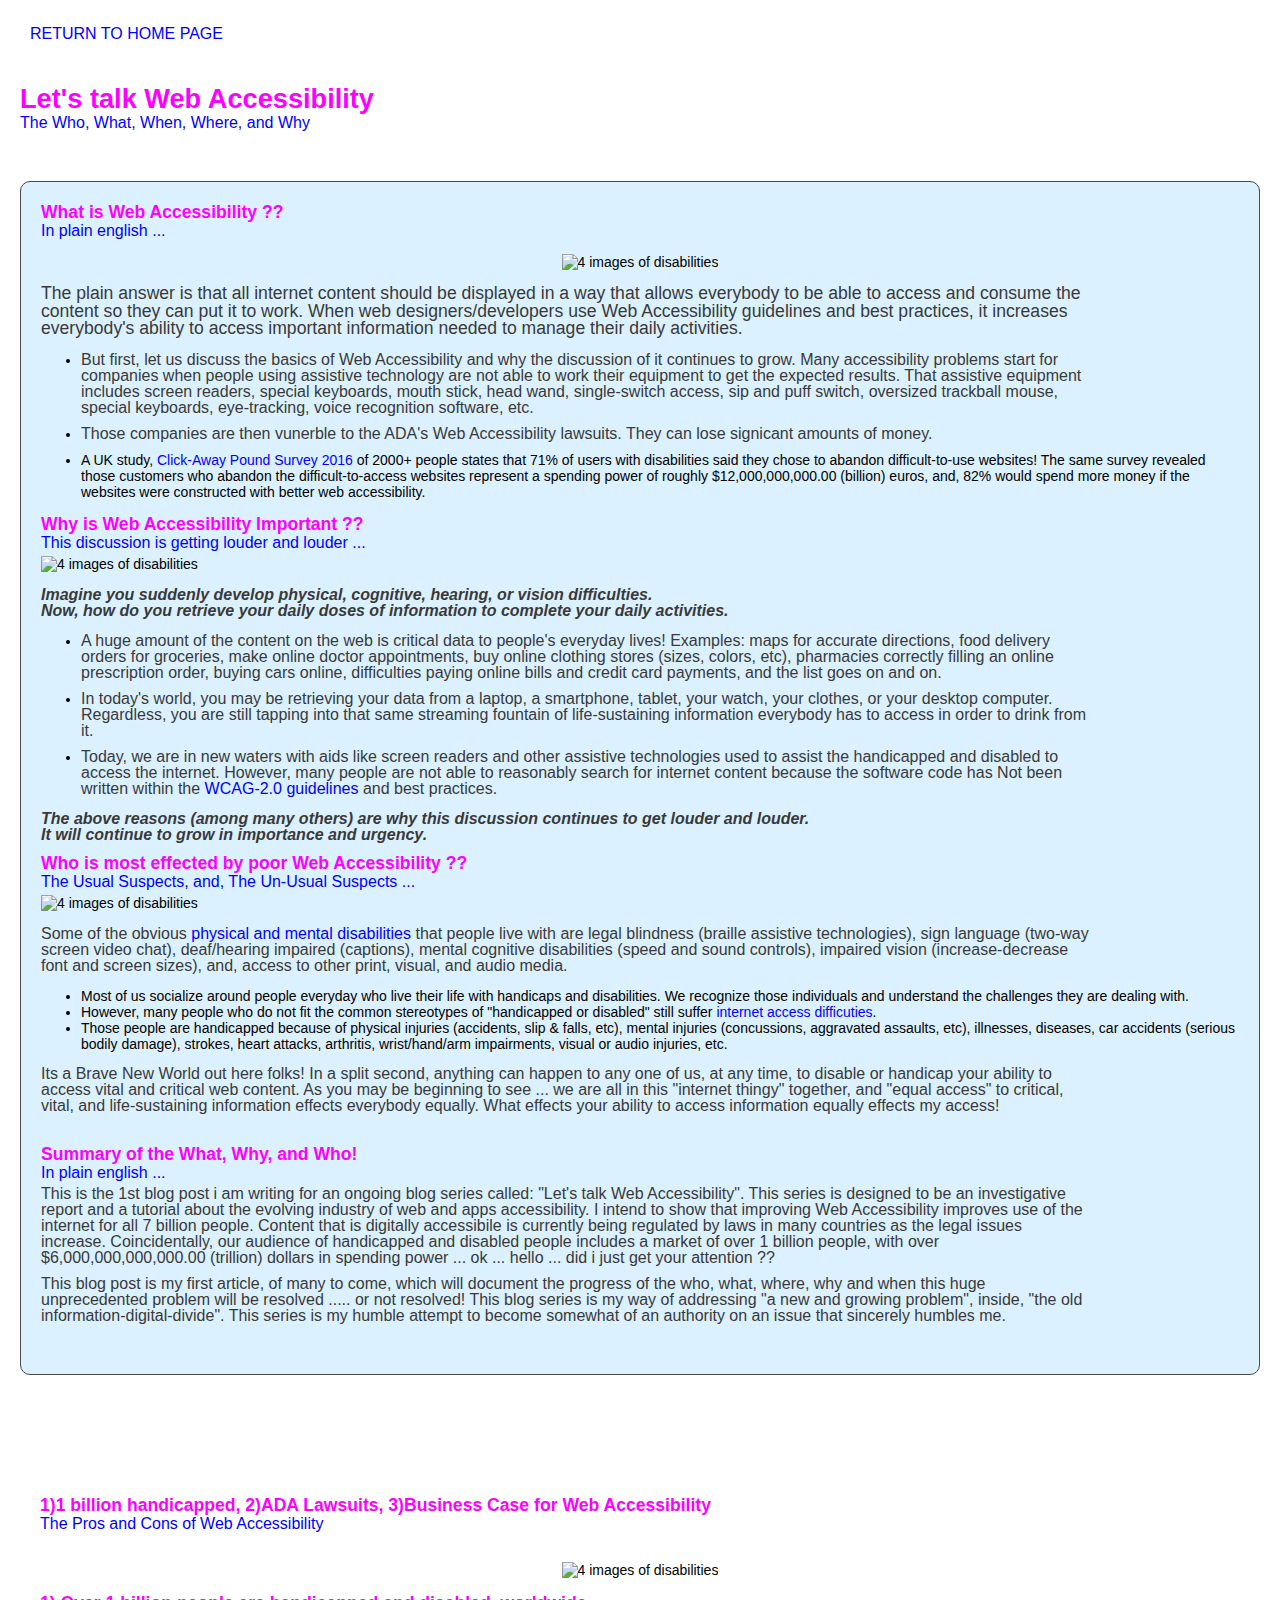
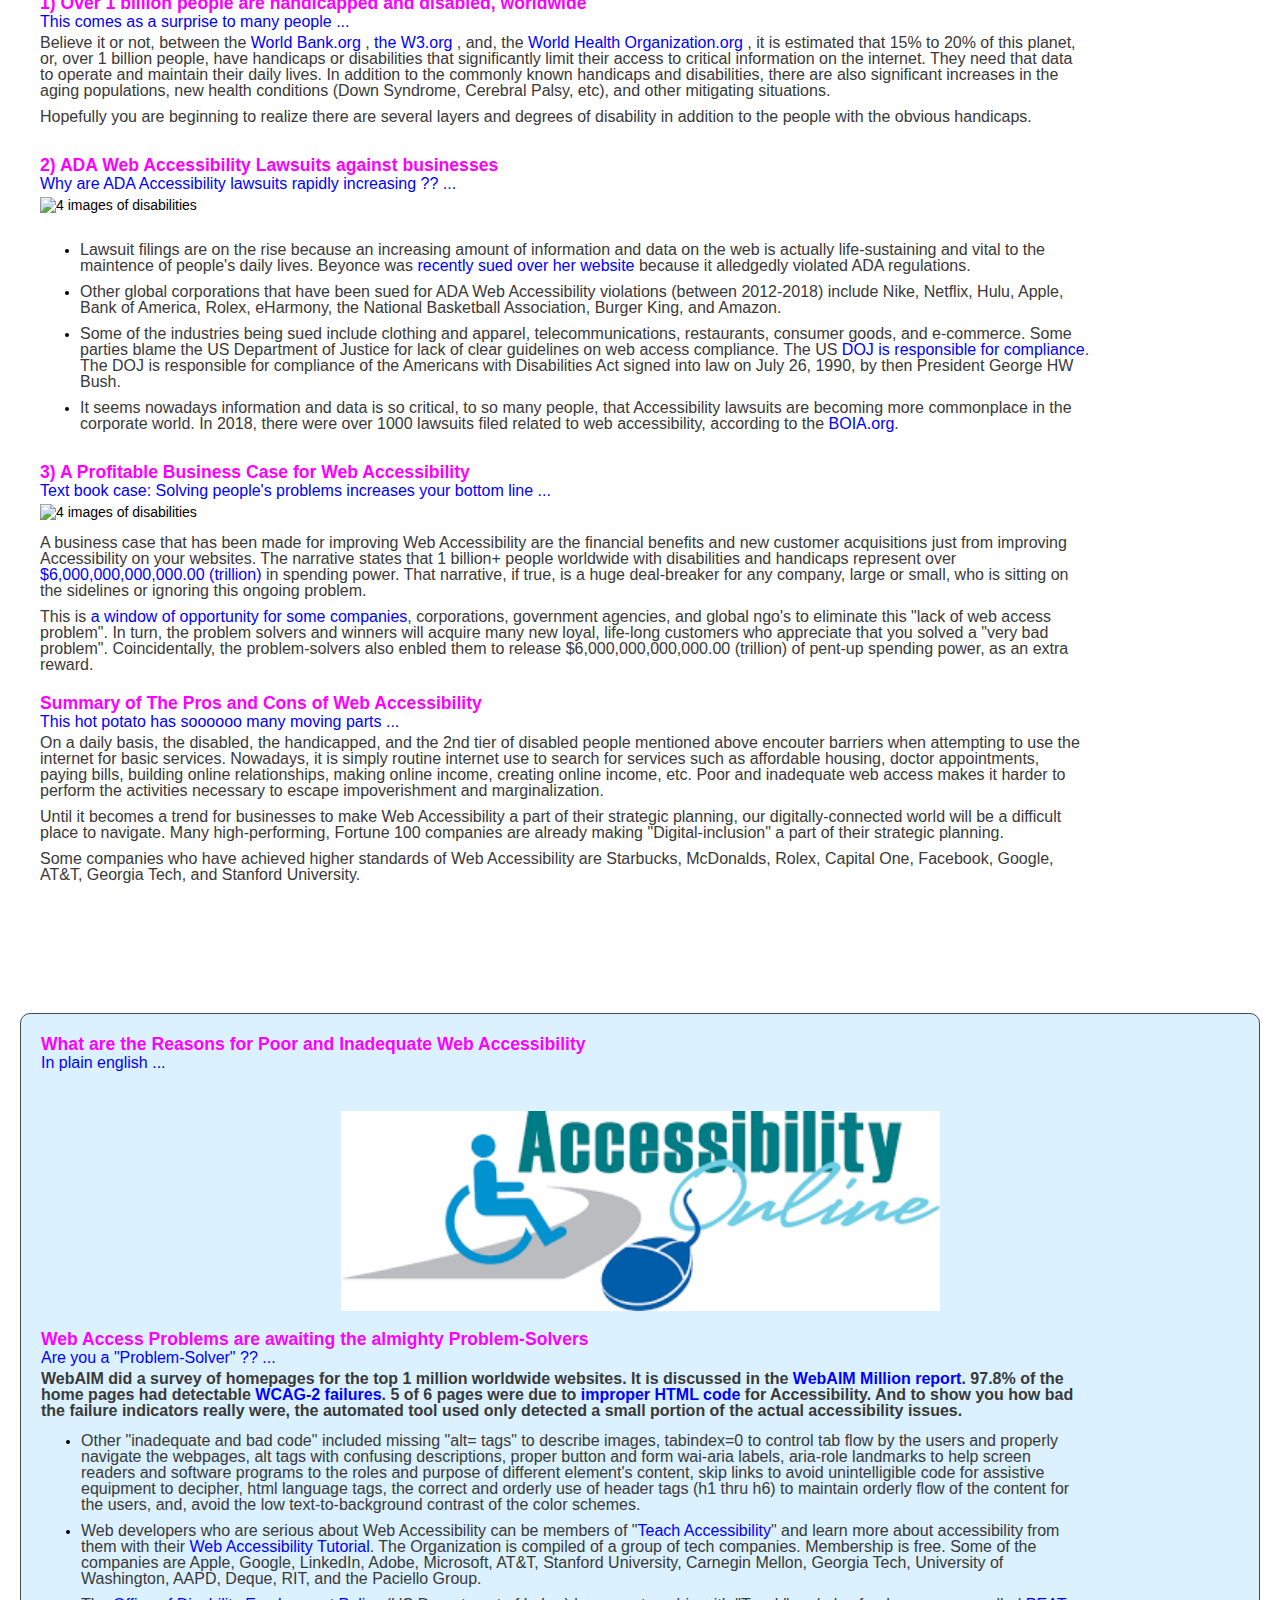
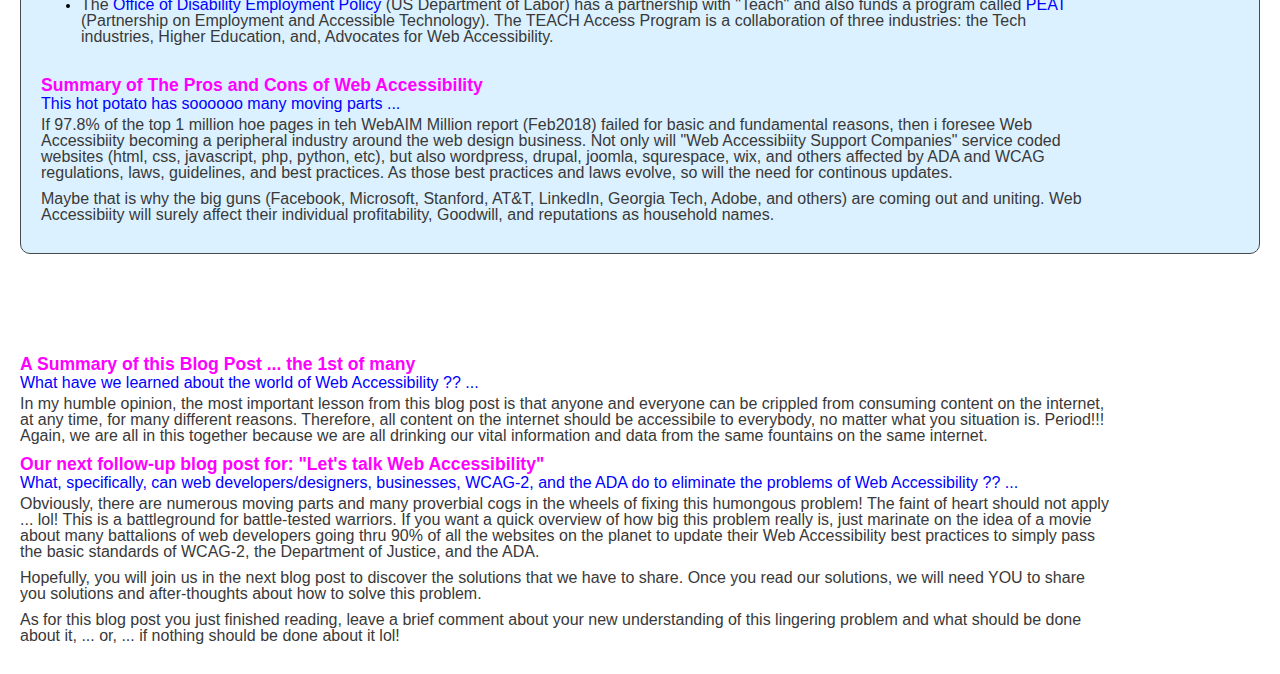
==== commit 11caca22: "added a link for the 'return to the home page'." ====
--- a/index.html
+++ b/index.html
@@ -15,21 +15,16 @@
     <link rel="stylesheet" href="main.css">
 </head>
 
-
 <body>
     <!-- begin row for nav-menu-section -->
     <header>
-        <!-- begin contaimer for the customized logo -->
-        <div class="logo">
-          <a href="https://jerome-wilson-web-dev.com/" 
-          class="name">
-              J W
-          </a>
-        <p>
-            Web Dev
-        </p>
-        </div>
-        <!-- end contaimer for the customized logo -->
+        <!-- begin link for "return to home page" -->    
+        <div class="header-menu">
+            <a href="https://jerome-wilson-web-dev.com/">
+                Return to Home page
+            </a>
+        </div>   
+        <!-- end link for "return to home page" -->  
     </header>
     <!-- end row for nav-menu-section -->
     <!-- begin main container for this entire blog post: Let's talk Web Accessibility -->
@@ -40,8 +35,6 @@
             The Who, What, When, Where, and Why
         </p>
         <!-- end blog post title and sub-title -->
-
-
         <!-- begin section-1: what is web accessibility -->
         <section class="section-1">
             <!-- begin article: what is web accessibility ?? -->
@@ -54,12 +47,10 @@
                 width="" height="250" alt="4 images of disabilities" 
                 style="margin-bottom:15px; margin-top:10px; align-content: center;"/>
             </div>
-            <!-- end image for this article -->
-            
+            <!-- end image for this article -->            
             <p style="font-weight:500; font-size:1.1rem;">
                 The plain answer is that all internet content should be displayed in a way that allows everybody to be able to access and consume the content so they can put it to work. When web designers/developers use Web Accessibility guidelines and best practices, it increases everybody's ability to access important information needed to manage their daily activities.
             </p>
-
             <ul>
                 <li><p>
                     But first, let us discuss the basics of Web Accessibility and why the discussion of it continues to grow. 
@@ -70,9 +61,7 @@
                 </p></li>
                 <li>
                     A UK study, <a href="http://www.clickawaypound.com/cap16finalreport.html">Click-Away Pound Survey 2016</a> of 2000+ people states that 71% of users with disabilities said they chose to abandon difficult-to-use websites! The same survey revealed those customers who abandon the difficult-to-access websites represent a spending power of roughly $12,000,000,000.00 (billion) euros, and, 82% would spend more money if the websites were constructed with better web accessibility.  
-            </ul>
-
-            
+            </ul>            
             <!-- end article: what is web accessibility ?? -->
             <!-- begin article: Why is Web Accessibility Important ?? -->
             <h2>Why is Web Accessibility Important ??</h2>
@@ -83,7 +72,6 @@
                 width="" height="150" alt="4 images of disabilities" 
                 style="margin-bottom:15px;"/>
             </div>
-
             <p style="font-style:italic; font-size:1.2; font-weight:600;">
                 Imagine you suddenly develop physical, cognitive, hearing, or vision difficulties.
                 <br/>Now, how do you retrieve your daily doses of information to complete your daily activities. 
@@ -106,21 +94,6 @@
             The above reasons (among many others) are why this discussion continues to get louder and louder. 
             <br/>It will continue to grow in importance and urgency.
             </p>
-            <!-- <p>
-                A huge amount of the content on the web is critical data to people's everyday lives! Examples: maps for accurate directions, food delivery orders for groceries, make online doctor appointments, buy online clothing stores (sizes, colors, etc), pharmacies correctly filling an online prescription order, buying cars online, difficulties paying online bills and credit card payments, and the list goes on and on. 
-            </p>
-            <p>
-                In today's world, you may be retrieving your data from a laptop, a smartphone, tablet, your watch, your clothes, or your desktop computer. Regardless, you are still tapping into that same streaming fountain of life-sustaining information everybody has to access in order to drink from it.
-            </p>
-            <p>
-                Now ... imagine you suddenly develop physical, cognitive, hearing, or vision difficulties retrieving your daily doses of information needed to complete your daily activities. 
-            </p>
-            <p>
-                Today, we are in new waters with aids like screen readers and other assistive technologies used to assist the handicapped and disabled to access the internet. However, many people are not able to reasonably search for internet content because the software code has Not been written within the <a href="https://www.w3.org/WAI/standards-guidelines/wcag/">WCAG-2.0 guidelines</a> and best practices.
-            </p>
-            <p class="para-last">
-                The above reasons (among many others) are why this discussion continues to get louder and louder. It will continue to grow in importance and urgency.
-            </p> -->
             <!-- end article: Why is Web Accessibility Important ?? -->
             <!-- begin article: Who is effected by Web Accessibility ?? -->
             <h2>Who is most effected by poor Web Accessibility ??</h2>
@@ -132,22 +105,18 @@
                 style="margin-bottom:15px;"/>
             </div>
             <!-- end image for this article -->
-
             <p>
                 Some of the obvious <span><a href="https://www.w3.org/WAI/people-use-web/">physical and mental disabilities</a></span> that people live with are legal blindness (braille assistive technologies), sign language (two-way screen video chat), deaf/hearing impaired (captions), mental cognitive disabilities (speed and sound controls), impaired vision (increase-decrease font and screen sizes), and, access to other print, visual, and audio media.
             </p>
-
             <ul>
                 <li>Most of us socialize around people everyday who live their life with handicaps and disabilities. We recognize those individuals and understand the challenges they are dealing with.</li>
                 <li>However, many people who do not fit the common stereotypes of "handicapped or disabled" still suffer <span><a href="https://www.criterion508.com/accessibility?msclkid=bf9c8293549a16f0282adca772af5212&utm_source=bing&utm_medium=cpc&utm_campaign=ACCESS&utm_term=%2Bweb%20%2Baccessibility&utm_content=access-web">internet access difficuties</a></span>. </li>
                 <li>Those people are handicapped because of physical injuries (accidents, slip & falls, etc), mental injuries (concussions, aggravated assaults, etc), illnesses, diseases, car accidents (serious bodily damage), strokes, heart attacks, arthritis, wrist/hand/arm impairments, visual or audio injuries, etc.</li>
-            </ul>
-           
+            </ul>           
             <p class="para-last">
                 Its a Brave New World out here folks! In a split second, anything can happen to any one of us, at any time, to disable or handicap your ability to access vital and critical web content. As you may be beginning to see ... we are all in this "internet thingy" together, and "equal access" to critical, vital, and life-sustaining information effects everybody equally. What effects your ability to access information equally effects my access!
             </p>
-            <!-- end article: Who is effected by Web Accessibility ?? -->
-            
+            <!-- end article: Who is effected by Web Accessibility ?? -->            
             <!-- begin article: Summary of the What, Why, and Who! -->
             <h2>Summary of the What, Why, and Who!</h2>
             <p class="para-title">In plain english ...</p>
@@ -157,26 +126,10 @@
             <p class="para-last">
                 This blog post is my first article, of many to come, which will document the progress of the who, what, where, why and when this huge unprecedented problem will be resolved ..... or not resolved! This blog series is my way of addressing "a new and growing problem", inside, "the old information-digital-divide". This series is my humble attempt to become somewhat of an authority on an issue that sincerely humbles me.
             </p>
-            <!-- https://www.w3schools.com/html/html_youtube.asp
-                    <video width="320" height="240" controls>
-                    <source src="movie.mp4" type="video/mp4">
-                    <source src="movie.ogg" type="video/ogg">
-                    Your browser does not support the video tag.
-                    </video> -->
-            <!-- end article: Summary of the What, Why, and Who! -->
         </section>
         <!-- end section-1: what is web accessibility -->
-
-
-
-
-
-
-
-
         <!-- begin section-2: 1 billion; ada lawsuits; and 6 trillion power -->
         <section class="section-2">
-            <!-- article: begin over 1 billion handicapped -->
             <h2>
                 1)1 billion handicapped, 2)ADA Lawsuits, 3)Business Case for Web Accessibility
             </h2>
@@ -184,10 +137,6 @@
                 The Pros and Cons of Web Accessibility
             </p>
             <div style="text-align: center">
-                <!-- <img src="/images/FIVE-DISABILITIES-750X284.png"
-            width="50%" height="" 
-            alt="5 images of disabilities"
-            style="margin-top:0px; margin-bottom:0px;"/> -->
                 <img src="/images/TEN-ACCESS-MEDIAS-660X330.jpg"  
                 width="" height="250" alt="4 images of disabilities" 
                 style="margin-bottom:15px;"/>
@@ -197,7 +146,6 @@
                 1) Over 1 billion people are handicapped and disabled, worldwide
             </h2>
             <p class="para-title">This comes as a surprise to many people ...</p>
-
             <!-- begin image for this article -->
             <p>
                 Believe it or not, between the
@@ -219,15 +167,13 @@
                 2) ADA Web Accessibility Lawsuits against businesses
             </h2>
             <p class="para-title">Why are ADA Accessibility lawsuits rapidly increasing ?? ...</p>
-
             <!-- begin image for this article -->
             <div style="text-align:left;">
                 <img src="/images/USER-TESTING-550X200.jpg" 
                 width="" height="200" alt="4 images of disabilities" 
                 style="margin-bottom:15px;"/>
             </div>
-            <!-- end image for this article -->
-            
+            <!-- end image for this article -->            
             <ul>
                 <li>
                     <p class="first-para">
@@ -245,7 +191,6 @@
                     It seems nowadays information and data is so critical, to so many people, that Accessibility lawsuits are becoming more commonplace in the corporate world. In 2018, there were over 1000 lawsuits filed related to web accessibility, according to the <span><a href="https://www.boia.org/blog/2018s-flood-of-accessibility-lawsuits">BOIA.org</a></span>.
                 </p></li>
             </ul>
-
             <!-- end article: ADA Web Accessibility Lawsuits against businessesrs -->
             <!-- begin article: A Profitable Business Case for Web Accessibility -->
             <h2>
@@ -253,11 +198,6 @@
             </h2>
             <p class="para-title">Text book case: Solving people's problems increases your bottom line ...</p>
             <div style="text-align:left;">
-                <!-- begin image for this article -->
-                <!-- <img src="/images/ADA-CHECKLIST-1014X487.jpg"
-            width="40%" height="" 
-            alt="5 images of disabilities"
-            style="margin-top:0px; margin-bottom:0px;"/> -->
                 <img src="/images/ADA-CHECKLIST-1014X487.jpg" 
                 width="" height="200" alt="4 images of disabilities" 
                 style="margin-bottom:15px;"/>
@@ -278,24 +218,14 @@
             <p>Until it becomes a trend for businesses to make Web Accessibility a part of their strategic planning, our digitally-connected world will be a difficult place to navigate. Many high-performing, Fortune 100 companies are already making "Digital-inclusion" a part of their strategic planning.  
             </p>
             <p>Some companies who have achieved higher standards of Web Accessibility are Starbucks, McDonalds, Rolex, Capital One, Facebook, Google, AT&T, Georgia Tech, and Stanford University.
-            <!-- article: end Summary of the What, Why, and Who! -->
         </section>
         <!-- end section-2: 1 billion; ada lawsuits; and 6 trillion power -->
-
-        
-
-
-
-
-
-
         <!-- begin section-3 ... failures found on 97.8% of 1 million homepages -->
         <section class="section-3">
             <h2>
                 What are the Reasons for Poor and Inadequate Web Accessibility
             </h2>
             <p class="para-title" style="margin-bottom:30px;">In plain english ...</p>
-
             <!-- begin the image for this article -->
             <div style="text-align:center;">
                 <img src="/images/700x300-a11y-online-wheelchair-jpeg.png" 
@@ -312,7 +242,6 @@
                 WebAIM did a survey of homepages for the top 1 million worldwide websites. It is discussed in the <span><a href="https://webaim.org/projects/million/">WebAIM Million report</a></span>. 97.8% of the home pages had detectable <span><a href="https://www.w3.org/WAI/WCAG21/quickref/?versions=2.0">WCAG-2 failures</a></span>.
                 5 of 6 pages were due to <span><a href="http://wiki.accede-web.com/en/notices/html-css">improper HTML code</a></span> for Accessibility. And to show you how bad the failure indicators really were, the automated tool used only detected a small portion of the actual accessibility issues.
             </p>
-
             <ul>
                 <li><p>
                     Other "inadequate and bad code" included missing "alt= tags" to describe images, tabindex=0 to control tab flow by the users and properly navigate the webpages, alt tags with confusing descriptions, proper button and form wai-aria labels, aria-role landmarks to help screen readers and software programs to the roles and purpose of different element's content, skip links to avoid unintelligible code for assistive equipment to decipher, html language tags, the correct and orderly use of header tags (h1 thru h6) to maintain orderly flow of the content for the users, and, avoid the low text-to-background contrast of the color schemes.
@@ -351,12 +280,6 @@
             <!-- end article: Summary of the What, Why, and Who! -->
         </section>
         <!-- end section-3 ... failures found on 97.8% of 1 million homepages -->
-
-
-
-
-
-
         <!-- begin section-4 ... A Summary of this Complete Blog Post -->
         <h2>
             A Summary of this Blog Post ... the 1st of many
@@ -364,7 +287,6 @@
         <p class="para-title">What have we learned about the world of Web Accessibility ?? ...</p>
         <p>In my humble opinion, the most important lesson from this blog post is that anyone and everyone can be crippled from consuming content on the internet, at any time, for many different reasons. Therefore, all content on the internet should be accessibile to everybody, no matter what you situation is. Period!!! Again, we are all in this together because we are all drinking our vital information and data from the same fountains on the same internet. 
         </p>
-
         <h2>
             Our next follow-up blog post for: "Let's talk Web Accessibility"
         </h2>
@@ -380,7 +302,6 @@
         <!-- end article: Summary of the What, Why, and Who! -->
         </section>
         <!-- end section-4 ... A Summary of this Complete Blog Post -->
-
     </main>
     <!-- end blog container ... what is web accessibility -->
 </body>
--- a/main.css
+++ b/main.css
@@ -1,21 +1,39 @@
 body {
     margin: 0px;
     padding: 0px;
-    /* font-family: sans-serif, 'Franklin Gothic Medium', Arial, 'Arial Narrow'; */
     font-family: Arial, sans-serif, 'Franklin Gothic Medium', 'Arial Narrow';
-
 }
 
 main {
-    /* font-family: sans-serif, 'Franklin Gothic Medium', Arial, 'Arial Narrow'; */
     font-family: Arial, sans-serif, 'Franklin Gothic Medium', 'Arial Narrow';
     font-size: 14px;
     padding: 20px;
 }
-
-
-/* BEGIN LOGO STYLING */ 
-header .logo{
+/* BEGIN TOP MENU STYLING */ 
+header .header-menu{
+    font-size: 1rem;
+    text-transform: uppercase;
+    text-decoration: none;
+    display: flex;
+    justify-content: center;
+    align-items: center;
+  }
+  header .header-menu a{
+    font-size: 1rem;
+    text-transform: uppercase;
+    text-decoration: none;
+    color: #0000ff;
+    padding: 0 10px;
+  }
+  header .header-menu a:hover{
+    font-weight: 700;
+    color: #ff5253;
+  }
+  /* END TOP MENU STYLING */ 
+  /* BEGIN GLOBAL LOGO STYLING */ 
+  header .logo{
+    background: blue;
+    border: 1px solid #0000ff;
     font-size: 1.8rem;
     font-weight: 700;
     text-transform: uppercase;
@@ -24,11 +42,11 @@
   }
   header .logo .name{
     background: blue;
-    padding: 0.5rem 0.7rem 0.5rem 0.7rem;
+    border: 12px solid #ffffff;
+    border-radius:50px;
+    /* padding: 2.0rem 0.7rem 1.0rem 0.7rem; */
     text-decoration: none;
     color: white;
-    border-top-left-radius: 4px;
-    border-bottom-left-radius: 4px;
   }
   header .logo p{
     background: lightskyblue;
@@ -39,75 +57,31 @@
     text-transform:capitalize;    
     text-align:center;
     font-weight:600;
-    padding:1.0px 3px;
-    /* padding:0.5px 3px; */
-
-
-    width:30px; 
-    /* max-width: fit-content;  */
-    text-align:center;
   }
-  /* END LOGO STYLING */ 
-
-/* BEGIN OLLLLLD LOGO STYLING */
-/* header .logo {
-    font-weight: 600;
-    display: flex;
-    flex-direction: column;
-}
-header .logo .name {
-    background: blue;
-    padding: 5px 5px 7px 5px;
-    text-decoration: none;
-    color: white;
-    font-size: 2.0rem;
-    font-family: Arial, Helvetica, sans-serif;
-    border-top-left-radius: 5px;
-    border-top-right-radius: 5px;
-    text-transform: uppercase;
-    text-align: center;
-}
-header .logo p {
-    background: lightskyblue;
-    text-decoration: none;
-    color: #0000ff;
-    font-size: 1.2rem;
-    border: 1px solid #0000ff;
-    text-transform: capitalize;
-    text-align: center;
-    font-weight: 300;
-    padding: 5px 5px;
-    margin-top: 0px;
-} */
-/* END OLLLLLD LOGO STYLING */
-
+  /* END GLOBAL LOGO STYLING */ 
 h1 {
     color: #ff00ff;
     margin: 0px;
     padding: 0px;
     font-size: 1.7rem;
 }
-
 h2 {
     color: #ff00ff;
     margin: 0px;
     padding: 0px;
     font-size: 1.1rem;
 }
-
 img {
     margin: 0px;
     padding: 0px;
     text-align: center;
     width: 50%;
 }
-
 header {
     margin-top: 5px;
     padding: 20px;
     display: flex;
 }
-
 .para-title {
     margin: 0px;
     padding: 0px;
@@ -115,7 +89,6 @@
     font-size: 1.0rem;
     margin-bottom: 5px;
 }
-
 p {
     margin: 0px;
     padding: 0px;
@@ -125,16 +98,13 @@
     padding-right: 150px;
     line-height: 1.0;
 }
-
 .para-last {
     margin-bottom: 30px;
 }
-
 a {
     color: #0000ff;
     text-decoration: none;
 }
-
 .section-1 {
     border: 1px solid #494949;
     border-radius: 10px;
@@ -144,13 +114,11 @@
     /* background-color: #E6E6FA; */
     background-color:#dbf1ff;
 }
-
 .section-2 {
     margin-top: 100px;
     margin-bottom: 100px;
     padding: 20px;
 }
-
 .section-3 {
     border: 1px solid #494949;
     border-radius: 10px;
@@ -161,8 +129,6 @@
     /* background-color: mintcream; */
     background-color:#dbf1ff;
 }
-
-
 /* Tablet View */
 @media all and (min-width: 768px) and (max-width: 959px){
     header{
@@ -190,8 +156,6 @@
         width:100%;
     }
 }
-
-
 /* Smartphone View */
 @media all and (max-width: 767px){    
     img{
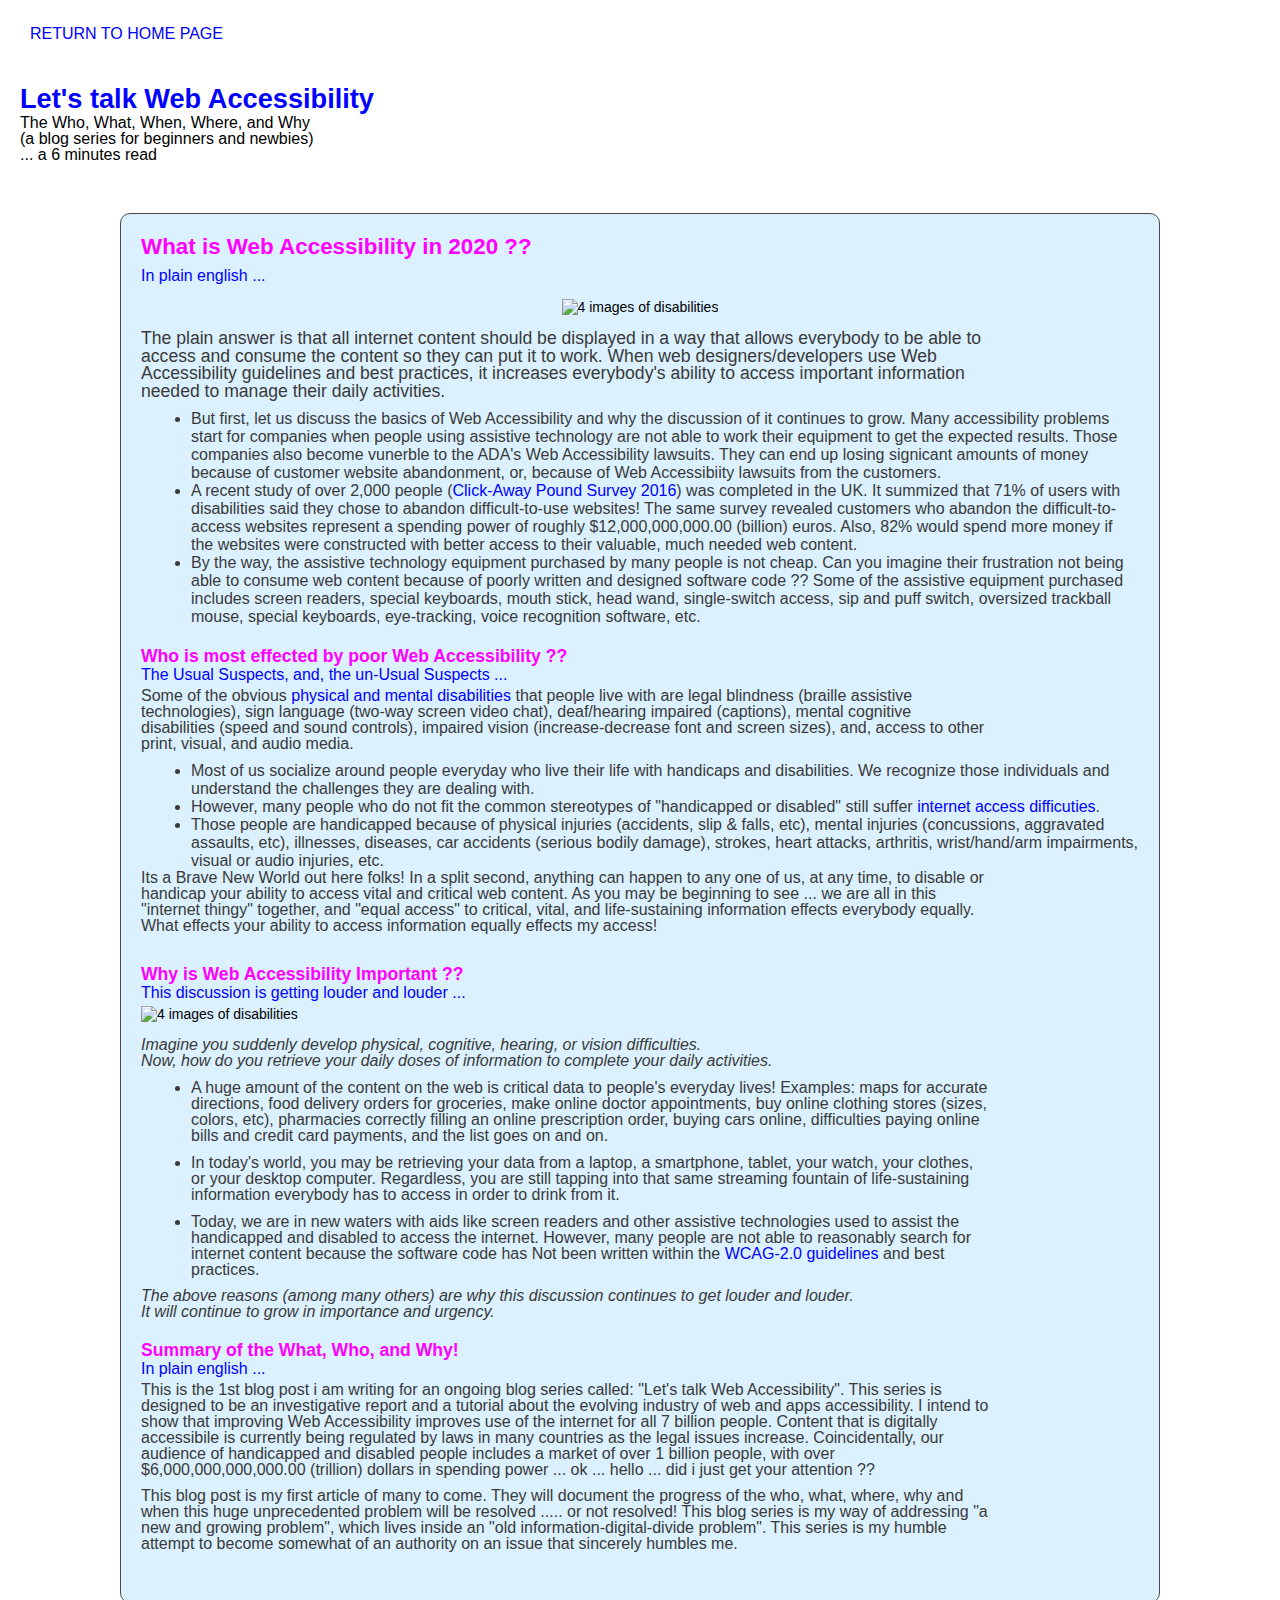
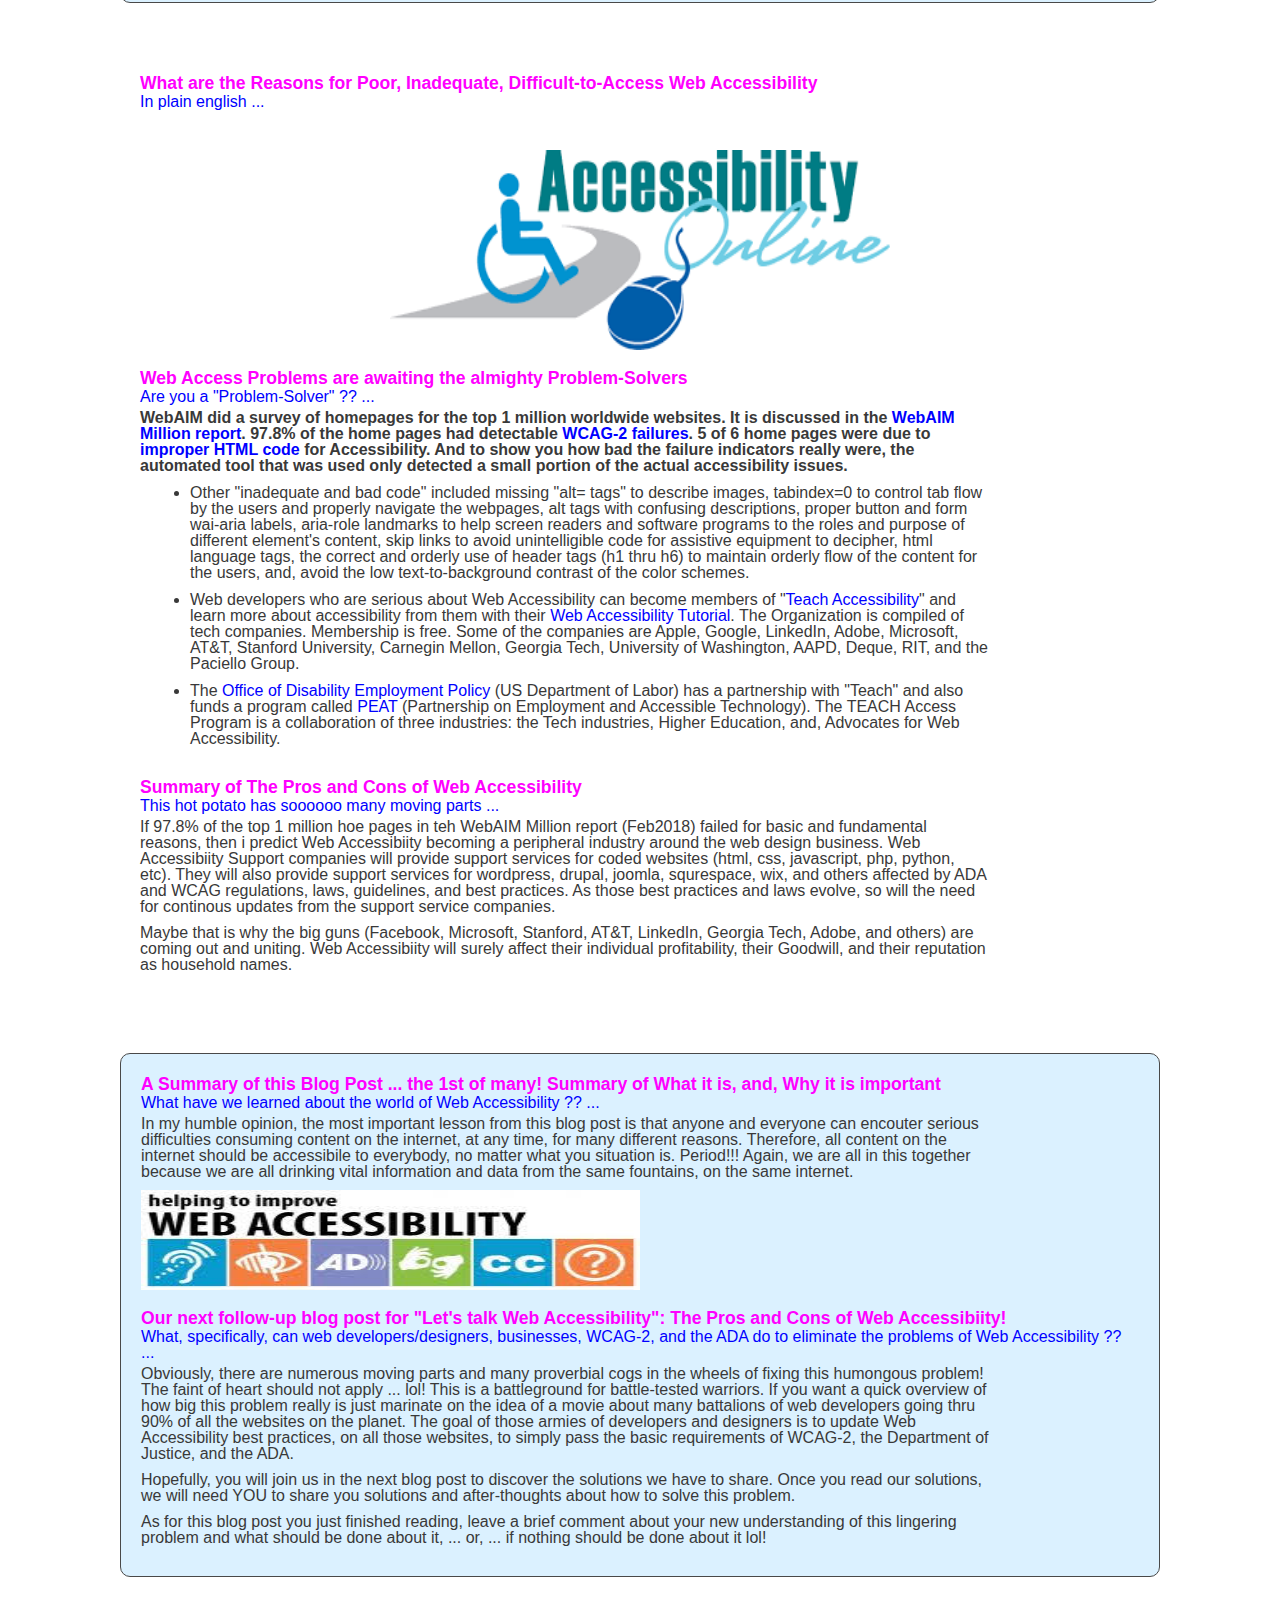
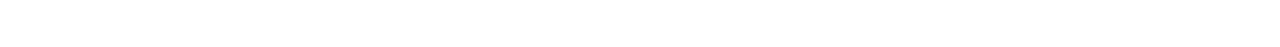
==== commit 24a51a71: "divided original blog of 2500 words into 2 blogs. the 1st blog is appx  1700 words, 6mins read." ====
--- a/index.html
+++ b/index.html
@@ -3,7 +3,7 @@
 <head>
     <meta charset="utf=8">
     <title>
-        Web Accessibility blog post</title>
+        Blog: What is Web Accessibility in 2020 ??</title>
     <meta name="viewport" content="width=device-width, initial-scale=1">
     <link rel="stylesheet" href="https://use.fontawesome.com/releases/v5.8.2/css/all.css" 
     integrity="sha384-oS3vJWv+0UjzBfQzYUhtDYW+Pj2yciDJxpsK1OYPAYjqT085Qq/1cq5FLXAZQ7Ay" 
@@ -27,86 +27,77 @@
         <!-- end link for "return to home page" -->  
     </header>
     <!-- end row for nav-menu-section -->
-    <!-- begin main container for this entire blog post: Let's talk Web Accessibility -->
+    <!-- begin main container for this entire blog post: 
+        Let's talk Web Accessibility -->
     <main>
         <!-- begin blog post title and sub-title -->
-        <h1>Let's talk Web Accessibility</h1>
-        <p class="para-title">
+        <h1 style="color:blue;">Let's talk Web Accessibility</h1>
+        <p class="para-title" style="color:black;">
             The Who, What, When, Where, and Why
-        </p>
-        <!-- end blog post title and sub-title -->
+            <br/>(a blog series for beginners and newbies)
+            <br/> ... a 6 minutes read
+        </p>
+        <!-- end blog post title and sub-title --> 
+        
+        <!-- Word-Counter-Stats: 1,718Words 11,036Characters 77Sentences 53Paragraphs 
+            College GraduateReading Level 6 mins 15  secReading Time 9 mins 32 secSpeaking Time  -->
+        
+
+        <!-- <h2 style="font-size:1.4rem; color:blue; 
+        margin-bottom:0.5rem; margin-top:2rem;">
+            What is Web Accessibility in 2020 ??</h2> -->
+
+
+        
         <!-- begin section-1: what is web accessibility -->
         <section class="section-1">
             <!-- begin article: what is web accessibility ?? -->
-            <h2>What is Web Accessibility ??</h2>
+            <h2 style="font-size:1.4rem; color:#ff00ff; 
+            margin-bottom:0.5rem; margin-t1rem;">
+                What is Web Accessibility in 2020 ??</h2>
             <p class="para-title">In plain english ...</p>
-
             <!-- begin image for this article -->
             <div style="text-align: center">
                 <img src="/images/ACCESS-101-1000X800.jpg" 
                 width="" height="250" alt="4 images of disabilities" 
-                style="margin-bottom:15px; margin-top:10px; align-content: center;"/>
+                style="margin-bottom:15px; margin-top:10px; 
+                align-content: center;"/>
             </div>
             <!-- end image for this article -->            
-            <p style="font-weight:500; font-size:1.1rem;">
-                The plain answer is that all internet content should be displayed in a way that allows everybody to be able to access and consume the content so they can put it to work. When web designers/developers use Web Accessibility guidelines and best practices, it increases everybody's ability to access important information needed to manage their daily activities.
-            </p>
-            <ul>
-                <li><p>
+            <p style="font-weight:100; font-size:1.1rem;">
+                The plain answer is that all internet content 
+                should be displayed in a way that allows everybody 
+                to be able to access and consume the content so 
+                they can put it to work. When web designers/developers 
+                use Web Accessibility guidelines and best practices, 
+                it increases everybody's ability to access important 
+                information needed to manage their daily activities.
+            </p>
+            <ul>
+                <li>
                     But first, let us discuss the basics of Web Accessibility and why the discussion of it continues to grow. 
-                    Many accessibility problems start for companies when people using assistive technology are not able to work their equipment to get the expected results. That assistive equipment includes screen readers, special keyboards, mouth stick, head wand, single-switch access, sip and puff switch, oversized trackball mouse, special keyboards, eye-tracking, voice recognition software, etc.
-                </p></li>
-                <li><p>
-                    Those companies are then vunerble to the ADA's Web Accessibility lawsuits. They can lose signicant amounts of money. 
-                </p></li>
-                <li>
-                    A UK study, <a href="http://www.clickawaypound.com/cap16finalreport.html">Click-Away Pound Survey 2016</a> of 2000+ people states that 71% of users with disabilities said they chose to abandon difficult-to-use websites! The same survey revealed those customers who abandon the difficult-to-access websites represent a spending power of roughly $12,000,000,000.00 (billion) euros, and, 82% would spend more money if the websites were constructed with better web accessibility.  
+                    Many accessibility problems start for companies when people using assistive technology are not able to work their equipment to get the expected results. Those companies also become vunerble to the ADA's Web Accessibility lawsuits. They can end up losing signicant amounts of money because of customer website abandonment, or, because of Web Accessibiity lawsuits from the customers.  
+                </li>
+                <li>
+                    A recent study of over 2,000 people (<a href="http://www.clickawaypound.com/cap16finalreport.html">Click-Away Pound Survey 2016</a>) was completed in the UK. It summized that 71% of users with disabilities said they chose to abandon difficult-to-use websites! The same survey revealed customers who abandon the difficult-to-access websites represent a spending power of roughly $12,000,000,000.00 (billion) euros. Also, 82% would spend more money if the websites were constructed with better access to their valuable, much needed web content.  
+                </li>
+                <li>
+                    By the way, the assistive technology equipment purchased by many people is not cheap. Can you imagine their frustration not being able to consume web content because of poorly written and designed software code ?? Some of the assistive equipment purchased includes screen readers, special keyboards, mouth stick, head wand, single-switch access, sip and puff switch, oversized trackball mouse, special keyboards, eye-tracking, voice recognition software, etc.
+                </li>
             </ul>            
             <!-- end article: what is web accessibility ?? -->
-            <!-- begin article: Why is Web Accessibility Important ?? -->
-            <h2>Why is Web Accessibility Important ??</h2>
-            <p class="para-title">This discussion is getting louder and louder ...</p>
-            <!-- begin image for this article -->
-            <div style="text-align:left;">
-                <img src="/images/FOUR-DIABILITIES-1000X260.png" 
-                width="" height="150" alt="4 images of disabilities" 
-                style="margin-bottom:15px;"/>
-            </div>
-            <p style="font-style:italic; font-size:1.2; font-weight:600;">
-                Imagine you suddenly develop physical, cognitive, hearing, or vision difficulties.
-                <br/>Now, how do you retrieve your daily doses of information to complete your daily activities. 
-            </p>
-            <ul>
-                <li><p>
-                    A huge amount of the content on the web is critical data to people's everyday lives! Examples: maps for accurate directions, food delivery orders for groceries, make online doctor appointments, buy online clothing stores (sizes, colors, etc), pharmacies correctly filling an online prescription order, buying cars online, difficulties paying online bills and credit card payments, and the list goes on and on. 
-                    </p>
-                </li>
-                <li><p>
-                    In today's world, you may be retrieving your data from a laptop, a smartphone, tablet, your watch, your clothes, or your desktop computer. Regardless, you are still tapping into that same streaming fountain of life-sustaining information everybody has to access in order to drink from it.
-                    </p>
-                </li>
-                <li><p>
-                    Today, we are in new waters with aids like screen readers and other assistive technologies used to assist the handicapped and disabled to access the internet. However, many people are not able to reasonably search for internet content because the software code has Not been written within the <a href="https://www.w3.org/WAI/standards-guidelines/wcag/">WCAG-2.0 guidelines</a> and best practices.
-                    </p>
-                </li>
-            </ul>
-            <p style="font-style:italic; font-size:1.2; font-weight:600;">
-            The above reasons (among many others) are why this discussion continues to get louder and louder. 
-            <br/>It will continue to grow in importance and urgency.
-            </p>
-            <!-- end article: Why is Web Accessibility Important ?? -->
+
+
+
             <!-- begin article: Who is effected by Web Accessibility ?? -->
-            <h2>Who is most effected by poor Web Accessibility ??</h2>
-            <p class="para-title">The Usual Suspects, and, The Un-Usual Suspects ...</p>
-            <!-- begin image for this article -->
-            <div style="text-align:left;">
-                <img src="/images/FIVE-DISABILITIES-750X284.png" 
-                width="" height="230" alt="4 images of disabilities" 
-                style="margin-bottom:15px;"/>
-            </div>
-            <!-- end image for this article -->
-            <p>
-                Some of the obvious <span><a href="https://www.w3.org/WAI/people-use-web/">physical and mental disabilities</a></span> that people live with are legal blindness (braille assistive technologies), sign language (two-way screen video chat), deaf/hearing impaired (captions), mental cognitive disabilities (speed and sound controls), impaired vision (increase-decrease font and screen sizes), and, access to other print, visual, and audio media.
+            <h2 style="margin-top: 20px;">Who is most effected by poor Web Accessibility ??</h2>
+            <p class="para-title">The Usual Suspects, and, the un-Usual Suspects ...</p>                       
+            <p>
+                Some of the obvious 
+                <span><a href="https://www.w3.org/WAI/people-use-web/">
+                    physical and mental disabilities
+                </a></span> 
+                that people live with are legal blindness (braille assistive technologies), sign language (two-way screen video chat), deaf/hearing impaired (captions), mental cognitive disabilities (speed and sound controls), impaired vision (increase-decrease font and screen sizes), and, access to other print, visual, and audio media.
             </p>
             <ul>
                 <li>Most of us socialize around people everyday who live their life with handicaps and disabilities. We recognize those individuals and understand the challenges they are dealing with.</li>
@@ -116,114 +107,65 @@
             <p class="para-last">
                 Its a Brave New World out here folks! In a split second, anything can happen to any one of us, at any time, to disable or handicap your ability to access vital and critical web content. As you may be beginning to see ... we are all in this "internet thingy" together, and "equal access" to critical, vital, and life-sustaining information effects everybody equally. What effects your ability to access information equally effects my access!
             </p>
-            <!-- end article: Who is effected by Web Accessibility ?? -->            
+            <!-- end article: Who is effected by Web Accessibility ?? -->        
+
+
+
+            <!-- begin article: Why is Web Accessibility Important ?? -->
+            <h2>Why is Web Accessibility Important ??</h2>
+            <p class="para-title">This discussion is getting louder and louder ...</p>
+            <!-- begin image for this article -->
+            <div style="text-align:left;">
+                <img src="/images/FIVE-DISABILITIES-750X284.png" 
+                width="" height="150" alt="4 images of disabilities" 
+                style="margin-bottom:15px;"/>
+            <!-- end image for this article -->
+            </div>
+            <p style="font-style:italic; font-size:1.2; font-weight:100;">
+                Imagine you suddenly develop physical, cognitive, hearing, or vision difficulties.
+                <br/>Now, how do you retrieve your daily doses of information to complete your daily activities. 
+            </p>
+            <ul>
+                <li><p>
+                    A huge amount of the content on the web is critical data to people's everyday lives! Examples: maps for accurate directions, food delivery orders for groceries, make online doctor appointments, buy online clothing stores (sizes, colors, etc), pharmacies correctly filling an online prescription order, buying cars online, difficulties paying online bills and credit card payments, and the list goes on and on. 
+                    </p>
+                </li>
+                <li><p>
+                    In today's world, you may be retrieving your data from a laptop, a smartphone, tablet, your watch, your clothes, or your desktop computer. Regardless, you are still tapping into that same streaming fountain of life-sustaining information everybody has to access in order to drink from it.
+                    </p>
+                </li>
+                <li><p>
+                    Today, we are in new waters with aids like screen readers and other assistive technologies used to assist the handicapped and disabled to access the internet. However, many people are not able to reasonably search for internet content because the software code has Not been written within the <a href="https://www.w3.org/WAI/standards-guidelines/wcag/">WCAG-2.0 guidelines</a> and best practices.
+                    </p>
+                </li>
+            </ul>
+            <p style="font-style:italic; font-size:1.2; font-weight:100;">
+            The above reasons (among many others) are why this discussion continues to get louder and louder. 
+            <br/>It will continue to grow in importance and urgency.
+            </p>
+            <!-- end article: Why is Web Accessibility Important ?? -->
+            
+            
+
+            
             <!-- begin article: Summary of the What, Why, and Who! -->
-            <h2>Summary of the What, Why, and Who!</h2>
+            <h2 style="margin-top:20px;">Summary of the What, Who, and Why!</h2>
             <p class="para-title">In plain english ...</p>
             <p>
                 This is the 1st blog post i am writing for an ongoing blog series called: "Let's talk Web Accessibility". This series is designed to be an investigative report and a tutorial about the evolving industry of web and apps accessibility. I intend to show that improving Web Accessibility improves use of the internet for all 7 billion people. Content that is digitally accessibile is currently being regulated by laws in many countries as the legal issues increase. Coincidentally, our audience of handicapped and disabled people includes a market of over 1 billion people, with over $6,000,000,000,000.00 (trillion) dollars in spending power ... ok ... hello ... did i just get your attention ??
             </p>
             <p class="para-last">
-                This blog post is my first article, of many to come, which will document the progress of the who, what, where, why and when this huge unprecedented problem will be resolved ..... or not resolved! This blog series is my way of addressing "a new and growing problem", inside, "the old information-digital-divide". This series is my humble attempt to become somewhat of an authority on an issue that sincerely humbles me.
+                This blog post is my first article of many to come. They will document the progress of the who, what, where, why and when this huge unprecedented problem will be resolved ..... or not resolved! This blog series is my way of addressing "a new and growing problem", which lives inside an "old information-digital-divide problem". This series is my humble attempt to become somewhat of an authority on an issue that sincerely humbles me.
             </p>
         </section>
         <!-- end section-1: what is web accessibility -->
-        <!-- begin section-2: 1 billion; ada lawsuits; and 6 trillion power -->
-        <section class="section-2">
-            <h2>
-                1)1 billion handicapped, 2)ADA Lawsuits, 3)Business Case for Web Accessibility
-            </h2>
-            <p class="para-title" style="margin-bottom:30px;">
-                The Pros and Cons of Web Accessibility
-            </p>
-            <div style="text-align: center">
-                <img src="/images/TEN-ACCESS-MEDIAS-660X330.jpg"  
-                width="" height="250" alt="4 images of disabilities" 
-                style="margin-bottom:15px;"/>
-            </div>
-            <!-- end image for this article -->
-            <h2>
-                1) Over 1 billion people are handicapped and disabled, worldwide
-            </h2>
-            <p class="para-title">This comes as a surprise to many people ...</p>
-            <!-- begin image for this article -->
-            <p>
-                Believe it or not, between the
-                <span><a href="https://www.worldbank.org/en/topic/disability">
-                World Bank.org
-            </a></span> ,
-                <span><a href="https://www.w3.org/WAI/business-case/">
-                the W3.org
-            </a></span> , and, the
-                <span><a href="https://www.who.int/news-room/fact-sheets/detail/disability-and-health">
-                World Health Organization.org
-            </a></span> , it is estimated that 15% to 20% of this planet, or, over 1 billion people, have handicaps or disabilities that significantly limit their access to critical information on the internet. They need that data to operate and maintain their daily lives. In addition to the commonly known handicaps and disabilities, there are also significant increases in the aging populations, new health conditions (Down Syndrome, Cerebral Palsy, etc), and other mitigating situations.             
-            </p>
-            <p class="para-last">Hopefully you are beginning to realize there are several layers and degrees of disability in addition to the people with the obvious handicaps.            
-            </p>
-            <!-- article: end over 1 billion handicapped -->
-            <!-- article: ADA Web Accessibility Lawsuits against businessesrs -->
-            <h2>
-                2) ADA Web Accessibility Lawsuits against businesses
-            </h2>
-            <p class="para-title">Why are ADA Accessibility lawsuits rapidly increasing ?? ...</p>
-            <!-- begin image for this article -->
-            <div style="text-align:left;">
-                <img src="/images/USER-TESTING-550X200.jpg" 
-                width="" height="200" alt="4 images of disabilities" 
-                style="margin-bottom:15px;"/>
-            </div>
-            <!-- end image for this article -->            
-            <ul>
-                <li>
-                    <p class="first-para">
-                    Lawsuit filings are on the rise because an increasing amount of information and data on the web is actually life-sustaining and vital to the maintence of people's daily lives. Beyonce was <span><a href="https://www.theguardian.com/music/2019/jan/04/beyonce-parkwood-entertainment-sued-over-website-accessibility">recently sued over her website</a></span> because it alledgedly violated ADA regulations.
-                    </p>
-                </li>
-                <li>
-                    <p class="first-para">Other global corporations that have been sued for ADA Web Accessibility violations (between 2012-2018) include Nike, Netflix, Hulu, Apple, Bank of America, Rolex, eHarmony, the National Basketball Association, Burger King, and Amazon.                        
-                    </p>
-                </li>
-                <li><p>
-                    Some of the industries being sued include clothing and apparel, telecommunications, restaurants, consumer goods, and e-commerce. Some parties blame the US Department of Justice for lack of clear guidelines on web access compliance. The US <span><a href="https://www.justice.gov/crt/enforcing-ada">DOJ is responsible for compliance</a></span>. The DOJ is responsible for compliance of the Americans with Disabilities Act signed into law on July 26, 1990, by then President George HW Bush.
-                </p></li>
-                <li><p class="para-last">             
-                    It seems nowadays information and data is so critical, to so many people, that Accessibility lawsuits are becoming more commonplace in the corporate world. In 2018, there were over 1000 lawsuits filed related to web accessibility, according to the <span><a href="https://www.boia.org/blog/2018s-flood-of-accessibility-lawsuits">BOIA.org</a></span>.
-                </p></li>
-            </ul>
-            <!-- end article: ADA Web Accessibility Lawsuits against businessesrs -->
-            <!-- begin article: A Profitable Business Case for Web Accessibility -->
-            <h2>
-                3) A Profitable Business Case for Web Accessibility
-            </h2>
-            <p class="para-title">Text book case: Solving people's problems increases your bottom line ...</p>
-            <div style="text-align:left;">
-                <img src="/images/ADA-CHECKLIST-1014X487.jpg" 
-                width="" height="200" alt="4 images of disabilities" 
-                style="margin-bottom:15px;"/>
-            </div>
-            <!-- end image for this article -->
-            <p class="first-para">
-                A business case that has been made for improving Web Accessibility are the financial benefits and new customer acquisitions just from improving Accessibility on your websites. The narrative states that 1 billion+ people worldwide with disabilities and handicaps represent over <span><a href="https://www.w3.org/WAI/business-case/">$6,000,000,000,000.00 (trillion)</a></span> in spending power. That narrative, if true, is a huge deal-breaker for any company, large or small, who is sitting on the sidelines or ignoring this ongoing problem.
-            </p>
-            <p class="para-la">
-                This is <a href="https://www.deque.com/">a window of opportunity for some companies</a>, corporations, government agencies, and global ngo's to eliminate this "lack of web access problem". In turn, the problem solvers and winners will acquire many new loyal, life-long customers who appreciate that you solved a "very bad problem". Coincidentally, the problem-solvers also enbled them to release $6,000,000,000,000.00 (trillion) of pent-up spending power, as an extra reward.
-            </p>
-            <!-- article: end A Profitable Business Case for Web Accessibility -->
-            <!-- article: Summary of the What, Why, and Who! -->
-            <h2 style="margin-top:20px;">Summary of The Pros and Cons of Web Accessibility</h2>
-            <p class="para-title">This hot potato has soooooo many moving parts ...</p>
-            <p>On a daily basis, the disabled, the handicapped, and the 2nd tier of disabled people mentioned above encouter barriers when attempting to use the internet for basic services. Nowadays, it is simply routine internet use to search for services such as affordable housing, doctor appointments, paying bills, building online relationships, making online income, creating online income, etc. Poor and inadequate web access makes it harder to perform the activities necessary to escape impoverishment and marginalization.               
-            </p>
-            <p>Until it becomes a trend for businesses to make Web Accessibility a part of their strategic planning, our digitally-connected world will be a difficult place to navigate. Many high-performing, Fortune 100 companies are already making "Digital-inclusion" a part of their strategic planning.  
-            </p>
-            <p>Some companies who have achieved higher standards of Web Accessibility are Starbucks, McDonalds, Rolex, Capital One, Facebook, Google, AT&T, Georgia Tech, and Stanford University.
-        </section>
-        <!-- end section-2: 1 billion; ada lawsuits; and 6 trillion power -->
+
+
+        
         <!-- begin section-3 ... failures found on 97.8% of 1 million homepages -->
         <section class="section-3">
             <h2>
-                What are the Reasons for Poor and Inadequate Web Accessibility
+                What are the Reasons for Poor, Inadequate, Difficult-to-Access Web Accessibility
             </h2>
             <p class="para-title" style="margin-bottom:30px;">In plain english ...</p>
             <!-- begin the image for this article -->
@@ -240,15 +182,15 @@
             <p class="para-title">Are you a "Problem-Solver" ?? ...</p>
             <p style="font-weight:600; font-size:1.0rem;">
                 WebAIM did a survey of homepages for the top 1 million worldwide websites. It is discussed in the <span><a href="https://webaim.org/projects/million/">WebAIM Million report</a></span>. 97.8% of the home pages had detectable <span><a href="https://www.w3.org/WAI/WCAG21/quickref/?versions=2.0">WCAG-2 failures</a></span>.
-                5 of 6 pages were due to <span><a href="http://wiki.accede-web.com/en/notices/html-css">improper HTML code</a></span> for Accessibility. And to show you how bad the failure indicators really were, the automated tool used only detected a small portion of the actual accessibility issues.
+                5 of 6 home pages were due to <span><a href="http://wiki.accede-web.com/en/notices/html-css">improper HTML code</a></span> for Accessibility. And to show you how bad the failure indicators really were, the automated tool that was used only detected a small portion of the actual accessibility issues.
             </p>
             <ul>
                 <li><p>
                     Other "inadequate and bad code" included missing "alt= tags" to describe images, tabindex=0 to control tab flow by the users and properly navigate the webpages, alt tags with confusing descriptions, proper button and form wai-aria labels, aria-role landmarks to help screen readers and software programs to the roles and purpose of different element's content, skip links to avoid unintelligible code for assistive equipment to decipher, html language tags, the correct and orderly use of header tags (h1 thru h6) to maintain orderly flow of the content for the users, and, avoid the low text-to-background contrast of the color schemes.
                 </p></li>
                 <li><p>
-                    Web developers who are serious about Web Accessibility can be members of "<span><a href="http://teachaccess.org/about/faq/">Teach Accessibility</a></span>" and learn more about accessibility from them with their <span><a href="http://teachaccess.org/initiatives/tutorial/">Web Accessibility Tutorial</a></span>.
-                    The Organization is compiled of a group of tech companies. Membership is free. Some of the companies are Apple, Google, LinkedIn, Adobe, Microsoft, AT&T, Stanford University, Carnegin Mellon, Georgia Tech, University of Washington, AAPD, Deque, RIT, and the Paciello Group.
+                    Web developers who are serious about Web Accessibility can become members of "<span><a href="http://teachaccess.org/about/faq/">Teach Accessibility</a></span>" and learn more about accessibility from them with their <span><a href="http://teachaccess.org/initiatives/tutorial/">Web Accessibility Tutorial</a></span>.
+                    The Organization is compiled of tech companies. Membership is free. Some of the companies are Apple, Google, LinkedIn, Adobe, Microsoft, AT&T, Stanford University, Carnegin Mellon, Georgia Tech, University of Washington, AAPD, Deque, RIT, and the Paciello Group.
                 </p></li>
                 <li>
                     <p class="para-last">
@@ -266,43 +208,63 @@
                     </p></li>
             </ul>
             <!-- end article: Web Access Problems awaiting Problem-Solvers -->
+        <!-- </section> -->
+
+
+
+        
             <!-- begin article: Summary of the What, Why, and Who! -->
             <h2>
                 Summary of The Pros and Cons of Web Accessibility
             </h2>
             <p class="para-title">This hot potato has soooooo many moving parts ...</p>
             <p>
-                If 97.8% of the top 1 million hoe pages in teh WebAIM Million report (Feb2018) failed for basic and fundamental reasons, then i foresee Web Accessibiity becoming a peripheral industry around the web design business. Not only will "Web Accessibiity Support Companies" service coded websites (html, css, javascript, php, python, etc), but also wordpress, drupal, joomla, squrespace, wix, and others affected by ADA and WCAG regulations, laws, guidelines, and best practices. As those best practices and laws evolve, so will the need for continous updates.  
-            </p>
-            <p>
-                Maybe that is why the big guns (Facebook, Microsoft, Stanford, AT&T, LinkedIn, Georgia Tech, Adobe, and others) are coming out and uniting. Web Accessibiity will surely affect their individual profitability, Goodwill, and reputations as household names.
+                If 97.8% of the top 1 million hoe pages in teh WebAIM Million report (Feb2018) failed for basic and fundamental reasons, then i predict Web Accessibiity becoming a peripheral industry around the web design business. Web Accessibiity Support companies will provide support services for coded websites (html, css, javascript, php, python, etc). They will also provide support services for wordpress, drupal, joomla, squrespace, wix, and others affected by ADA and WCAG regulations, laws, guidelines, and best practices. As those best practices and laws evolve, so will the need for continous updates from the support service companies.  
+            </p>
+            <p>
+                Maybe that is why the big guns (Facebook, Microsoft, Stanford, AT&T, LinkedIn, Georgia Tech, Adobe, and others) are coming out and uniting. Web Accessibiity will surely affect their individual profitability, their Goodwill, and their reputation as household names.
             </p>
             <!-- end article: Summary of the What, Why, and Who! -->
         </section>
         <!-- end section-3 ... failures found on 97.8% of 1 million homepages -->
+
+
+        <!-- begin section-3 ... failures found on 97.8% of 1 million homepages -->
+        <section class="section-5">
         <!-- begin section-4 ... A Summary of this Complete Blog Post -->
         <h2>
-            A Summary of this Blog Post ... the 1st of many
+            A Summary of this Blog Post ... the 1st of many!
+            Summary of What it is, and, Why it is important
         </h2>
         <p class="para-title">What have we learned about the world of Web Accessibility ?? ...</p>
-        <p>In my humble opinion, the most important lesson from this blog post is that anyone and everyone can be crippled from consuming content on the internet, at any time, for many different reasons. Therefore, all content on the internet should be accessibile to everybody, no matter what you situation is. Period!!! Again, we are all in this together because we are all drinking our vital information and data from the same fountains on the same internet. 
-        </p>
+
+        
+        <p>In my humble opinion, the most important lesson from this blog post is that anyone and everyone can encouter serious difficulties consuming content on the internet, at any time, for many different reasons. Therefore, all content on the internet should be accessibile to everybody, no matter what you situation is. Period!!! Again, we are all in this together because we are all drinking vital information and data from the same fountains, on the same internet. 
+        </p>
+        <!-- begin image for this article -->
+        <div style="text-align:left;">
+            <img src="/images/300x100-improve-a11y-6pics-jpeg.jfif" 
+            width="" height="100" alt="4 images of disabilities" 
+            style="margin-bottom:15px;"/>
+        <!-- end image for this article -->
+
+
         <h2>
-            Our next follow-up blog post for: "Let's talk Web Accessibility"
+            Our next follow-up blog post for "Let's talk Web Accessibility": The Pros and Cons of Web Accessibiity!
         </h2>
         <p class="para-title">What, specifically, can web developers/designers, businesses, WCAG-2, and the ADA do to eliminate the problems of Web Accessibility ?? ...</p>
-        <p>Obviously, there are numerous moving parts and many proverbial cogs in the wheels of fixing this humongous problem! The faint of heart should not apply ... lol! This is a battleground for battle-tested warriors. If you want a quick overview of how big this problem really is, just marinate on the idea of a movie about many battalions of web developers going thru 90% of all the websites on the planet to update their Web Accessibility best practices to simply pass the basic standards of WCAG-2, the Department of Justice, and the ADA.     
+        <p>Obviously, there are numerous moving parts and many proverbial cogs in the wheels of fixing this humongous problem! The faint of heart should not apply ... lol! This is a battleground for battle-tested warriors. If you want a quick overview of how big this problem really is just marinate on the idea of a movie about many battalions of web developers going thru 90% of all the websites on the planet. The goal of those armies of developers and designers is to update Web Accessibility best practices, on all those websites, to simply pass the basic requirements of WCAG-2, the Department of Justice, and the ADA.     
         </p>
         <p>
-            Hopefully, you will join us in the next blog post to discover the solutions that we have to share. Once you read our solutions, we will need YOU to share you solutions and after-thoughts about how to solve this problem.
+            Hopefully, you will join us in the next blog post to discover the solutions we have to share. Once you read our solutions, we will need YOU to share you solutions and after-thoughts about how to solve this problem.
         </p>
         <p>
             As for this blog post you just finished reading, leave a brief comment about your new understanding of this lingering problem and what should be done about it, ... or, ... if nothing should be done about it lol!
         </p>
         <!-- end article: Summary of the What, Why, and Who! -->
-        </section>
-        <!-- end section-4 ... A Summary of this Complete Blog Post -->
-    </main>
-    <!-- end blog container ... what is web accessibility -->
+    </section>
+        <!-- end section-5 ... A Summary of this Complete Blog Post -->
+</main>
+<!-- end blog container ... what is web accessibility -->
 </body>
 </html>--- a/main.css
+++ b/main.css
@@ -58,6 +58,15 @@
     text-align:center;
     font-weight:600;
   }
+  ul{
+      margin:0px;
+      padding:0px;
+      margin-left: 50px;
+  }
+  ul li{
+      font-size: 1.0rem;
+      color: #393939;
+  }
   /* END GLOBAL LOGO STYLING */ 
 h1 {
     color: #ff00ff;
@@ -108,27 +117,70 @@
 .section-1 {
     border: 1px solid #494949;
     border-radius: 10px;
-    margin-top: 50px;
-    margin-bottom: 50px;
+    /* margin-top: 50px; */
+    /* margin-bottom: 50px; */
+    margin: 50px 100px;
+
+
     padding: 20px;
     /* background-color: #E6E6FA; */
     background-color:#dbf1ff;
 }
 .section-2 {
-    margin-top: 100px;
+    /* margin-top: 100px;
     margin-bottom: 100px;
-    padding: 20px;
+    padding: 20px; */
+
+    /* border: 1px solid #494949; */
+    /* border-radius: 10px; */
+    /* margin-top: 50px; */
+    /* margin-bottom: 50px; */
+    margin: 50px 100px;
+
+
+    padding: 20px;
+    /* background-color: #E6E6FA; */
+    background-color:#dbf1ff;
+    /* background-color: #E6E6FA; */
+    /* background-color: mintcream; */
 }
 .section-3 {
-    border: 1px solid #494949;
+    /* border: 1px solid #494949;
     border-radius: 10px;
     margin-top: 100px;
     margin-bottom: 100px;
     padding: 20px;
+    background-color:#dbf1ff; *//* margin-top: 100px;
+    margin-bottom: 100px;
+    padding: 20px; */
+
+    /* border: 1px solid #494949; */
+    /* border-radius: 10px; */
+    /* margin-top: 50px; */
+    /* margin-bottom: 50px; */
+    margin: 50px 100px;
+
+
+    padding: 20px;
+    /* background-color: #E6E6FA; */
+    /* background-color:#dbf1ff; */
     /* background-color: #E6E6FA; */
     /* background-color: mintcream; */
+}
+.section-5 {
+    border: 1px solid #494949;
+    border-radius: 10px;
+    /* margin-top: 50px; */
+    /* margin-bottom: 50px; */
+    margin: 50px 100px;
+
+
+    padding: 20px;
+    /* background-color: #E6E6FA; */
     background-color:#dbf1ff;
 }
+
+
 /* Tablet View */
 @media all and (min-width: 768px) and (max-width: 959px){
     header{
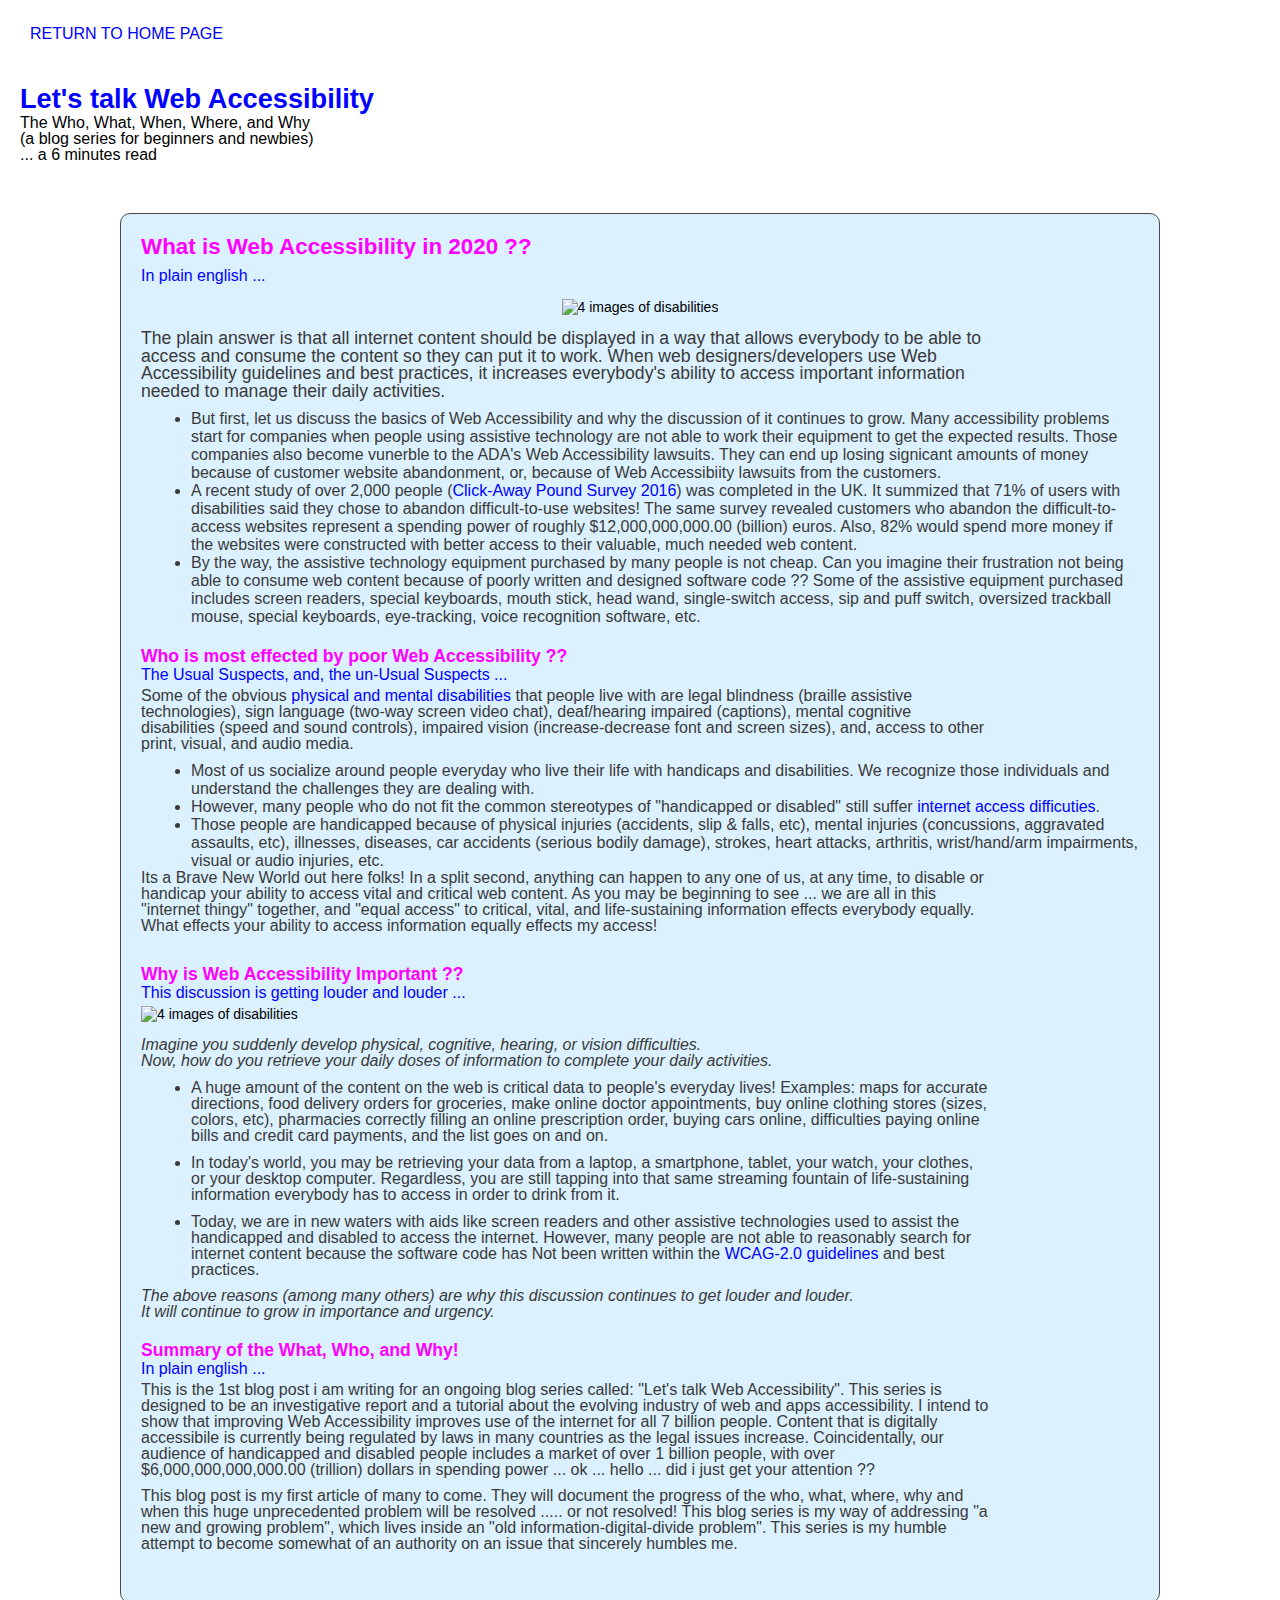
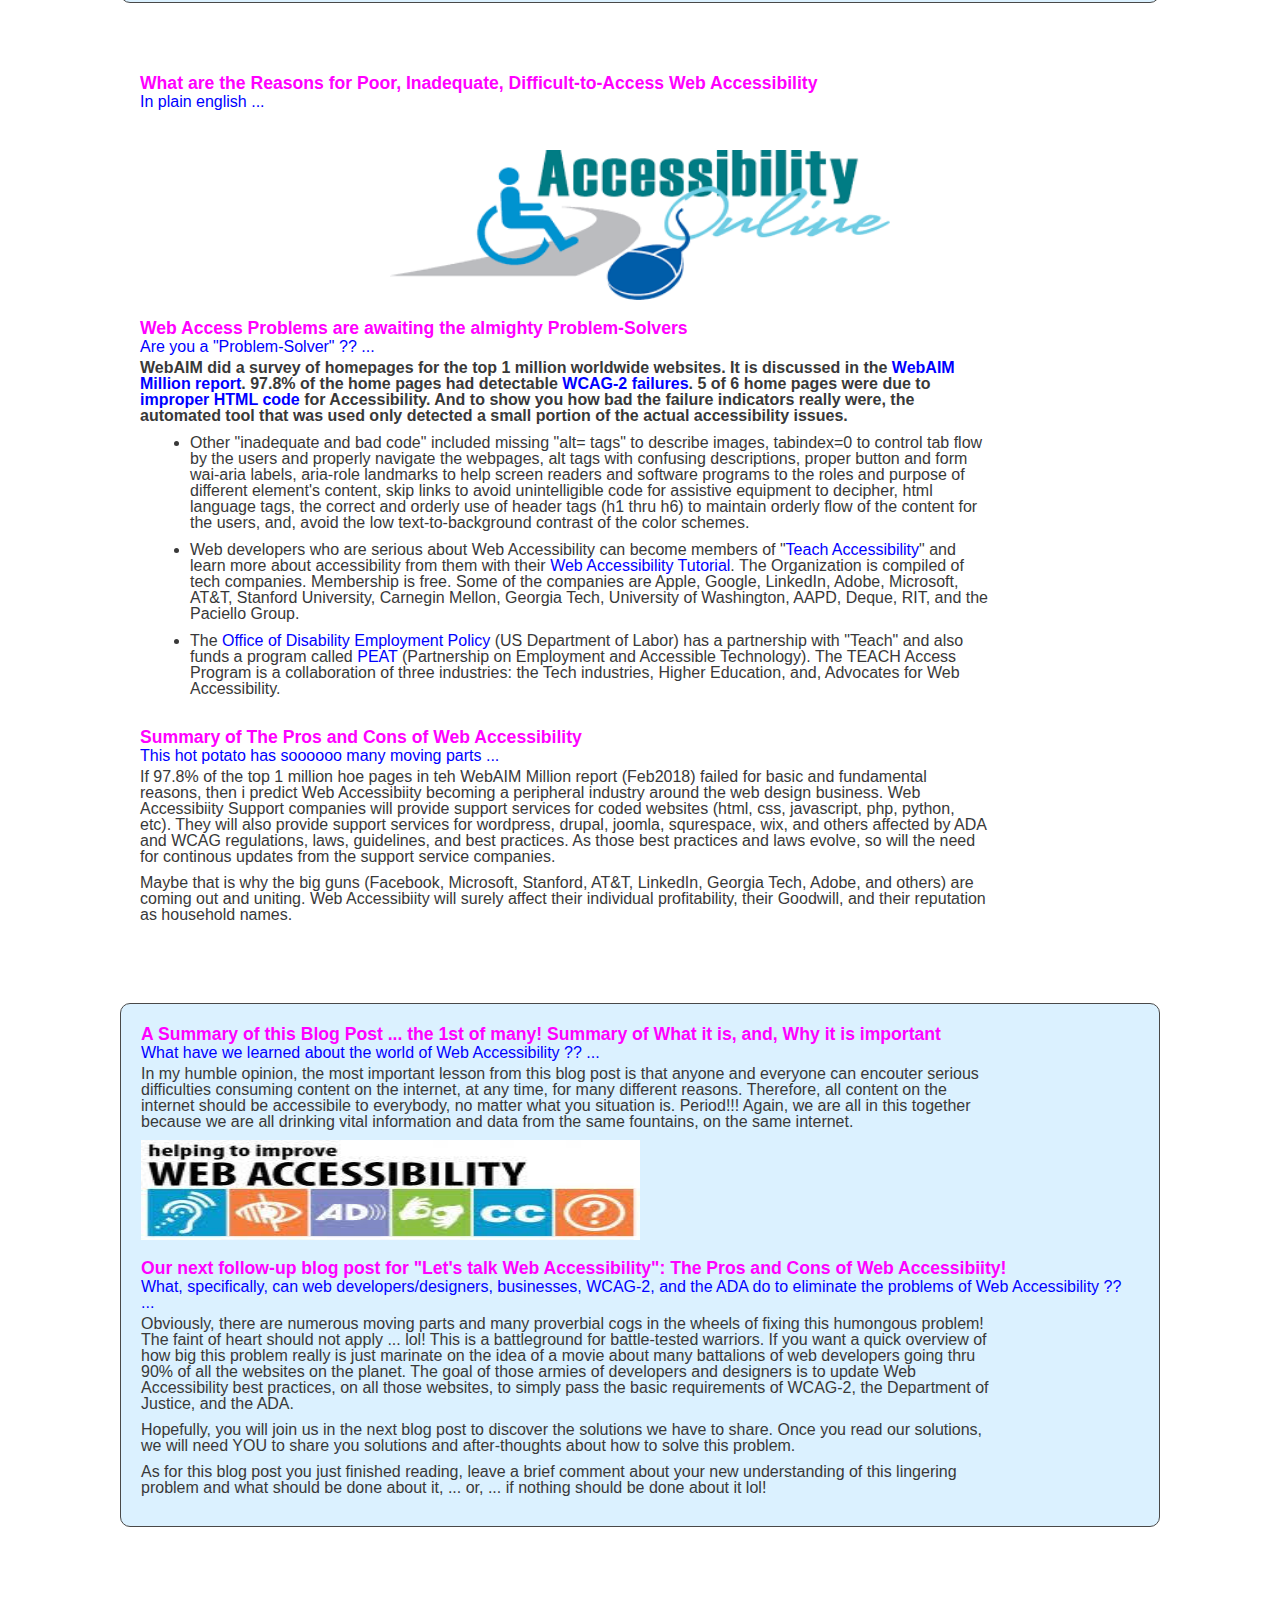
==== commit 5e7f856e: "edits and updates to all images. reduce their heights." ====
--- a/index.html
+++ b/index.html
@@ -59,7 +59,7 @@
             <!-- begin image for this article -->
             <div style="text-align: center">
                 <img src="/images/ACCESS-101-1000X800.jpg" 
-                width="" height="250" alt="4 images of disabilities" 
+                width="" height="150" alt="4 images of disabilities" 
                 style="margin-bottom:15px; margin-top:10px; 
                 align-content: center;"/>
             </div>
@@ -117,7 +117,7 @@
             <!-- begin image for this article -->
             <div style="text-align:left;">
                 <img src="/images/FIVE-DISABILITIES-750X284.png" 
-                width="" height="150" alt="4 images of disabilities" 
+                width="" height="100" alt="4 images of disabilities" 
                 style="margin-bottom:15px;"/>
             <!-- end image for this article -->
             </div>
@@ -171,7 +171,7 @@
             <!-- begin the image for this article -->
             <div style="text-align:center;">
                 <img src="/images/700x300-a11y-online-wheelchair-jpeg.png" 
-                width="" height="200" alt="4 images of disabilities" 
+                width="" height="150" alt="4 images of disabilities" 
                 style="margin-bottom:15px; margin-top:10px; text-align:center;"/>
             </div>
             <!-- end the image for this article -->
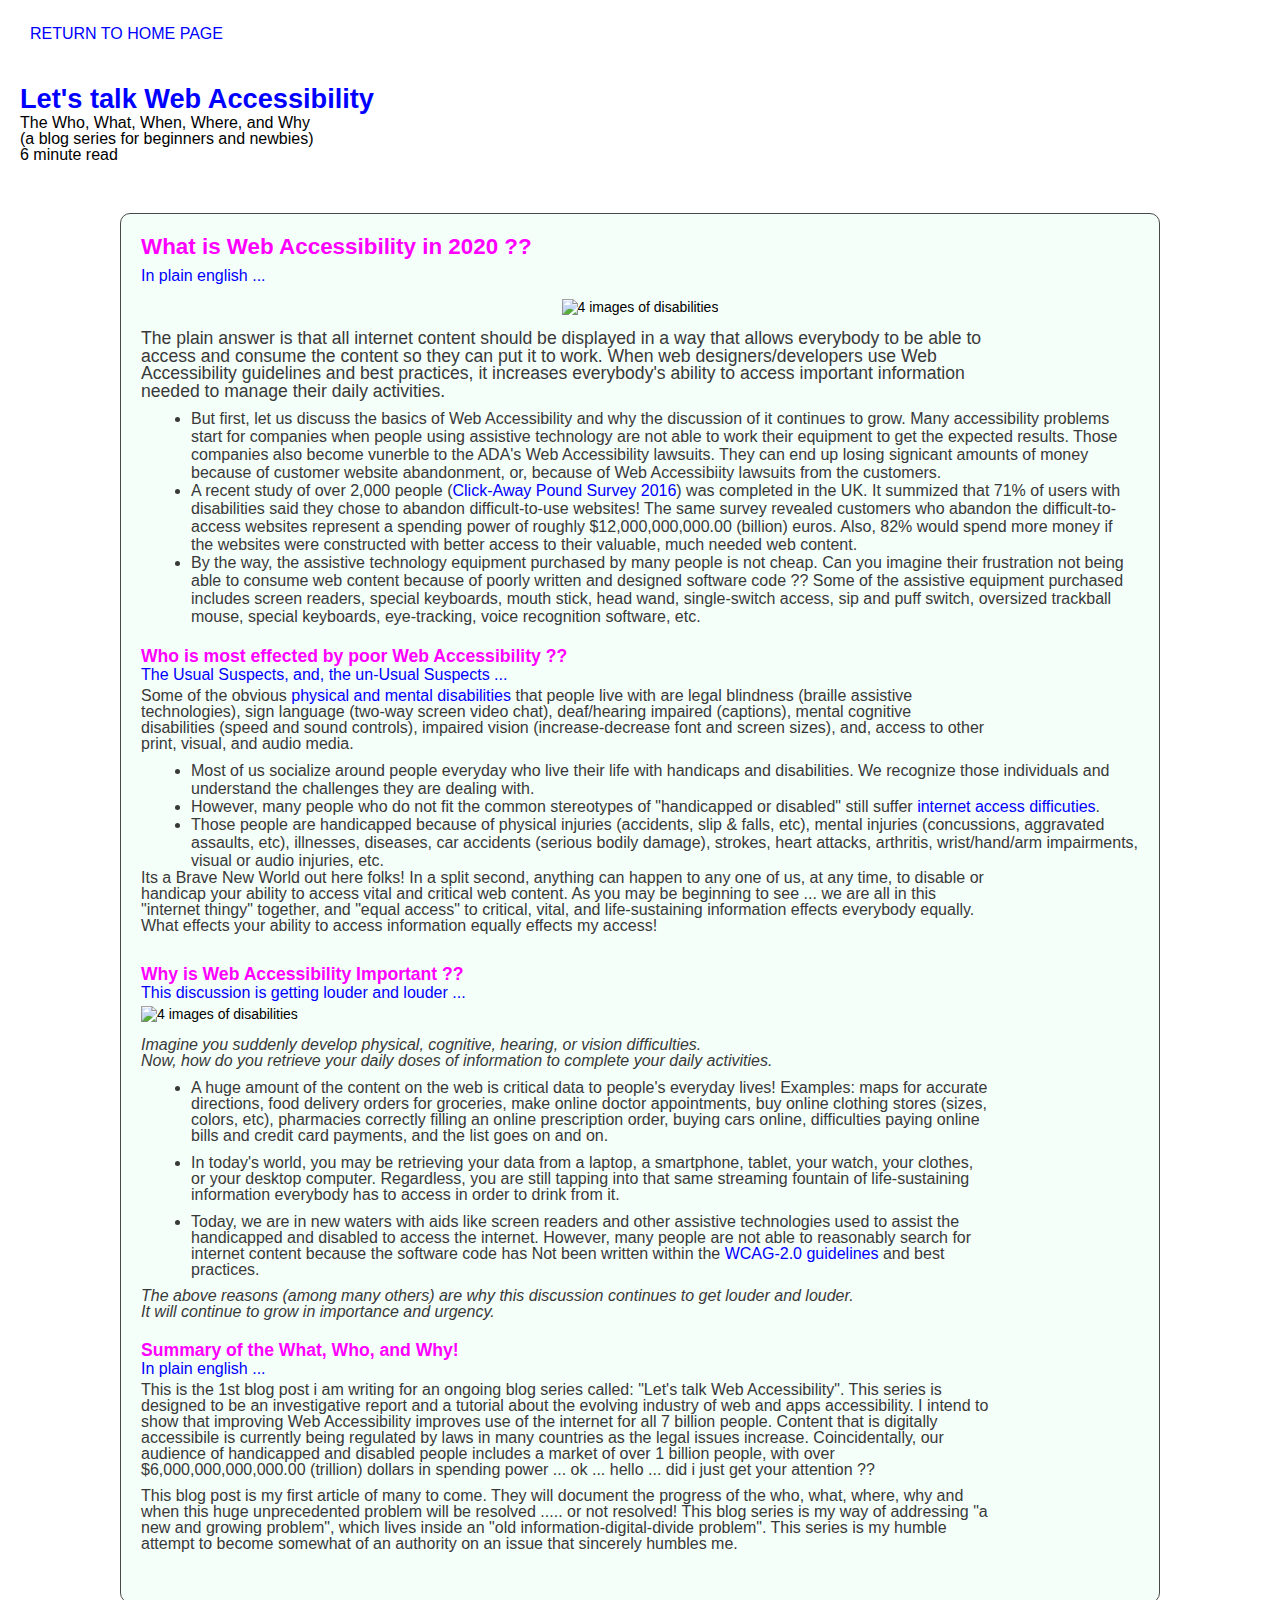
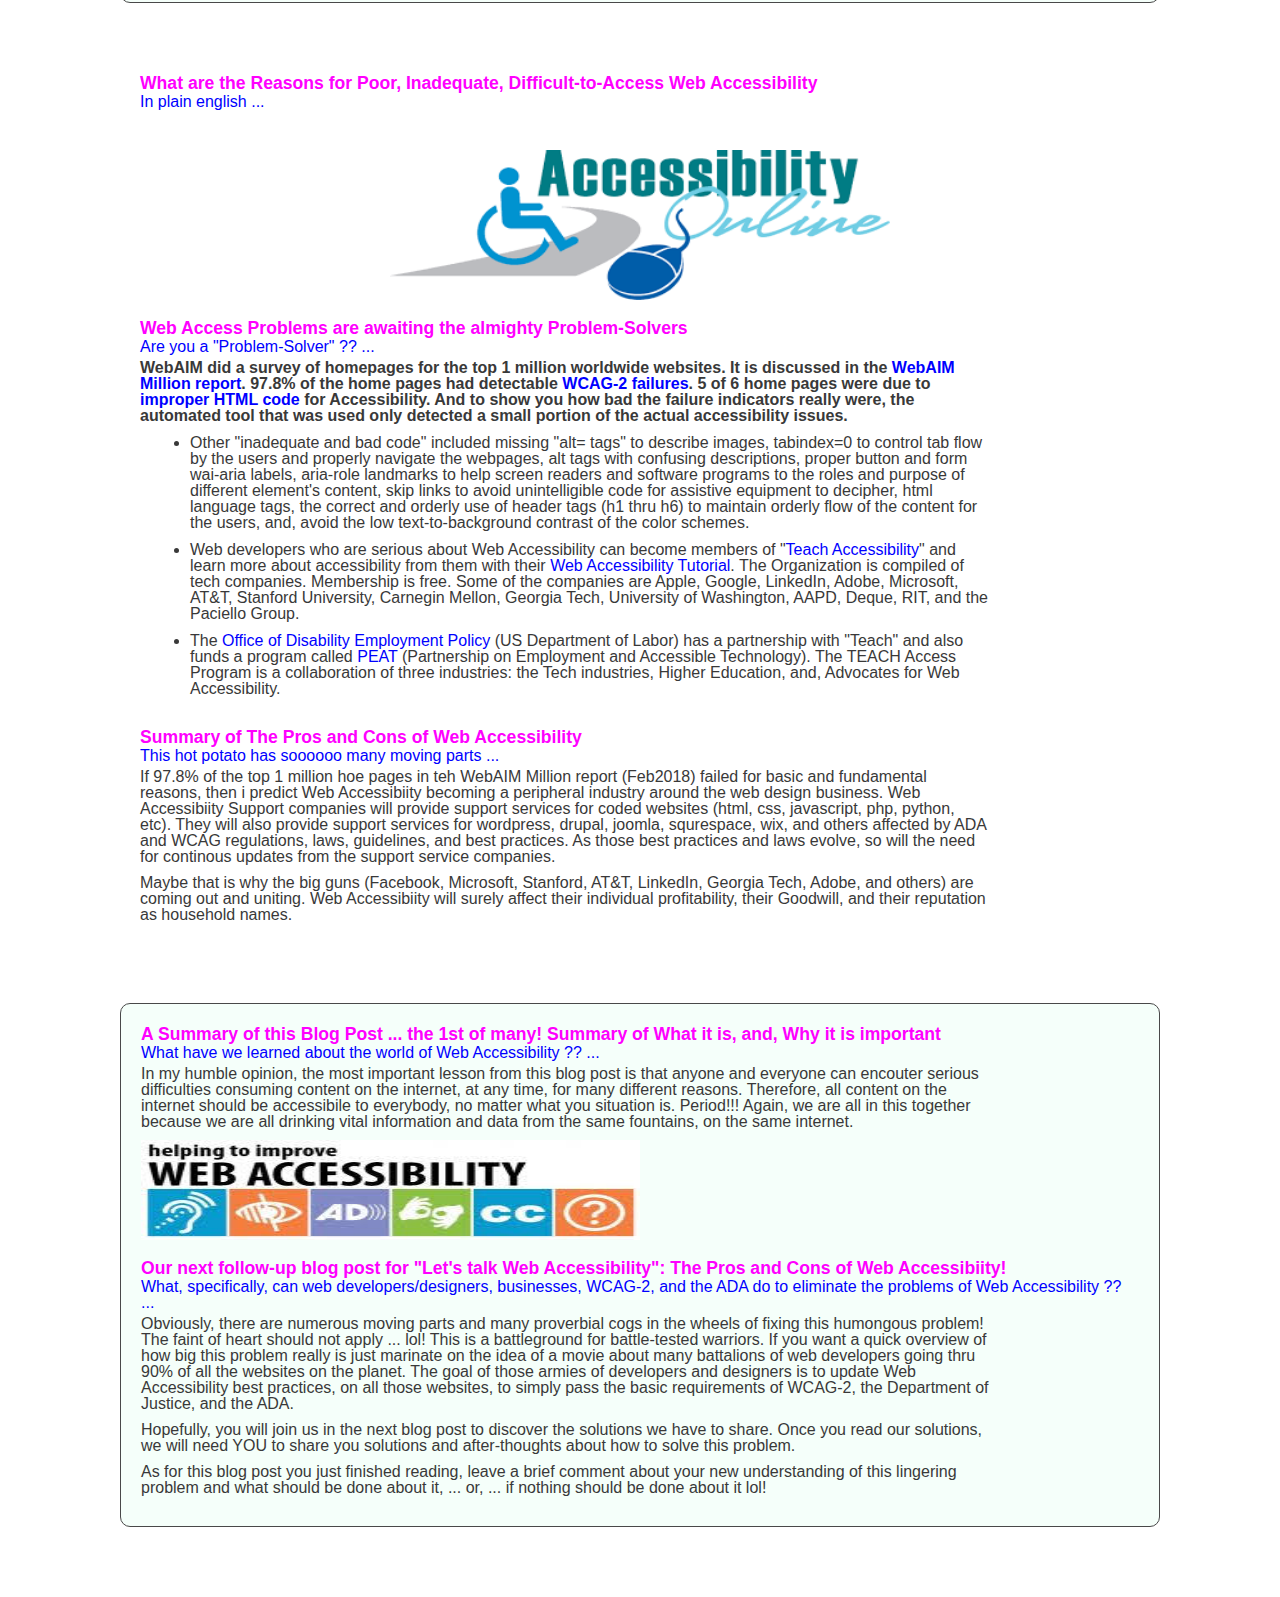
==== commit bb8adc7d: "edit background-color from med blue to mintcream." ====
--- a/index.html
+++ b/index.html
@@ -35,20 +35,13 @@
         <p class="para-title" style="color:black;">
             The Who, What, When, Where, and Why
             <br/>(a blog series for beginners and newbies)
-            <br/> ... a 6 minutes read
+            <br/>6 minute read
         </p>
         <!-- end blog post title and sub-title --> 
-        
+
         <!-- Word-Counter-Stats: 1,718Words 11,036Characters 77Sentences 53Paragraphs 
-            College GraduateReading Level 6 mins 15  secReading Time 9 mins 32 secSpeaking Time  -->
-        
-
-        <!-- <h2 style="font-size:1.4rem; color:blue; 
-        margin-bottom:0.5rem; margin-top:2rem;">
-            What is Web Accessibility in 2020 ??</h2> -->
-
-
-        
+            College GraduateReading Level 6 mins 15  secReading Time 9 mins 32 secSpeaking Time  -->      
+
         <!-- begin section-1: what is web accessibility -->
         <section class="section-1">
             <!-- begin article: what is web accessibility ?? -->
@@ -87,8 +80,6 @@
             </ul>            
             <!-- end article: what is web accessibility ?? -->
 
-
-
             <!-- begin article: Who is effected by Web Accessibility ?? -->
             <h2 style="margin-top: 20px;">Who is most effected by poor Web Accessibility ??</h2>
             <p class="para-title">The Usual Suspects, and, the un-Usual Suspects ...</p>                       
@@ -108,8 +99,6 @@
                 Its a Brave New World out here folks! In a split second, anything can happen to any one of us, at any time, to disable or handicap your ability to access vital and critical web content. As you may be beginning to see ... we are all in this "internet thingy" together, and "equal access" to critical, vital, and life-sustaining information effects everybody equally. What effects your ability to access information equally effects my access!
             </p>
             <!-- end article: Who is effected by Web Accessibility ?? -->        
-
-
 
             <!-- begin article: Why is Web Accessibility Important ?? -->
             <h2>Why is Web Accessibility Important ??</h2>
@@ -145,9 +134,6 @@
             </p>
             <!-- end article: Why is Web Accessibility Important ?? -->
             
-            
-
-            
             <!-- begin article: Summary of the What, Why, and Who! -->
             <h2 style="margin-top:20px;">Summary of the What, Who, and Why!</h2>
             <p class="para-title">In plain english ...</p>
@@ -159,8 +145,6 @@
             </p>
         </section>
         <!-- end section-1: what is web accessibility -->
-
-
         
         <!-- begin section-3 ... failures found on 97.8% of 1 million homepages -->
         <section class="section-3">
@@ -207,12 +191,7 @@
                         </span> (Partnership on Employment and Accessible Technology). The TEACH Access Program is a collaboration of three industries: the Tech industries, Higher Education, and, Advocates for Web Accessibility. 
                     </p></li>
             </ul>
-            <!-- end article: Web Access Problems awaiting Problem-Solvers -->
-        <!-- </section> -->
-
-
-
-        
+            <!-- end article: Web Access Problems awaiting Problem-Solvers -->        
             <!-- begin article: Summary of the What, Why, and Who! -->
             <h2>
                 Summary of The Pros and Cons of Web Accessibility
@@ -228,17 +207,14 @@
         </section>
         <!-- end section-3 ... failures found on 97.8% of 1 million homepages -->
 
-
-        <!-- begin section-3 ... failures found on 97.8% of 1 million homepages -->
+        <!-- begin section-5 ... failures found on 97.8% of 1 million homepages -->
         <section class="section-5">
         <!-- begin section-4 ... A Summary of this Complete Blog Post -->
         <h2>
             A Summary of this Blog Post ... the 1st of many!
             Summary of What it is, and, Why it is important
         </h2>
-        <p class="para-title">What have we learned about the world of Web Accessibility ?? ...</p>
-
-        
+        <p class="para-title">What have we learned about the world of Web Accessibility ?? ...</p>        
         <p>In my humble opinion, the most important lesson from this blog post is that anyone and everyone can encouter serious difficulties consuming content on the internet, at any time, for many different reasons. Therefore, all content on the internet should be accessibile to everybody, no matter what you situation is. Period!!! Again, we are all in this together because we are all drinking vital information and data from the same fountains, on the same internet. 
         </p>
         <!-- begin image for this article -->
@@ -247,8 +223,6 @@
             width="" height="100" alt="4 images of disabilities" 
             style="margin-bottom:15px;"/>
         <!-- end image for this article -->
-
-
         <h2>
             Our next follow-up blog post for "Let's talk Web Accessibility": The Pros and Cons of Web Accessibiity!
         </h2>
--- a/main.css
+++ b/main.css
@@ -123,8 +123,11 @@
 
 
     padding: 20px;
-    /* background-color: #E6E6FA; */
-    background-color:#dbf1ff;
+    /* background-color:#dbf1ff; */
+    /* background-color: #E6E6FA; */
+    background-color: mintcream;
+    /* background-color: #eeeeee; */
+
 }
 .section-2 {
     /* margin-top: 100px;
@@ -177,7 +180,9 @@
 
     padding: 20px;
     /* background-color: #E6E6FA; */
-    background-color:#dbf1ff;
+    /* background-color:#dbf1ff; */
+    /* background-color: #E6E6FA; */
+    background-color: mintcream;
 }
 
 
